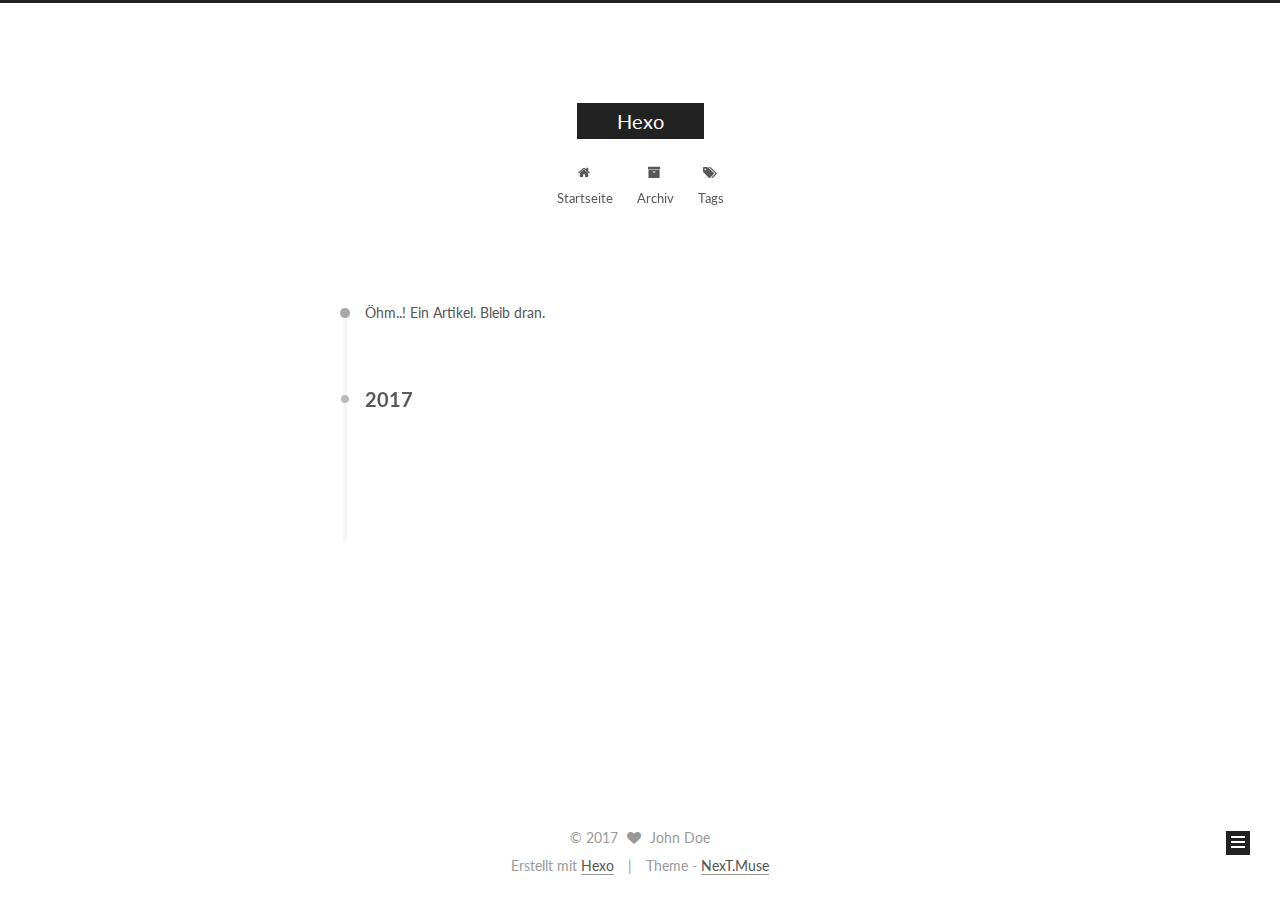
==== archives/index.html @ 4923369c "Site updated: 2017-08-02 13:52:32" ====
<!DOCTYPE html>



  


<html class="theme-next muse use-motion" lang="">
<head>
  <meta charset="UTF-8"/>
<meta http-equiv="X-UA-Compatible" content="IE=edge" />
<meta name="viewport" content="width=device-width, initial-scale=1, maximum-scale=1"/>
<meta name="theme-color" content="#222">









<meta http-equiv="Cache-Control" content="no-transform" />
<meta http-equiv="Cache-Control" content="no-siteapp" />















  
  
  <link href="/lib/fancybox/source/jquery.fancybox.css?v=2.1.5" rel="stylesheet" type="text/css" />




  
  
  
  

  
    
    
  

  

  

  

  

  
    
    
    <link href="//fonts.googleapis.com/css?family=Lato:300,300italic,400,400italic,700,700italic&subset=latin,latin-ext" rel="stylesheet" type="text/css">
  






<link href="/lib/font-awesome/css/font-awesome.min.css?v=4.6.2" rel="stylesheet" type="text/css" />

<link href="/css/main.css?v=5.1.2" rel="stylesheet" type="text/css" />


  <meta name="keywords" content="Hexo, NexT" />








  <link rel="shortcut icon" type="image/x-icon" href="/favicon.ico?v=5.1.2" />






<meta property="og:type" content="website">
<meta property="og:title" content="Hexo">
<meta property="og:url" content="http://yoursite.com/archives/index.html">
<meta property="og:site_name" content="Hexo">
<meta name="twitter:card" content="summary">
<meta name="twitter:title" content="Hexo">



<script type="text/javascript" id="hexo.configurations">
  var NexT = window.NexT || {};
  var CONFIG = {
    root: '/',
    scheme: 'Muse',
    sidebar: {"position":"left","display":"post","offset":12,"offset_float":12,"b2t":false,"scrollpercent":false,"onmobile":false},
    fancybox: true,
    tabs: true,
    motion: true,
    duoshuo: {
      userId: '0',
      author: 'Author'
    },
    algolia: {
      applicationID: '',
      apiKey: '',
      indexName: '',
      hits: {"per_page":10},
      labels: {"input_placeholder":"Search for Posts","hits_empty":"We didn't find any results for the search: ${query}","hits_stats":"${hits} results found in ${time} ms"}
    }
  };
</script>



  <link rel="canonical" href="http://yoursite.com/archives/"/>





  <title>Archiv | Hexo</title>
  














</head>

<body itemscope itemtype="http://schema.org/WebPage" lang="">

  
  
    
  

  <div class="container sidebar-position-left  page-archive  ">
    <div class="headband"></div>

    <header id="header" class="header" itemscope itemtype="http://schema.org/WPHeader">
      <div class="header-inner"><div class="site-brand-wrapper">
  <div class="site-meta ">
    

    <div class="custom-logo-site-title">
      <a href="/"  class="brand" rel="start">
        <span class="logo-line-before"><i></i></span>
        <span class="site-title">Hexo</span>
        <span class="logo-line-after"><i></i></span>
      </a>
    </div>
      
        <p class="site-subtitle"></p>
      
  </div>

  <div class="site-nav-toggle">
    <button>
      <span class="btn-bar"></span>
      <span class="btn-bar"></span>
      <span class="btn-bar"></span>
    </button>
  </div>
</div>

<nav class="site-nav">
  

  
    <ul id="menu" class="menu">
      
        
        <li class="menu-item menu-item-home">
          <a href="/" rel="section">
            
              <i class="menu-item-icon fa fa-fw fa-home"></i> <br />
            
            Startseite
          </a>
        </li>
      
        
        <li class="menu-item menu-item-archives">
          <a href="/archives/" rel="section">
            
              <i class="menu-item-icon fa fa-fw fa-archive"></i> <br />
            
            Archiv
          </a>
        </li>
      
        
        <li class="menu-item menu-item-tags">
          <a href="/tags/" rel="section">
            
              <i class="menu-item-icon fa fa-fw fa-tags"></i> <br />
            
            Tags
          </a>
        </li>
      

      
    </ul>
  

  
</nav>



 </div>
    </header>

    <main id="main" class="main">
      <div class="main-inner">
        <div class="content-wrap">
          <div id="content" class="content">
            

  
  
  
  <div class="post-block archive">
    <div id="posts" class="posts-collapse">
      <span class="archive-move-on"></span>

      <span class="archive-page-counter">
        
        
        
          
        
        Öhm..! Ein Artikel. Bleib dran.
      </span>

      

        
        
        

        
          
          <div class="collection-title">
            <h2 class="archive-year motion-element" id="archive-year-2017">2017</h2>
          </div>
        
        

        

  <article class="post post-type-normal" itemscope itemtype="http://schema.org/Article">
    <header class="post-header">

      <h2 class="post-title">
        
            <a class="post-title-link" href="/2017/08/02/hello-world/" itemprop="url">
              
                <span itemprop="name">Hello World</span>
              
            </a>
        
      </h2>

      <div class="post-meta">
        <time class="post-time" itemprop="dateCreated"
              datetime="2017-08-02T11:46:48+00:00"
              content="2017-08-02" >
          08-02
        </time>
      </div>

    </header>
  </article>



      

    </div>
  </div>
  
  
  

  



          </div>
          


          

        </div>
        
          
  
  <div class="sidebar-toggle">
    <div class="sidebar-toggle-line-wrap">
      <span class="sidebar-toggle-line sidebar-toggle-line-first"></span>
      <span class="sidebar-toggle-line sidebar-toggle-line-middle"></span>
      <span class="sidebar-toggle-line sidebar-toggle-line-last"></span>
    </div>
  </div>

  <aside id="sidebar" class="sidebar">
    
    <div class="sidebar-inner">

      

      

      <section class="site-overview sidebar-panel sidebar-panel-active">
        <div class="site-author motion-element" itemprop="author" itemscope itemtype="http://schema.org/Person">
          <img class="site-author-image" itemprop="image"
               src="/images/avatar.gif"
               alt="John Doe" />
          <p class="site-author-name" itemprop="name">John Doe</p>
           
              <p class="site-description motion-element" itemprop="description"></p>
          
        </div>
        <nav class="site-state motion-element">

          
            <div class="site-state-item site-state-posts">
              <a href="/archives/">
                <span class="site-state-item-count">1</span>
                <span class="site-state-item-name">Artikel</span>
              </a>
            </div>
          

          

          

        </nav>

        

        <div class="links-of-author motion-element">
          
        </div>

        
        

        
        

        


      </section>

      

      

    </div>
  </aside>


        
      </div>
    </main>

    <footer id="footer" class="footer">
      <div class="footer-inner">
        <div class="copyright" >
  
  &copy; 
  <span itemprop="copyrightYear">2017</span>
  <span class="with-love">
    <i class="fa fa-heart"></i>
  </span>
  <span class="author" itemprop="copyrightHolder">John Doe</span>
</div>


<div class="powered-by">
  Erstellt mit  <a class="theme-link" href="https://hexo.io">Hexo</a>
</div>

<div class="theme-info">
  Theme -
  <a class="theme-link" href="https://github.com/iissnan/hexo-theme-next">
    NexT.Muse
  </a>
</div>


        

        
      </div>
    </footer>

    
      <div class="back-to-top">
        <i class="fa fa-arrow-up"></i>
        
      </div>
    

  </div>

  

<script type="text/javascript">
  if (Object.prototype.toString.call(window.Promise) !== '[object Function]') {
    window.Promise = null;
  }
</script>









  












  
  <script type="text/javascript" src="/lib/jquery/index.js?v=2.1.3"></script>

  
  <script type="text/javascript" src="/lib/fastclick/lib/fastclick.min.js?v=1.0.6"></script>

  
  <script type="text/javascript" src="/lib/jquery_lazyload/jquery.lazyload.js?v=1.9.7"></script>

  
  <script type="text/javascript" src="/lib/velocity/velocity.min.js?v=1.2.1"></script>

  
  <script type="text/javascript" src="/lib/velocity/velocity.ui.min.js?v=1.2.1"></script>

  
  <script type="text/javascript" src="/lib/fancybox/source/jquery.fancybox.pack.js?v=2.1.5"></script>


  


  <script type="text/javascript" src="/js/src/utils.js?v=5.1.2"></script>

  <script type="text/javascript" src="/js/src/motion.js?v=5.1.2"></script>



  
  

  
  
    <script type="text/javascript" id="motion.page.archive">
      $('.archive-year').velocity('transition.slideLeftIn');
    </script>
  


  


  <script type="text/javascript" src="/js/src/bootstrap.js?v=5.1.2"></script>



  


  




	





  





  






  





  

  

  

  

  

  

</body>
</html>
---- css/main.css ----
/* normalize.css v3.0.2 | MIT License | git.io/normalize */
html {
  font-family: sans-serif; /* 1 */
  -ms-text-size-adjust: 100%; /* 2 */
  -webkit-text-size-adjust: 100%; /* 2 */
}
body {
  margin: 0;
}
article,
aside,
details,
figcaption,
figure,
footer,
header,
hgroup,
main,
menu,
nav,
section,
summary {
  display: block;
}
audio,
canvas,
progress,
video {
  display: inline-block; /* 1 */
  vertical-align: baseline; /* 2 */
}
audio:not([controls]) {
  display: none;
  height: 0;
}
[hidden],
template {
  display: none;
}
a {
  background-color: transparent;
}
a:active,
a:hover {
  outline: 0;
}
abbr[title] {
  border-bottom: 1px dotted;
}
b,
strong {
  font-weight: bold;
}
dfn {
  font-style: italic;
}
h1 {
  font-size: 2em;
  margin: 0.67em 0;
}
mark {
  background: #ff0;
  color: #000;
}
small {
  font-size: 80%;
}
sub,
sup {
  font-size: 75%;
  line-height: 0;
  position: relative;
  vertical-align: baseline;
}
sup {
  top: -0.5em;
}
sub {
  bottom: -0.25em;
}
img {
  border: 0;
}
svg:not(:root) {
  overflow: hidden;
}
figure {
  margin: 1em 40px;
}
hr {
  -moz-box-sizing: content-box;
  box-sizing: content-box;
  height: 0;
}
pre {
  overflow: auto;
}
code,
kbd,
pre,
samp {
  font-family: monospace, monospace;
  font-size: 1em;
}
button,
input,
optgroup,
select,
textarea {
  color: inherit; /* 1 */
  font: inherit; /* 2 */
  margin: 0; /* 3 */
}
button {
  overflow: visible;
}
button,
select {
  text-transform: none;
}
button,
html input[type="button"],
input[type="reset"],
input[type="submit"] {
  -webkit-appearance: button; /* 2 */
  cursor: pointer; /* 3 */
}
button[disabled],
html input[disabled] {
  cursor: default;
}
button::-moz-focus-inner,
input::-moz-focus-inner {
  border: 0;
  padding: 0;
}
input {
  line-height: normal;
}
input[type="checkbox"],
input[type="radio"] {
  box-sizing: border-box; /* 1 */
  padding: 0; /* 2 */
}
input[type="number"]::-webkit-inner-spin-button,
input[type="number"]::-webkit-outer-spin-button {
  height: auto;
}
input[type="search"] {
  -webkit-appearance: textfield; /* 1 */
  -moz-box-sizing: content-box;
  -webkit-box-sizing: content-box; /* 2 */
  box-sizing: content-box;
}
input[type="search"]::-webkit-search-cancel-button,
input[type="search"]::-webkit-search-decoration {
  -webkit-appearance: none;
}
fieldset {
  border: 1px solid #c0c0c0;
  margin: 0 2px;
  padding: 0.35em 0.625em 0.75em;
}
legend {
  border: 0; /* 1 */
  padding: 0; /* 2 */
}
textarea {
  overflow: auto;
}
optgroup {
  font-weight: bold;
}
table {
  border-collapse: collapse;
  border-spacing: 0;
}
td,
th {
  padding: 0;
}
::selection {
  background: #262a30;
  color: #fff;
}
body {
  position: relative;
  font-family: 'Lato', "PingFang SC", "Microsoft YaHei", sans-serif;
  font-size: 14px;
  line-height: 2;
  color: #555;
  background: #fff;
}
@media (max-width: 767px) {
  body {
    padding-right: 0 !important;
  }
}
@media (min-width: 768px) and (max-width: 991px) {
  body {
    padding-right: 0 !important;
  }
}
@media (min-width: 1600px) {
  body {
    font-size: 16px;
  }
}
h1,
h2,
h3,
h4,
h5,
h6 {
  margin: 0;
  padding: 0;
  font-weight: bold;
  line-height: 1.5;
  font-family: 'Lato', "PingFang SC", "Microsoft YaHei", sans-serif;
}
h2,
h3,
h4,
h5,
h6 {
  margin: 20px 0 15px;
}
h1 {
  font-size: 22px;
}
@media (max-width: 767px) {
  h1 {
    font-size: 18px;
  }
}
h2 {
  font-size: 20px;
}
@media (max-width: 767px) {
  h2 {
    font-size: 16px;
  }
}
h3 {
  font-size: 18px;
}
@media (max-width: 767px) {
  h3 {
    font-size: 14px;
  }
}
h4 {
  font-size: 16px;
}
@media (max-width: 767px) {
  h4 {
    font-size: 12px;
  }
}
h5 {
  font-size: 14px;
}
@media (max-width: 767px) {
  h5 {
    font-size: 10px;
  }
}
h6 {
  font-size: 12px;
}
@media (max-width: 767px) {
  h6 {
    font-size: 8px;
  }
}
p {
  margin: 0 0 20px 0;
}
a {
  color: #555;
  text-decoration: none;
  border-bottom: 1px solid #999;
  word-wrap: break-word;
}
a:hover {
  color: #222;
  border-bottom-color: #222;
}
blockquote {
  margin: 0;
  padding: 0;
}
img {
  display: block;
  margin: auto;
  max-width: 100%;
  height: auto;
}
hr {
  margin: 40px 0;
  height: 3px;
  border: none;
  background-color: #ddd;
  background-image: repeating-linear-gradient(-45deg, #fff, #fff 4px, transparent 4px, transparent 8px);
}
blockquote {
  padding: 0 15px;
  color: #666;
  border-left: 4px solid #ddd;
}
blockquote cite::before {
  content: "-";
  padding: 0 5px;
}
dt {
  font-weight: 700;
}
dd {
  margin: 0;
  padding: 0;
}
.text-left {
  text-align: left;
}
.text-center {
  text-align: center;
}
.text-right {
  text-align: right;
}
.text-justify {
  text-align: justify;
}
.text-nowrap {
  white-space: nowrap;
}
.text-lowercase {
  text-transform: lowercase;
}
.text-uppercase {
  text-transform: uppercase;
}
.text-capitalize {
  text-transform: capitalize;
}
.center-block {
  display: block;
  margin-left: auto;
  margin-right: auto;
}
.clearfix:before,
.clearfix:after {
  content: " ";
  display: table;
}
.clearfix:after {
  clear: both;
}
.pullquote {
  width: 45%;
}
.pullquote.left {
  float: left;
  margin-left: 5px;
  margin-right: 10px;
}
.pullquote.right {
  float: right;
  margin-left: 10px;
  margin-right: 5px;
}
.affix.affix.affix {
  position: fixed;
}
.translation {
  margin-top: -20px;
  font-size: 14px;
  color: #999;
}
.scrollbar-measure {
  width: 100px;
  height: 100px;
  overflow: scroll;
  position: absolute;
  top: -9999px;
}
.use-motion .motion-element {
  opacity: 0;
}
table {
  margin: 20px 0;
  width: 100%;
  border-collapse: collapse;
  border-spacing: 0;
  border: 1px solid #ddd;
  font-size: 14px;
  table-layout: fixed;
  word-wrap: break-all;
}
table>tbody>tr:nth-of-type(odd) {
  background-color: #f9f9f9;
}
table>tbody>tr:hover {
  background-color: #f5f5f5;
}
caption,
th,
td {
  padding: 8px;
  text-align: left;
  vertical-align: middle;
  font-weight: normal;
}
th,
td {
  border-bottom: 3px solid #ddd;
  border-right: 1px solid #eee;
}
th {
  padding-bottom: 10px;
  font-weight: 700;
}
td {
  border-bottom-width: 1px;
}
html,
body {
  height: 100%;
}
.container {
  position: relative;
  min-height: 100%;
}
.header-inner {
  margin: 0 auto;
  padding: 100px 0 70px;
  width: 700px;
}
@media (min-width: 1600px) {
  .container .header-inner {
    width: 900px;
  }
}
.main {
  padding-bottom: 150px;
}
.main-inner {
  margin: 0 auto;
  width: 700px;
}
@media (min-width: 1600px) {
  .container .main-inner {
    width: 900px;
  }
}
.footer {
  position: absolute;
  left: 0;
  bottom: 0;
  width: 100%;
  min-height: 50px;
}
.footer-inner {
  box-sizing: border-box;
  margin: 20px auto;
  width: 700px;
}
@media (min-width: 1600px) {
  .container .footer-inner {
    width: 900px;
  }
}
pre,
.highlight {
  overflow: auto;
  margin: 20px 0;
  padding: 0;
  font-size: 13px;
  color: #4d4d4c;
  background: #f7f7f7;
  line-height: 1.6;
}
pre,
code {
  font-family: consolas, Menlo, "PingFang SC", "Microsoft YaHei", monospace;
}
code {
  padding: 2px 4px;
  word-wrap: break-word;
  color: #555;
  background: #eee;
  border-radius: 3px;
  font-size: 13px;
}
pre code {
  padding: 0;
  color: #4d4d4c;
  background: none;
  text-shadow: none;
}
.highlight {
  border-radius: 1px;
}
.highlight pre {
  border: none;
  margin: 0;
  padding: 10px 0;
}
.highlight table {
  margin: 0;
  width: auto;
  border: none;
}
.highlight td {
  border: none;
  padding: 0;
}
.highlight figcaption {
  font-size: 1em;
  color: #4d4d4c;
  line-height: 1em;
  margin-bottom: 1em;
}
.highlight figcaption:before,
.highlight figcaption:after {
  content: " ";
  display: table;
}
.highlight figcaption:after {
  clear: both;
}
.highlight figcaption a {
  float: right;
  color: #4d4d4c;
}
.highlight figcaption a:hover {
  border-bottom-color: #4d4d4c;
}
.highlight .gutter pre {
  padding-left: 10px;
  padding-right: 10px;
  color: #869194;
  text-align: right;
  background-color: #eff2f3;
}
.highlight .code pre {
  width: 100%;
  padding-left: 10px;
  padding-right: 10px;
  background-color: #f7f7f7;
}
.highlight .line {
  height: 20px;
}
.gutter {
  -webkit-user-select: none;
  -moz-user-select: none;
  -ms-user-select: none;
  user-select: none;
}
.gist table {
  width: auto;
}
.gist table td {
  border: none;
}
pre .deletion {
  background: #fdd;
}
pre .addition {
  background: #dfd;
}
pre .meta {
  color: #8959a8;
}
pre .comment {
  color: #8e908c;
}
pre .variable,
pre .attribute,
pre .tag,
pre .regexp,
pre .ruby .constant,
pre .xml .tag .title,
pre .xml .pi,
pre .xml .doctype,
pre .html .doctype,
pre .css .id,
pre .css .class,
pre .css .pseudo {
  color: #c82829;
}
pre .number,
pre .preprocessor,
pre .built_in,
pre .literal,
pre .params,
pre .constant,
pre .command {
  color: #f5871f;
}
pre .ruby .class .title,
pre .css .rules .attribute,
pre .string,
pre .value,
pre .inheritance,
pre .header,
pre .ruby .symbol,
pre .xml .cdata,
pre .special,
pre .number,
pre .formula {
  color: #718c00;
}
pre .title,
pre .css .hexcolor {
  color: #3e999f;
}
pre .function,
pre .python .decorator,
pre .python .title,
pre .ruby .function .title,
pre .ruby .title .keyword,
pre .perl .sub,
pre .javascript .title,
pre .coffeescript .title {
  color: #4271ae;
}
pre .keyword,
pre .javascript .function {
  color: #8959a8;
}
.full-image.full-image.full-image {
  border: none;
  max-width: 100%;
  width: auto;
  margin: 20px auto;
}
@media (min-width: 992px) {
  .full-image.full-image.full-image {
    max-width: none;
    width: 110%;
    margin: 25px -5%;
  }
}
.blockquote-center,
.page-home .post-type-quote blockquote,
.page-post-detail .post-type-quote blockquote {
  position: relative;
  margin: 40px 0;
  padding: 0;
  border-left: none;
  text-align: center;
}
.blockquote-center::before,
.page-home .post-type-quote blockquote::before,
.page-post-detail .post-type-quote blockquote::before,
.blockquote-center::after,
.page-home .post-type-quote blockquote::after,
.page-post-detail .post-type-quote blockquote::after {
  position: absolute;
  content: ' ';
  display: block;
  width: 100%;
  height: 24px;
  opacity: 0.2;
  background-repeat: no-repeat;
  background-position: 0 -6px;
  background-size: 22px 22px;
}
.blockquote-center::before,
.page-home .post-type-quote blockquote::before,
.page-post-detail .post-type-quote blockquote::before {
  top: -20px;
  background-image: url("../images/quote-l.svg");
  border-top: 1px solid #ccc;
}
.blockquote-center::after,
.page-home .post-type-quote blockquote::after,
.page-post-detail .post-type-quote blockquote::after {
  bottom: -20px;
  background-image: url("../images/quote-r.svg");
  border-bottom: 1px solid #ccc;
  background-position: 100% 8px;
}
.blockquote-center p,
.page-home .post-type-quote blockquote p,
.page-post-detail .post-type-quote blockquote p,
.blockquote-center div,
.page-home .post-type-quote blockquote div,
.page-post-detail .post-type-quote blockquote div {
  text-align: center;
}
.post .post-body .group-picture img {
  box-sizing: border-box;
  padding: 0 3px;
  border: none;
}
.post .group-picture-row {
  overflow: hidden;
  margin-top: 6px;
}
.post .group-picture-row:first-child {
  margin-top: 0;
}
.post .group-picture-column {
  float: left;
}
.page-post-detail .post-body .group-picture-column {
  float: none;
  margin-top: 10px;
  width: auto !important;
}
.page-post-detail .post-body .group-picture-column img {
  margin: 0 auto;
}
.page-archive .group-picture-container {
  overflow: hidden;
}
.page-archive .group-picture-row {
  float: left;
}
.page-archive .group-picture-row:first-child {
  margin-top: 6px;
}
.page-archive .group-picture-column {
  max-width: 150px;
  max-height: 150px;
}
.post-body .note {
  position: relative;
  padding: 15px;
  margin-bottom: 20px;
  border: 1px solid #eee;
  border-left-width: 5px;
  border-radius: 3px;
}
.post-body .note h2,
.post-body .note h3,
.post-body .note h4,
.post-body .note h5,
.post-body .note h6 {
  margin-top: 0;
  margin-bottom: 0;
  border-bottom: initial;
  padding-top: 0 !important;
}
.post-body .note p:first-child,
.post-body .note ul:first-child,
.post-body .note ol:first-child,
.post-body .note table:first-child,
.post-body .note pre:first-child,
.post-body .note blockquote:first-child {
  margin-top: 0;
}
.post-body .note p:last-child,
.post-body .note ul:last-child,
.post-body .note ol:last-child,
.post-body .note table:last-child,
.post-body .note pre:last-child,
.post-body .note blockquote:last-child {
  margin-bottom: 0;
}
.post-body .note.default {
  border-left-color: #777;
}
.post-body .note.default h2,
.post-body .note.default h3,
.post-body .note.default h4,
.post-body .note.default h5,
.post-body .note.default h6 {
  color: #777;
}
.post-body .note.primary {
  border-left-color: #6f42c1;
}
.post-body .note.primary h2,
.post-body .note.primary h3,
.post-body .note.primary h4,
.post-body .note.primary h5,
.post-body .note.primary h6 {
  color: #6f42c1;
}
.post-body .note.info {
  border-left-color: #428bca;
}
.post-body .note.info h2,
.post-body .note.info h3,
.post-body .note.info h4,
.post-body .note.info h5,
.post-body .note.info h6 {
  color: #428bca;
}
.post-body .note.success {
  border-left-color: #5cb85c;
}
.post-body .note.success h2,
.post-body .note.success h3,
.post-body .note.success h4,
.post-body .note.success h5,
.post-body .note.success h6 {
  color: #5cb85c;
}
.post-body .note.warning {
  border-left-color: #f0ad4e;
}
.post-body .note.warning h2,
.post-body .note.warning h3,
.post-body .note.warning h4,
.post-body .note.warning h5,
.post-body .note.warning h6 {
  color: #f0ad4e;
}
.post-body .note.danger {
  border-left-color: #d9534f;
}
.post-body .note.danger h2,
.post-body .note.danger h3,
.post-body .note.danger h4,
.post-body .note.danger h5,
.post-body .note.danger h6 {
  color: #d9534f;
}
.post-body .label {
  display: inline;
  padding: 0 2px;
  white-space: nowrap;
}
.post-body .label.default {
  background-color: #f0f0f0;
}
.post-body .label.primary {
  background-color: #efe6f7;
}
.post-body .label.info {
  background-color: #e5f2f8;
}
.post-body .label.success {
  background-color: #e7f4e9;
}
.post-body .label.warning {
  background-color: #fcf6e1;
}
.post-body .label.danger {
  background-color: #fae8eb;
}
.post-body .tabs {
  position: relative;
  display: block;
  margin-bottom: 20px;
  padding-top: 10px;
}
.post-body .tabs ul.nav-tabs {
  margin: 0;
  padding: 0;
  display: flex;
  margin-bottom: -1px;
}
@media (max-width: 413px) {
  .post-body .tabs ul.nav-tabs {
    display: block;
    margin-bottom: 5px;
  }
}
.post-body .tabs ul.nav-tabs li.tab {
  list-style-type: none !important;
  margin: 0 0.25em 0 0;
  border-top: 3px solid transparent;
  border-left: 1px solid transparent;
  border-right: 1px solid transparent;
}
@media (max-width: 413px) {
  .post-body .tabs ul.nav-tabs li.tab {
    margin: initial;
    border-top: 1px solid transparent;
    border-left: 3px solid transparent;
    border-right: 1px solid transparent;
    border-bottom: 1px solid transparent;
  }
}
.post-body .tabs ul.nav-tabs li.tab a {
  outline: 0;
  border-bottom: initial;
  display: block;
  line-height: 1.8em;
  padding: 0.25em 0.75em;
  transition-duration: 0.2s;
  transition-timing-function: ease-out;
  transition-delay: 0s;
}
.post-body .tabs ul.nav-tabs li.tab a i {
  width: 1.285714285714286em;
}
.post-body .tabs ul.nav-tabs li.tab.active {
  border-top: 3px solid #fc6423;
  border-left: 1px solid #ddd;
  border-right: 1px solid #ddd;
  background-color: #fff;
}
@media (max-width: 413px) {
  .post-body .tabs ul.nav-tabs li.tab.active {
    border-top: 1px solid #ddd;
    border-left: 3px solid #fc6423;
    border-right: 1px solid #ddd;
    border-bottom: 1px solid #ddd;
  }
}
.post-body .tabs ul.nav-tabs li.tab.active a {
  cursor: default;
  color: #555;
}
.post-body .tabs .tab-content {
  background-color: #fff;
}
.post-body .tabs .tab-content .tab-pane {
  border: 1px solid #ddd;
  padding: 20px 20px 0 20px;
}
.post-body .tabs .tab-content .tab-pane:not(.active) {
  display: none !important;
}
.post-body .tabs .tab-content .tab-pane.active {
  display: block !important;
}
.btn {
  display: inline-block;
  padding: 0 20px;
  font-size: 14px;
  color: #fff;
  background: #222;
  border: 2px solid #222;
  text-decoration: none;
  border-radius: 0;
  transition-property: background-color;
  transition-duration: 0.2s;
  transition-timing-function: ease-in-out;
  transition-delay: 0s;
}
.btn:hover,
.post-button .btn:hover {
  border-color: #222;
  color: #222;
  background: #fff;
}
.btn-bar {
  display: block;
  width: 22px;
  height: 2px;
  background: #555;
  border-radius: 1px;
}
.btn-bar+.btn-bar {
  margin-top: 4px;
}
.pagination {
  margin: 120px 0 40px;
  text-align: center;
  border-top: 1px solid #eee;
}
.page-number-basic,
.pagination .prev,
.pagination .next,
.pagination .page-number,
.pagination .space {
  display: inline-block;
  position: relative;
  top: -1px;
  margin: 0 10px;
  padding: 0 10px;
  line-height: 30px;
}
@media (max-width: 767px) {
  .page-number-basic,
  .pagination .prev,
  .pagination .next,
  .pagination .page-number,
  .pagination .space {
    margin: 0 5px;
  }
}
.pagination .prev,
.pagination .next,
.pagination .page-number {
  border-bottom: 0;
  border-top: 1px solid #eee;
  transition-property: border-color;
  transition-duration: 0.2s;
  transition-timing-function: ease-in-out;
  transition-delay: 0s;
}
.pagination .prev:hover,
.pagination .next:hover,
.pagination .page-number:hover {
  border-top-color: #222;
}
.pagination .space {
  padding: 0;
  margin: 0;
}
.pagination .prev {
  margin-left: 0;
}
.pagination .next {
  margin-right: 0;
}
.pagination .page-number.current {
  color: #fff;
  background: #ccc;
  border-top-color: #ccc;
}
@media (max-width: 767px) {
  .pagination {
    border-top: none;
  }
  .pagination .prev,
  .pagination .next,
  .pagination .page-number {
    margin-bottom: 10px;
    border-top: 0;
    border-bottom: 1px solid #eee;
  }
  .pagination .prev:hover,
  .pagination .next:hover,
  .pagination .page-number:hover {
    border-bottom-color: #222;
  }
}
.comments {
  margin: 60px 20px 0;
}
.tag-cloud {
  text-align: center;
}
.tag-cloud a {
  display: inline-block;
  margin: 10px;
}
.back-to-top {
  box-sizing: border-box;
  position: fixed;
  bottom: -100px;
  right: 30px;
  z-index: 1050;
  padding: 0 6px;
  width: 24px;
  background: #222;
  font-size: 12px;
  opacity: 1;
  color: #fff;
  cursor: pointer;
  text-align: center;
  -webkit-transform: translateZ(0);
  transition-property: bottom;
  transition-duration: 0.2s;
  transition-timing-function: ease-in-out;
  transition-delay: 0s;
}
@media (min-width: 768px) and (max-width: 991px) {
  .back-to-top {
    display: none !important;
  }
}
@media (max-width: 767px) {
  .back-to-top {
    display: none !important;
  }
}
.back-to-top.back-to-top-on {
  bottom: 19px;
}
.header {
  background: transparent;
}
.header-inner {
  position: relative;
}
.headband {
  height: 3px;
  background: #222;
}
.site-meta {
  margin: 0;
  text-align: center;
}
@media (max-width: 767px) {
  .site-meta {
    text-align: center;
  }
}
.brand {
  position: relative;
  display: inline-block;
  padding: 0 40px;
  color: #fff;
  background: #222;
  border-bottom: none;
}
.brand:hover {
  color: #fff;
}
.logo {
  display: inline-block;
  margin-right: 5px;
  line-height: 36px;
  vertical-align: top;
}
.site-title {
  display: inline-block;
  vertical-align: top;
  line-height: 36px;
  font-size: 20px;
  font-weight: normal;
  font-family: 'Lato', "PingFang SC", "Microsoft YaHei", sans-serif;
}
.site-subtitle {
  margin-top: 10px;
  font-size: 13px;
  color: #999;
}
.use-motion .brand {
  opacity: 0;
}
.use-motion .logo,
.use-motion .site-title,
.use-motion .site-subtitle {
  opacity: 0;
  position: relative;
  top: -10px;
}
.site-nav-toggle {
  display: none;
  position: absolute;
  top: 10px;
  left: 10px;
}
@media (max-width: 767px) {
  .site-nav-toggle {
    display: block;
  }
}
.site-nav-toggle button {
  margin-top: 2px;
  padding: 9px 10px;
  background: transparent;
  border: none;
}
@media (max-width: 767px) {
  .site-nav {
    display: none;
    margin: 0 -10px;
    padding: 0 10px;
    clear: both;
    border-top: 1px solid #ddd;
  }
}
@media (min-width: 768px) and (max-width: 991px) {
  .site-nav {
    display: block !important;
  }
}
@media (min-width: 992px) {
  .site-nav {
    display: block !important;
  }
}
.menu {
  margin-top: 20px;
  padding-left: 0;
  text-align: center;
}
.menu .menu-item {
  display: inline-block;
  margin: 0 10px;
  list-style: none;
}
@media screen and (max-width: 767px) {
  .menu .menu-item {
    margin-top: 10px;
  }
}
.menu .menu-item a {
  display: block;
  font-size: 13px;
  line-height: inherit;
  border-bottom: 1px solid transparent;
  transition-property: border-color;
  transition-duration: 0.2s;
  transition-timing-function: ease-in-out;
  transition-delay: 0s;
}
.menu .menu-item a:hover {
  border-bottom-color: #222;
}
.menu .menu-item .fa {
  margin-right: 5px;
}
.use-motion .menu-item {
  opacity: 0;
}
.post-body {
  font-family: 'Lato', "PingFang SC", "Microsoft YaHei", sans-serif;
}
@media (max-width: 767px) {
  .post-body {
    word-break: break-word;
  }
}
.post-body .fancybox img {
  display: block !important;
  margin: 0 auto;
  cursor: pointer;
  cursor: zoom-in;
  cursor: -webkit-zoom-in;
}
.post-body .image-caption,
.post-body .figure .caption {
  margin: 10px auto 15px;
  text-align: center;
  font-size: 14px;
  color: #999;
  font-weight: bold;
  line-height: 1;
}
.post-sticky-flag {
  display: inline-block;
  font-size: 16px;
  -ms-transform: rotate(30deg);
  -webkit-transform: rotate(30deg);
  -moz-transform: rotate(30deg);
  -ms-transform: rotate(30deg);
  -o-transform: rotate(30deg);
  transform: rotate(30deg);
}
.posts-expand {
  padding-top: 40px;
}
@media (max-width: 767px) {
  .posts-expand {
    margin: 0 20px;
  }
  .post-body pre {
    padding: 10px;
  }
  .post-body pre .gutter pre {
    padding-right: 10px;
  }
  .post-body .highlight {
    margin-left: 0px;
    margin-right: 0px;
    padding: 0;
  }
  .post-body .highlight .gutter pre {
    padding-right: 10px;
  }
}
@media (min-width: 992px) {
  .posts-expand .post-body {
    text-align: justify;
  }
}
.posts-expand .post-body h2,
.posts-expand .post-body h3,
.posts-expand .post-body h4,
.posts-expand .post-body h5,
.posts-expand .post-body h6 {
  padding-top: 10px;
}
.posts-expand .post-body h2 .header-anchor,
.posts-expand .post-body h3 .header-anchor,
.posts-expand .post-body h4 .header-anchor,
.posts-expand .post-body h5 .header-anchor,
.posts-expand .post-body h6 .header-anchor {
  float: right;
  margin-left: 10px;
  color: #ccc;
  border-bottom-style: none;
  visibility: hidden;
}
.posts-expand .post-body h2 .header-anchor:hover,
.posts-expand .post-body h3 .header-anchor:hover,
.posts-expand .post-body h4 .header-anchor:hover,
.posts-expand .post-body h5 .header-anchor:hover,
.posts-expand .post-body h6 .header-anchor:hover {
  color: inherit;
}
.posts-expand .post-body h2:hover .header-anchor,
.posts-expand .post-body h3:hover .header-anchor,
.posts-expand .post-body h4:hover .header-anchor,
.posts-expand .post-body h5:hover .header-anchor,
.posts-expand .post-body h6:hover .header-anchor {
  visibility: visible;
}
.posts-expand .post-body ul li {
  list-style: circle;
}
.posts-expand .post-body img {
  box-sizing: border-box;
  margin: auto;
  padding: 3px;
  border: 1px solid #ddd;
}
.posts-expand .fancybox img {
  margin: 0 auto;
}
@media (max-width: 767px) {
  .posts-collapse {
    margin: 0 20px;
  }
  .posts-collapse .post-title,
  .posts-collapse .post-meta {
    display: block;
    width: auto;
    text-align: left;
  }
}
.posts-collapse {
  position: relative;
  z-index: 1010;
  margin-left: 55px;
}
.posts-collapse::after {
  content: " ";
  position: absolute;
  top: 20px;
  left: 0;
  margin-left: -2px;
  width: 4px;
  height: 100%;
  background: #f5f5f5;
  z-index: -1;
}
@media (max-width: 767px) {
  .posts-collapse {
    margin: 0 20px;
  }
}
.posts-collapse .collection-title {
  position: relative;
  margin: 60px 0;
}
.posts-collapse .collection-title h1,
.posts-collapse .collection-title h2 {
  margin-left: 20px;
}
.posts-collapse .collection-title small {
  color: #bbb;
  margin-left: 5px;
}
.posts-collapse .collection-title::before {
  content: " ";
  position: absolute;
  left: 0;
  top: 50%;
  margin-left: -4px;
  margin-top: -4px;
  width: 8px;
  height: 8px;
  background: #bbb;
  border-radius: 50%;
}
.posts-collapse .post {
  margin: 30px 0;
}
.posts-collapse .post-header {
  position: relative;
  transition-duration: 0.2s;
  transition-timing-function: ease-in-out;
  transition-delay: 0s;
  transition-property: border;
  border-bottom: 1px dashed #ccc;
}
.posts-collapse .post-header::before {
  content: " ";
  position: absolute;
  left: 0;
  top: 12px;
  width: 6px;
  height: 6px;
  margin-left: -4px;
  background: #bbb;
  border-radius: 50%;
  border: 1px solid #fff;
  transition-duration: 0.2s;
  transition-timing-function: ease-in-out;
  transition-delay: 0s;
  transition-property: background;
}
.posts-collapse .post-header:hover {
  border-bottom-color: #666;
}
.posts-collapse .post-header:hover::before {
  background: #222;
}
.posts-collapse .post-meta {
  position: absolute;
  font-size: 12px;
  left: 20px;
  top: 5px;
}
.posts-collapse .post-comments-count {
  display: none;
}
.posts-collapse .post-title {
  margin-left: 60px;
  font-size: 16px;
  font-weight: normal;
  line-height: inherit;
}
.posts-collapse .post-title::after {
  margin-left: 3px;
  opacity: 0.6;
}
.posts-collapse .post-title a {
  color: #666;
  border-bottom: none;
}
.page-home .post-type-quote .post-header,
.page-post-detail .post-type-quote .post-header,
.page-home .post-type-quote .post-tags,
.page-post-detail .post-type-quote .post-tags {
  display: none;
}
.posts-expand .post-title {
  font-size: 26px;
  text-align: center;
  word-break: break-word;
  font-weight: 400;
}
@media (max-width: 767px) {
  .posts-expand .post-title {
    font-size: 22px;
  }
}
.posts-expand .post-title-link {
  display: inline-block;
  position: relative;
  color: #555;
  border-bottom: none;
  line-height: 1.2;
  vertical-align: top;
}
.posts-expand .post-title-link::before {
  content: "";
  position: absolute;
  width: 100%;
  height: 2px;
  bottom: 0;
  left: 0;
  background-color: #000;
  visibility: hidden;
  -webkit-transform: scaleX(0);
  -moz-transform: scaleX(0);
  -ms-transform: scaleX(0);
  -o-transform: scaleX(0);
  transform: scaleX(0);
  transition-duration: 0.2s;
  transition-timing-function: ease-in-out;
  transition-delay: 0s;
}
.posts-expand .post-title-link:hover::before {
  visibility: visible;
  -webkit-transform: scaleX(1);
  -moz-transform: scaleX(1);
  -ms-transform: scaleX(1);
  -o-transform: scaleX(1);
  transform: scaleX(1);
}
.posts-expand .post-title-link .fa {
  font-size: 16px;
}
.posts-expand .post-meta {
  margin: 3px 0 60px 0;
  color: #999;
  font-family: 'Lato', "PingFang SC", "Microsoft YaHei", sans-serif;
  font-size: 12px;
  text-align: center;
}
.posts-expand .post-meta .post-category-list {
  display: inline-block;
  margin: 0;
  padding: 3px;
}
.posts-expand .post-meta .post-category-list-link {
  color: #999;
}
.posts-expand .post-meta .post-description {
  font-size: 14px;
  margin-top: 2px;
}
.post-wordcount {
  display: inline-block;
}
.post-meta-divider {
  margin: 0 0.5em;
}
.post-meta-item-icon {
  margin-right: 3px;
}
@media (min-width: 768px) and (max-width: 991px) {
  .post-meta-item-icon {
    display: inline-block;
  }
}
@media (max-width: 767px) {
  .post-meta-item-icon {
    display: inline-block;
  }
}
@media (min-width: 768px) and (max-width: 991px) {
  .post-meta-item-text {
    display: none;
  }
}
@media (max-width: 767px) {
  .post-meta-item-text {
    display: none;
  }
}
@media (max-width: 767px) {
  .posts-expand .post-comments-count {
    display: none;
  }
}
.post-button {
  margin-top: 50px;
}
.post-button .btn {
  color: #fff;
  font-size: 14px;
  background: #222;
  border-radius: 0;
  line-height: 2;
  margin: 0 4px 8px 4px;
}
.post-button .fa-fw {
  width: 1.285714285714286em;
  text-align: left;
}
.posts-expand .post-tags {
  margin-top: 40px;
  text-align: center;
}
.posts-expand .post-tags a {
  display: inline-block;
  margin-right: 10px;
  font-size: 13px;
}
.post-nav {
  display: table;
  margin-top: 15px;
  width: 100%;
  border-top: 1px solid #eee;
}
.post-nav-divider {
  display: table-cell;
  width: 10%;
}
.post-nav-item {
  display: table-cell;
  padding: 10px 0 0 0;
  width: 45%;
  vertical-align: top;
}
.post-nav-item a {
  position: relative;
  display: block;
  line-height: 25px;
  font-size: 14px;
  color: #555;
  border-bottom: none;
}
.post-nav-item a:hover {
  color: #222;
  border-bottom: none;
}
.post-nav-item a:active {
  top: 2px;
}
.post-nav-item .fa {
  position: absolute;
  top: 8px;
  left: 0;
  font-size: 12px;
}
.post-nav-next a {
  padding-left: 15px;
}
.post-nav-prev {
  text-align: right;
}
.post-nav-prev a {
  padding-right: 15px;
}
.post-nav-prev .fa {
  right: 0;
  left: auto;
}
.posts-expand .post-eof {
  display: block;
  margin: 80px auto 60px;
  width: 8%;
  height: 1px;
  background: #ccc;
  text-align: center;
}
.post:last-child .post-eof.post-eof.post-eof {
  display: none;
}
.post-gallery {
  display: table;
  table-layout: fixed;
  width: 100%;
  border-collapse: separate;
}
.post-gallery-row {
  display: table-row;
}
.post-gallery .post-gallery-img {
  display: table-cell;
  text-align: center;
  vertical-align: middle;
  border: none;
}
.post-gallery .post-gallery-img img {
  max-width: 100%;
  max-height: 100%;
  border: none;
}
.fancybox-close,
.fancybox-close:hover {
  border: none;
}
.rtl.post-body p,
.rtl.post-body a,
.rtl.post-body h1,
.rtl.post-body h2,
.rtl.post-body h3,
.rtl.post-body h4,
.rtl.post-body h5,
.rtl.post-body h6,
.rtl.post-body li,
.rtl.post-body ul,
.rtl.post-body ol {
  direction: rtl;
  font-family: UKIJ Ekran;
}
.rtl.post-title {
  font-family: UKIJ Ekran;
}
.sidebar {
  position: fixed;
  right: 0;
  top: 0;
  bottom: 0;
  width: 0;
  z-index: 1040;
  box-shadow: inset 0 2px 6px #000;
  background: #222;
  -webkit-transform: translateZ(0);
}
.sidebar a {
  color: #999;
  border-bottom-color: #555;
}
.sidebar a:hover {
  color: #eee;
}
@media (min-width: 768px) and (max-width: 991px) {
  .sidebar {
    display: none !important;
  }
}
@media (max-width: 767px) {
  .sidebar {
    display: none !important;
  }
}
.sidebar-inner {
  position: relative;
  padding: 20px 10px;
  color: #999;
  text-align: center;
}
.sidebar-toggle {
  position: fixed;
  right: 30px;
  bottom: 45px;
  width: 14px;
  height: 14px;
  padding: 5px;
  background: #222;
  line-height: 0;
  z-index: 1050;
  cursor: pointer;
  -webkit-transform: translateZ(0);
}
@media (min-width: 768px) and (max-width: 991px) {
  .sidebar-toggle {
    display: none !important;
  }
}
@media (max-width: 767px) {
  .sidebar-toggle {
    display: none !important;
  }
}
.sidebar-toggle-line {
  position: relative;
  display: inline-block;
  vertical-align: top;
  height: 2px;
  width: 100%;
  background: #fff;
  margin-top: 3px;
}
.sidebar-toggle-line:first-child {
  margin-top: 0;
}
.site-author-image {
  display: block;
  margin: 0 auto;
  padding: 2px;
  max-width: 96px;
  height: auto;
  border: 2px solid #333;
}
.site-author-name {
  margin: 5px 0 0;
  text-align: center;
  color: #f5f5f5;
  font-weight: normal;
}
.site-description {
  margin-top: 5px;
  text-align: center;
  font-size: 14px;
  color: #999;
}
.site-state {
  overflow: hidden;
  line-height: 1.4;
  white-space: nowrap;
  text-align: center;
}
.site-state-item {
  display: inline-block;
  padding: 0 15px;
  border-left: 1px solid #333;
}
.site-state-item:first-child {
  border-left: none;
}
.site-state-item a {
  border-bottom: none;
}
.site-state-item-count {
  display: block;
  text-align: center;
  color: inherit;
  font-weight: 600;
  font-size: 18px;
}
.site-state-item-name {
  font-size: 13px;
  color: inherit;
}
.feed-link {
  margin-top: 20px;
}
.feed-link a {
  display: inline-block;
  padding: 0 15px;
  color: #fc6423;
  border: 1px solid #fc6423;
  border-radius: 4px;
}
.feed-link a i {
  color: #fc6423;
  font-size: 14px;
}
.feed-link a:hover {
  color: #fff;
  background: #fc6423;
}
.feed-link a:hover i {
  color: #fff;
}
.links-of-author {
  margin-top: 20px;
  display: flex;
  flex-wrap: wrap;
  justify-content: center;
}
.links-of-author a {
  display: inline-block;
  vertical-align: middle;
  margin-right: 10px;
  margin-bottom: 10px;
  border-bottom-color: #555;
  font-size: 13px;
}
.links-of-author a:before {
  display: inline-block;
  vertical-align: middle;
  margin-right: 3px;
  content: " ";
  width: 4px;
  height: 4px;
  border-radius: 50%;
  background: #d67fff;
}
.links-of-blogroll {
  font-size: 13px;
}
.links-of-blogroll-title {
  margin-top: 20px;
  font-size: 14px;
  font-weight: 600;
}
.links-of-blogroll-list {
  margin: 0;
  padding: 0;
  list-style: none;
}
.links-of-blogroll-item {
  padding: 2px 10px;
}
.sidebar-nav {
  margin: 0 0 20px;
  padding-left: 0;
}
.sidebar-nav li {
  display: inline-block;
  cursor: pointer;
  border-bottom: 1px solid transparent;
  font-size: 14px;
  color: #555;
}
.sidebar-nav li:hover {
  color: #f5f5f5;
}
.page-post-detail .sidebar-nav-toc {
  padding: 0 5px;
}
.page-post-detail .sidebar-nav-overview {
  margin-left: 10px;
}
.sidebar-nav .sidebar-nav-active {
  color: #87daff;
  border-bottom-color: #87daff;
}
.sidebar-nav .sidebar-nav-active:hover {
  color: #87daff;
}
.sidebar-panel {
  display: none;
}
.sidebar-panel-active {
  display: block;
}
.post-toc-empty {
  font-size: 14px;
  color: #666;
}
.post-toc-wrap {
  overflow: hidden;
}
.post-toc {
  overflow: auto;
}
.post-toc ol {
  margin: 0;
  padding: 0 2px 5px 10px;
  text-align: left;
  list-style: none;
  font-size: 14px;
}
.post-toc ol > ol {
  padding-left: 0;
}
.post-toc ol a {
  transition-duration: 0.2s;
  transition-timing-function: ease-in-out;
  transition-delay: 0s;
  transition-property: all;
  color: #999;
  border-bottom-color: #555;
}
.post-toc ol a:hover {
  color: #ccc;
  border-bottom-color: #ccc;
}
.post-toc .nav-item {
  overflow: hidden;
  text-overflow: ellipsis;
  white-space: nowrap;
  line-height: 1.8;
}
.post-toc .nav .nav-child {
  display: none;
}
.post-toc .nav .active > .nav-child {
  display: block;
}
.post-toc .nav .active-current > .nav-child {
  display: block;
}
.post-toc .nav .active-current > .nav-child > .nav-item {
  display: block;
}
.post-toc .nav .active > a {
  color: #87daff;
  border-bottom-color: #87daff;
}
.post-toc .nav .active-current > a {
  color: #87daff;
}
.post-toc .nav .active-current > a:hover {
  color: #87daff;
}
.footer {
  font-size: 14px;
  color: #999;
}
.footer img {
  border: none;
}
.footer-inner {
  text-align: center;
}
.with-love {
  display: inline-block;
  margin: 0 5px;
}
.powered-by,
.theme-info {
  display: inline-block;
}
.powered-by {
  margin-right: 10px;
}
.powered-by::after {
  content: "|";
  padding-left: 10px;
}
.cc-license {
  margin-top: 10px;
  text-align: center;
}
.cc-license .cc-opacity {
  opacity: 0.7;
  border-bottom: none;
}
.cc-license .cc-opacity:hover {
  opacity: 0.9;
}
.cc-license img {
  display: inline-block;
}
.theme-next #ds-thread #ds-reset {
  color: #555;
}
.theme-next #ds-thread #ds-reset .ds-replybox {
  margin-bottom: 30px;
}
.theme-next #ds-thread #ds-reset .ds-replybox .ds-avatar,
.theme-next #ds-reset .ds-avatar img {
  box-shadow: none;
}
.theme-next #ds-thread #ds-reset .ds-textarea-wrapper {
  border-color: #c7d4e1;
  background: none;
  border-top-right-radius: 3px;
  border-top-left-radius: 3px;
}
.theme-next #ds-thread #ds-reset .ds-textarea-wrapper textarea {
  height: 60px;
}
.theme-next #ds-reset .ds-rounded-top {
  border-radius: 0;
}
.theme-next #ds-thread #ds-reset .ds-post-toolbar {
  box-sizing: border-box;
  border: 1px solid #c7d4e1;
  background: #f6f8fa;
}
.theme-next #ds-thread #ds-reset .ds-post-options {
  height: 40px;
  border: none;
  background: none;
}
.theme-next #ds-thread #ds-reset .ds-toolbar-buttons {
  top: 11px;
}
.theme-next #ds-thread #ds-reset .ds-sync {
  top: 5px;
}
.theme-next #ds-thread #ds-reset .ds-post-button {
  top: 4px;
  right: 5px;
  width: 90px;
  height: 30px;
  border: 1px solid #c5ced7;
  border-radius: 3px;
  background-image: linear-gradient(#fbfbfc, #f5f7f9);
  color: #60676d;
}
.theme-next #ds-thread #ds-reset .ds-post-button:hover {
  background-position: 0 -30px;
  color: #60676d;
}
.theme-next #ds-thread #ds-reset .ds-comments-info {
  padding: 10px 0;
}
.theme-next #ds-thread #ds-reset .ds-sort {
  display: none;
}
.theme-next #ds-thread #ds-reset li.ds-tab a.ds-current {
  border: none;
  background: #f6f8fa;
  color: #60676d;
}
.theme-next #ds-thread #ds-reset li.ds-tab a.ds-current:hover {
  background-color: #e9f0f7;
  color: #60676d;
}
.theme-next #ds-thread #ds-reset li.ds-tab a {
  border-radius: 2px;
  padding: 5px;
}
.theme-next #ds-thread #ds-reset .ds-login-buttons p {
  color: #999;
  line-height: 36px;
}
.theme-next #ds-thread #ds-reset .ds-login-buttons .ds-service-list li {
  height: 28px;
}
.theme-next #ds-thread #ds-reset .ds-service-list a {
  background: none;
  padding: 5px;
  border: 1px solid;
  border-radius: 3px;
  text-align: center;
}
.theme-next #ds-thread #ds-reset .ds-service-list a:hover {
  color: #fff;
  background: #666;
}
.theme-next #ds-thread #ds-reset .ds-service-list .ds-weibo {
  color: #fc9b00;
  border-color: #fc9b00;
}
.theme-next #ds-thread #ds-reset .ds-service-list .ds-weibo:hover {
  background: #fc9b00;
}
.theme-next #ds-thread #ds-reset .ds-service-list .ds-qq {
  color: #60a3ec;
  border-color: #60a3ec;
}
.theme-next #ds-thread #ds-reset .ds-service-list .ds-qq:hover {
  background: #60a3ec;
}
.theme-next #ds-thread #ds-reset .ds-service-list .ds-renren {
  color: #2e7ac4;
  border-color: #2e7ac4;
}
.theme-next #ds-thread #ds-reset .ds-service-list .ds-renren:hover {
  background: #2e7ac4;
}
.theme-next #ds-thread #ds-reset .ds-service-list .ds-douban {
  color: #37994c;
  border-color: #37994c;
}
.theme-next #ds-thread #ds-reset .ds-service-list .ds-douban:hover {
  background: #37994c;
}
.theme-next #ds-thread #ds-reset .ds-service-list .ds-kaixin {
  color: #fef20d;
  border-color: #fef20d;
}
.theme-next #ds-thread #ds-reset .ds-service-list .ds-kaixin:hover {
  background: #fef20d;
}
.theme-next #ds-thread #ds-reset .ds-service-list .ds-netease {
  color: #f00;
  border-color: #f00;
}
.theme-next #ds-thread #ds-reset .ds-service-list .ds-netease:hover {
  background: #f00;
}
.theme-next #ds-thread #ds-reset .ds-service-list .ds-sohu {
  color: #ffcb05;
  border-color: #ffcb05;
}
.theme-next #ds-thread #ds-reset .ds-service-list .ds-sohu:hover {
  background: #ffcb05;
}
.theme-next #ds-thread #ds-reset .ds-service-list .ds-baidu {
  color: #2831e0;
  border-color: #2831e0;
}
.theme-next #ds-thread #ds-reset .ds-service-list .ds-baidu:hover {
  background: #2831e0;
}
.theme-next #ds-thread #ds-reset .ds-service-list .ds-google {
  color: #166bec;
  border-color: #166bec;
}
.theme-next #ds-thread #ds-reset .ds-service-list .ds-google:hover {
  background: #166bec;
}
.theme-next #ds-thread #ds-reset .ds-service-list .ds-weixin {
  color: #00ce0d;
  border-color: #00ce0d;
}
.theme-next #ds-thread #ds-reset .ds-service-list .ds-weixin:hover {
  background: #00ce0d;
}
.theme-next #ds-thread #ds-reset .ds-service-list .ds-more-services {
  border: none;
}
.theme-next #ds-thread #ds-reset .ds-service-list .ds-more-services:hover {
  background: none;
}
.theme-next #ds-reset .duoshuo-ua-admin {
  display: inline-block;
  color: #f00;
}
.theme-next #ds-reset .duoshuo-ua-platform,
.theme-next #ds-reset .duoshuo-ua-browser {
  color: #ccc;
}
.theme-next #ds-reset .duoshuo-ua-platform .fa,
.theme-next #ds-reset .duoshuo-ua-browser .fa {
  display: inline-block;
  margin-right: 3px;
}
.theme-next #ds-reset .duoshuo-ua-separator {
  display: inline-block;
  margin-left: 5px;
}
.theme-next .this_ua {
  background-color: #ccc !important;
  border-radius: 4px;
  padding: 0 5px !important;
  margin: 1px 1px !important;
  border: 1px solid #bbb !important;
  color: #fff;
  display: inline-block !important;
}
.theme-next .this_ua.admin {
  background-color: #d9534f !important;
  border-color: #d9534f !important;
}
.theme-next .this_ua.platform.iOS,
.theme-next .this_ua.platform.Mac,
.theme-next .this_ua.platform.Windows {
  background-color: #39b3d7 !important;
  border-color: #46b8da !important;
}
.theme-next .this_ua.platform.Linux {
  background-color: #3a3a3a !important;
  border-color: #1f1f1f !important;
}
.theme-next .this_ua.platform.Android {
  background-color: #00c47d !important;
  border-color: #01b171 !important;
}
.theme-next .this_ua.browser.Mobile,
.theme-next .this_ua.browser.Chrome {
  background-color: #5cb85c !important;
  border-color: #4cae4c !important;
}
.theme-next .this_ua.browser.Firefox {
  background-color: #f0ad4e !important;
  border-color: #eea236 !important;
}
.theme-next .this_ua.browser.Maxthon,
.theme-next .this_ua.browser.IE {
  background-color: #428bca !important;
  border-color: #357ebd !important;
}
.theme-next .this_ua.browser.baidu,
.theme-next .this_ua.browser.UCBrowser,
.theme-next .this_ua.browser.Opera {
  background-color: #d9534f !important;
  border-color: #d43f3a !important;
}
.theme-next .this_ua.browser.Android,
.theme-next .this_ua.browser.QQBrowser {
  background-color: #78ace9 !important;
  border-color: #4cae4c !important;
}
.post-spread {
  margin-top: 20px;
  text-align: center;
}
.jiathis_style {
  display: inline-block;
}
.jiathis_style a {
  border: none;
}
.fa {
  font-family: FontAwesome !important;
}
.post-spread {
  margin-top: 20px;
  text-align: center;
}
.bdshare-slide-button-box a {
  border: none;
}
.bdsharebuttonbox {
  display: inline-block;
}
.bdsharebuttonbox a {
  border: none;
}
.local-search-pop-overlay {
  position: fixed;
  width: 100%;
  height: 100%;
  top: 0;
  left: 0;
  z-index: 2080;
  background-color: rgba(0,0,0,0.3);
}
.local-search-popup {
  display: none;
  position: fixed;
  top: 10%;
  left: 50%;
  margin-left: -350px;
  width: 700px;
  height: 80%;
  padding: 0;
  background: #fff;
  color: #333;
  z-index: 9999;
  border-radius: 5px;
}
@media (max-width: 767px) {
  .local-search-popup {
    padding: 0;
    top: 0;
    left: 0;
    margin: 0;
    width: 100%;
    height: 100%;
    border-radius: 0;
  }
}
.local-search-popup ul.search-result-list {
  padding: 0;
  margin: 0 5px;
}
.local-search-popup p.search-result {
  border-bottom: 1px dashed #ccc;
  padding: 5px 0;
}
.local-search-popup a.search-result-title {
  font-weight: bold;
  font-size: 16px;
}
.local-search-popup .search-keyword {
  border-bottom: 1px dashed #f00;
  font-weight: bold;
  color: #f00;
}
.local-search-popup .local-search-header {
  padding: 5px;
  height: 36px;
  background: #f5f5f5;
  border-top-left-radius: 5px;
  border-top-right-radius: 5px;
}
.local-search-popup #local-search-result {
  overflow: auto;
  position: relative;
  padding: 5px 25px;
  height: calc(100% - 55px);
}
.local-search-popup .local-search-input-wrapper {
  display: inline-block;
  width: calc(100% - 90px);
  height: 36px;
  line-height: 36px;
  padding: 0 5px;
}
.local-search-popup .local-search-input-wrapper input {
  padding: 8px 0;
  height: 20px;
  display: block;
  width: 100%;
  outline: none;
  border: none;
  background: transparent;
  vertical-align: middle;
}
.local-search-popup .search-icon,
.local-search-popup .popup-btn-close {
  display: inline-block;
  font-size: 18px;
  color: #999;
  height: 36px;
  width: 18px;
  padding-left: 10px;
  padding-right: 10px;
}
.local-search-popup .search-icon {
  float: left;
}
.local-search-popup .popup-btn-close {
  border-left: 1px solid #eee;
  float: right;
  cursor: pointer;
}
.local-search-popup #no-result {
  position: absolute;
  left: 50%;
  top: 50%;
  -webkit-transform: translate(-50%, -50%);
  -webkit-transform: translate(-50%, -50%);
  -moz-transform: translate(-50%, -50%);
  -ms-transform: translate(-50%, -50%);
  -o-transform: translate(-50%, -50%);
  transform: translate(-50%, -50%);
  color: #ccc;
}
.site-uv,
.site-pv,
.page-pv {
  display: inline-block;
}
.site-uv .busuanzi-value,
.site-pv .busuanzi-value,
.page-pv .busuanzi-value {
  margin: 0 5px;
}
.site-uv {
  margin-right: 10px;
}
.site-uv::after {
  content: "|";
  padding-left: 10px;
}
.use-motion .post {
  opacity: 0;
}
.page-archive .archive-page-counter {
  position: relative;
  top: 3px;
  left: 20px;
}
@media (max-width: 767px) {
  .page-archive .archive-page-counter {
    top: 5px;
  }
}
.page-archive .posts-collapse .archive-move-on {
  position: absolute;
  top: 11px;
  left: 0;
  margin-left: -6px;
  width: 10px;
  height: 10px;
  opacity: 0.5;
  background: #555;
  border: 1px solid #fff;
  border-radius: 50%;
}
.category-all-page .category-all-title {
  text-align: center;
}
.category-all-page .category-all {
  margin-top: 20px;
}
.category-all-page .category-list {
  margin: 0;
  padding: 0;
  list-style: none;
}
.category-all-page .category-list-item {
  margin: 5px 10px;
}
.category-all-page .category-list-count {
  color: #bbb;
}
.category-all-page .category-list-count:before {
  display: inline;
  content: " (";
}
.category-all-page .category-list-count:after {
  display: inline;
  content: ") ";
}
.category-all-page .category-list-child {
  padding-left: 10px;
}
#schedule ul#event-list {
  padding-left: 30px;
}
#schedule ul#event-list hr {
  margin: 20px 0 45px 0 !important;
  background: #222;
}
#schedule ul#event-list hr:after {
  display: inline-block;
  content: 'NOW';
  background: #222;
  color: #fff;
  font-weight: bold;
  text-align: right;
  padding: 0 5px;
}
#schedule ul#event-list li.event {
  margin: 20px 0px;
  background: #f9f9f9;
  padding-left: 10px;
  min-height: 40px;
}
#schedule ul#event-list li.event h2.event-summary {
  margin: 0;
  padding-bottom: 3px;
}
#schedule ul#event-list li.event h2.event-summary:before {
  display: inline-block;
  font-family: FontAwesome;
  font-size: 8px;
  content: '\f111';
  vertical-align: middle;
  margin-right: 25px;
  color: #bbb;
}
#schedule ul#event-list li.event span.event-relative-time {
  display: inline-block;
  font-size: 12px;
  font-weight: 400;
  padding-left: 12px;
  color: #bbb;
}
#schedule ul#event-list li.event span.event-details {
  display: block;
  color: #bbb;
  margin-left: 56px;
  padding-top: 3px;
  padding-bottom: 6px;
  text-indent: -24px;
  line-height: 18px;
}
#schedule ul#event-list li.event span.event-details:before {
  text-indent: 0;
  display: inline-block;
  width: 14px;
  font-family: FontAwesome;
  text-align: center;
  margin-right: 9px;
  color: #bbb;
}
#schedule ul#event-list li.event span.event-details.event-location:before {
  content: '\f041';
}
#schedule ul#event-list li.event span.event-details.event-duration:before {
  content: '\f017';
}
#schedule ul#event-list li.event-past {
  background: #fcfcfc;
}
#schedule ul#event-list li.event-past > * {
  opacity: 0.6;
}
#schedule ul#event-list li.event-past h2.event-summary {
  color: #bbb;
}
#schedule ul#event-list li.event-past h2.event-summary:before {
  color: #dfdfdf;
}
#schedule ul#event-list li.event-now {
  background: #222;
  color: #fff;
  padding: 15px 0 15px 10px;
}
#schedule ul#event-list li.event-now h2.event-summary:before {
  -webkit-transform: scale(1.2);
  -moz-transform: scale(1.2);
  -ms-transform: scale(1.2);
  -o-transform: scale(1.2);
  transform: scale(1.2);
  color: #fff;
  animation: dot-flash 1s alternate infinite ease-in-out;
}
#schedule ul#event-list li.event-now * {
  color: #fff !important;
}
@-moz-keyframes dot-flash {
  from {
    opacity: 1;
    -webkit-transform: scale(1.1);
    -moz-transform: scale(1.1);
    -ms-transform: scale(1.1);
    -o-transform: scale(1.1);
    transform: scale(1.1);
  }
  to {
    opacity: 0;
    -webkit-transform: scale(1);
    -moz-transform: scale(1);
    -ms-transform: scale(1);
    -o-transform: scale(1);
    transform: scale(1);
  }
}
@-webkit-keyframes dot-flash {
  from {
    opacity: 1;
    -webkit-transform: scale(1.1);
    -moz-transform: scale(1.1);
    -ms-transform: scale(1.1);
    -o-transform: scale(1.1);
    transform: scale(1.1);
  }
  to {
    opacity: 0;
    -webkit-transform: scale(1);
    -moz-transform: scale(1);
    -ms-transform: scale(1);
    -o-transform: scale(1);
    transform: scale(1);
  }
}
@-o-keyframes dot-flash {
  from {
    opacity: 1;
    -webkit-transform: scale(1.1);
    -moz-transform: scale(1.1);
    -ms-transform: scale(1.1);
    -o-transform: scale(1.1);
    transform: scale(1.1);
  }
  to {
    opacity: 0;
    -webkit-transform: scale(1);
    -moz-transform: scale(1);
    -ms-transform: scale(1);
    -o-transform: scale(1);
    transform: scale(1);
  }
}
@keyframes dot-flash {
  from {
    opacity: 1;
    -webkit-transform: scale(1.1);
    -moz-transform: scale(1.1);
    -ms-transform: scale(1.1);
    -o-transform: scale(1.1);
    transform: scale(1.1);
  }
  to {
    opacity: 0;
    -webkit-transform: scale(1);
    -moz-transform: scale(1);
    -ms-transform: scale(1);
    -o-transform: scale(1);
    transform: scale(1);
  }
}
.page-post-detail .sidebar-toggle-line {
  background: #87daff;
}
.page-post-detail .comments {
  overflow: hidden;
}
@media (max-width: 767px) {
  .header-inner,
  .container .main-inner,
  .footer-inner {
    width: auto;
  }
}
embed {
  display: block;
  margin: 0px auto 25px auto;
}
.custom-logo .site-meta-headline {
  text-align: center;
}
.custom-logo .brand {
  background: none;
}
.custom-logo .site-title {
  margin: 10px auto 0;
  font-size: 24px;
  color: #222;
}
.custom-logo .site-title a {
  border: none;
}
.custom-logo-image {
  margin: 0 auto;
  padding: 5px;
  max-width: 150px;
  background: #fff;
}
@media (max-width: 767px) {
  .site-nav {
    position: absolute;
    left: 0;
    top: 52px;
    margin: 0;
    width: 100%;
    padding: 0;
    background: #fff;
    border-bottom: 1px solid #ddd;
    z-index: 1;
  }
}
@media (max-width: 767px) {
  .menu {
    text-align: left;
  }
}
@media (max-width: 767px) {
  .menu .menu-item {
    display: block;
    margin: 0 10px;
    vertical-align: top;
  }
}
@media (max-width: 767px) {
  .menu .menu-item br {
    display: none;
  }
}
@media (max-width: 767px) {
  .menu .menu-item a {
    padding: 5px 10px;
  }
}
.menu .menu-item .fa {
  margin-right: 0;
}
.site-search form {
  display: none;
}
.links-of-blogroll-inline .links-of-blogroll-item {
  display: inline-block;
}
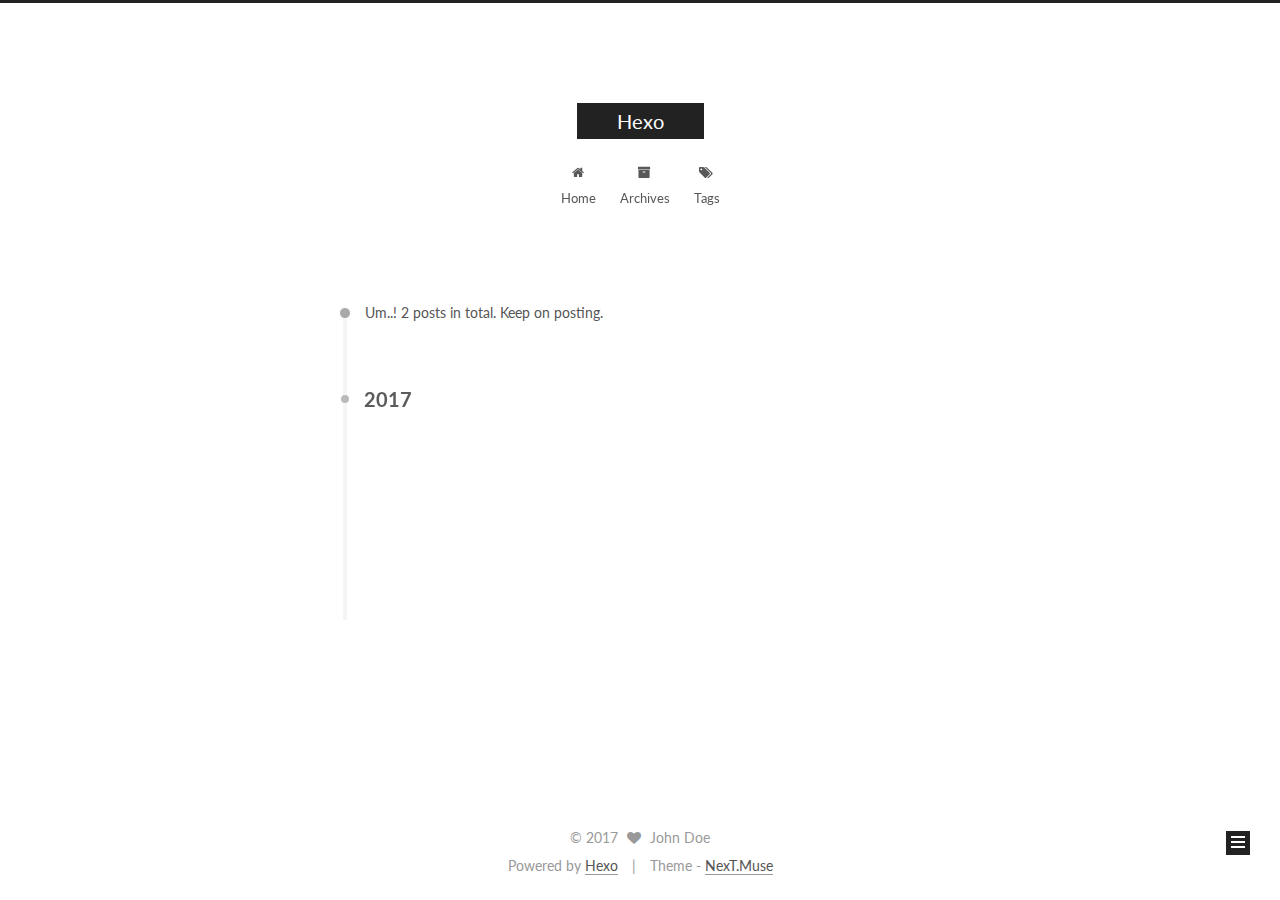
==== commit 86bd23be: "Site updated: 2017-08-02 14:10:42" ====
--- a/archives/index.html
+++ b/archives/index.html
@@ -134,7 +134,7 @@
 
 
 
-  <title>Archiv | Hexo</title>
+  <title>Archive | Hexo</title>
   
 
 
@@ -200,7 +200,7 @@
             
               <i class="menu-item-icon fa fa-fw fa-home"></i> <br />
             
-            Startseite
+            Home
           </a>
         </li>
       
@@ -210,7 +210,7 @@
             
               <i class="menu-item-icon fa fa-fw fa-archive"></i> <br />
             
-            Archiv
+            Archives
           </a>
         </li>
       
@@ -256,7 +256,7 @@
         
           
         
-        Öhm..! Ein Artikel. Bleib dran.
+        Um..! 2 posts in total. Keep on posting.
       </span>
 
       
@@ -291,6 +291,43 @@
       <div class="post-meta">
         <time class="post-time" itemprop="dateCreated"
               datetime="2017-08-02T11:46:48+00:00"
+              content="2017-08-02" >
+          08-02
+        </time>
+      </div>
+
+    </header>
+  </article>
+
+
+
+      
+
+        
+        
+        
+
+        
+        
+
+        
+
+  <article class="post post-type-normal" itemscope itemtype="http://schema.org/Article">
+    <header class="post-header">
+
+      <h2 class="post-title">
+        
+            <a class="post-title-link" href="/2017/08/02/用github和cloud9创建自己的博客/" itemprop="url">
+              
+                <span itemprop="name">用github和cloud9创建自己的博客</span>
+              
+            </a>
+        
+      </h2>
+
+      <div class="post-meta">
+        <time class="post-time" itemprop="dateCreated"
+              datetime="2017-08-02T00:00:00+00:00"
               content="2017-08-02" >
           08-02
         </time>
@@ -354,14 +391,23 @@
           
             <div class="site-state-item site-state-posts">
               <a href="/archives/">
-                <span class="site-state-item-count">1</span>
-                <span class="site-state-item-name">Artikel</span>
+                <span class="site-state-item-count">2</span>
+                <span class="site-state-item-name">posts</span>
               </a>
             </div>
           
 
           
 
+          
+            
+            
+            <div class="site-state-item site-state-tags">
+              
+                <span class="site-state-item-count">2</span>
+                <span class="site-state-item-name">tags</span>
+              
+            </div>
           
 
         </nav>
@@ -409,7 +455,7 @@
 
 
 <div class="powered-by">
-  Erstellt mit  <a class="theme-link" href="https://hexo.io">Hexo</a>
+  Powered by <a class="theme-link" href="https://hexo.io">Hexo</a>
 </div>
 
 <div class="theme-info">
--- a/css/main.css
+++ b/css/main.css
@@ -1807,7 +1807,7 @@
   width: 4px;
   height: 4px;
   border-radius: 50%;
-  background: #d67fff;
+  background: #5d3600;
 }
 .links-of-blogroll {
   font-size: 13px;
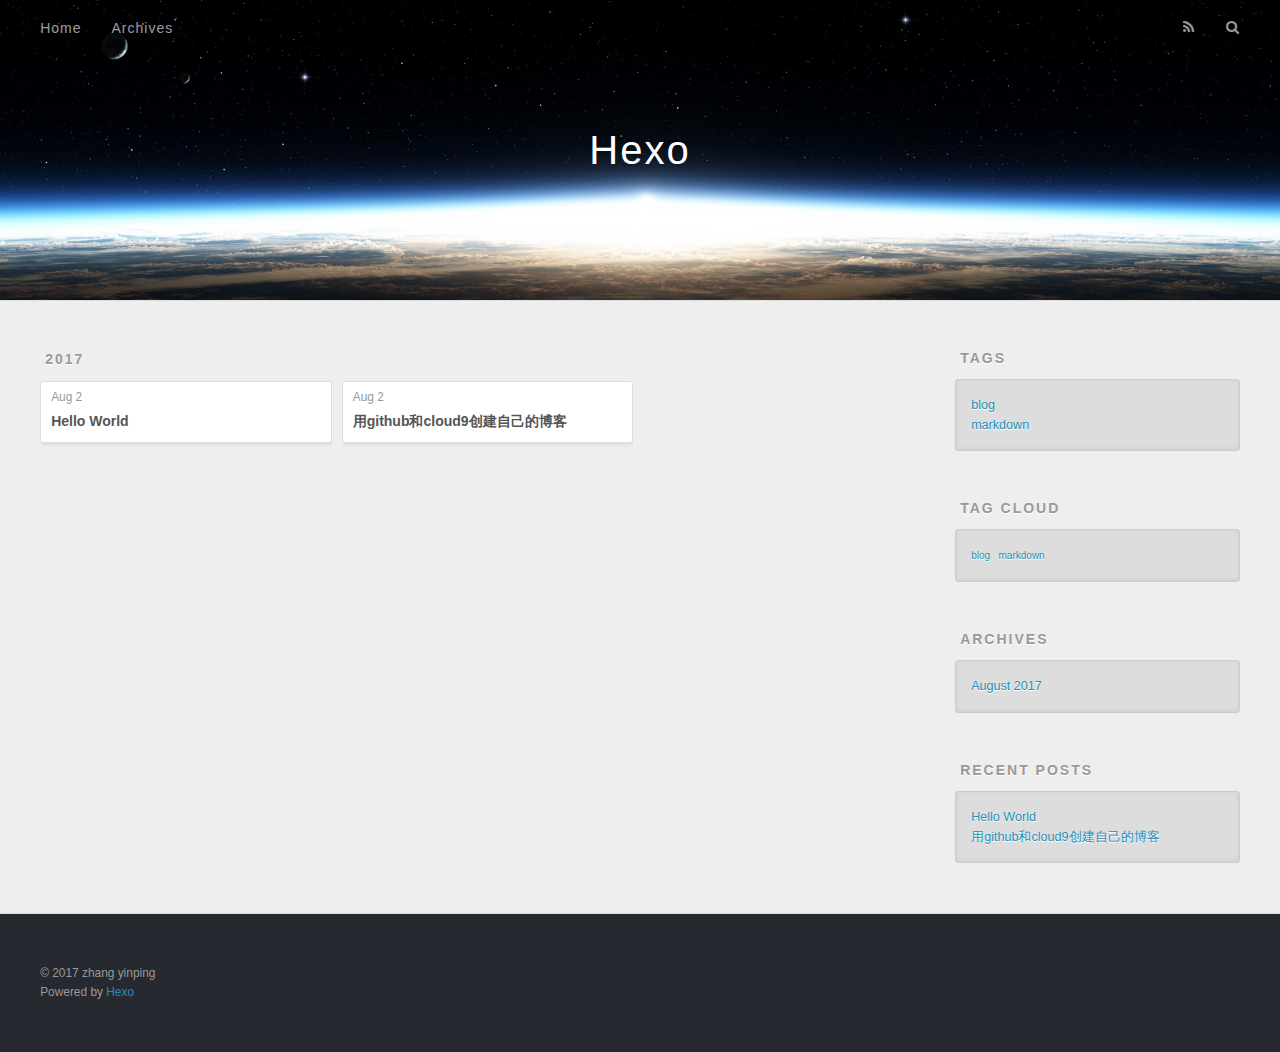
==== commit 16410d74: "Site updated: 2017-08-02 16:25:10" ====
--- a/archives/index.html
+++ b/archives/index.html
@@ -1,605 +1,203 @@
 <!DOCTYPE html>
-
-
-
-  
-
-
-<html class="theme-next muse use-motion" lang="">
+<html>
 <head>
-  <meta charset="UTF-8"/>
-<meta http-equiv="X-UA-Compatible" content="IE=edge" />
-<meta name="viewport" content="width=device-width, initial-scale=1, maximum-scale=1"/>
-<meta name="theme-color" content="#222">
-
-
-
-
-
-
-
-
-
-<meta http-equiv="Cache-Control" content="no-transform" />
-<meta http-equiv="Cache-Control" content="no-siteapp" />
-
-
-
-
-
-
-
-
-
-
-
-
-
-
-
-  
-  
-  <link href="/lib/fancybox/source/jquery.fancybox.css?v=2.1.5" rel="stylesheet" type="text/css" />
-
-
-
-
-  
-  
-  
-  
-
-  
-    
-    
-  
-
-  
-
-  
-
-  
-
-  
-
-  
-    
-    
-    <link href="//fonts.googleapis.com/css?family=Lato:300,300italic,400,400italic,700,700italic&subset=latin,latin-ext" rel="stylesheet" type="text/css">
-  
-
-
-
-
-
-
-<link href="/lib/font-awesome/css/font-awesome.min.css?v=4.6.2" rel="stylesheet" type="text/css" />
-
-<link href="/css/main.css?v=5.1.2" rel="stylesheet" type="text/css" />
-
-
-  <meta name="keywords" content="Hexo, NexT" />
-
-
-
-
-
-
-
-
-  <link rel="shortcut icon" type="image/x-icon" href="/favicon.ico?v=5.1.2" />
-
-
-
-
-
-
-<meta property="og:type" content="website">
+  <meta charset="utf-8">
+  
+  <title>Archives | Hexo</title>
+  <meta name="viewport" content="width=device-width, initial-scale=1, maximum-scale=1">
+  <meta property="og:type" content="website">
 <meta property="og:title" content="Hexo">
 <meta property="og:url" content="http://yoursite.com/archives/index.html">
 <meta property="og:site_name" content="Hexo">
 <meta name="twitter:card" content="summary">
 <meta name="twitter:title" content="Hexo">
-
-
-
-<script type="text/javascript" id="hexo.configurations">
-  var NexT = window.NexT || {};
-  var CONFIG = {
-    root: '/',
-    scheme: 'Muse',
-    sidebar: {"position":"left","display":"post","offset":12,"offset_float":12,"b2t":false,"scrollpercent":false,"onmobile":false},
-    fancybox: true,
-    tabs: true,
-    motion: true,
-    duoshuo: {
-      userId: '0',
-      author: 'Author'
-    },
-    algolia: {
-      applicationID: '',
-      apiKey: '',
-      indexName: '',
-      hits: {"per_page":10},
-      labels: {"input_placeholder":"Search for Posts","hits_empty":"We didn't find any results for the search: ${query}","hits_stats":"${hits} results found in ${time} ms"}
-    }
-  };
-</script>
-
-
-
-  <link rel="canonical" href="http://yoursite.com/archives/"/>
-
-
-
-
-
-  <title>Archive | Hexo</title>
-  
-
-
-
-
-
-
-
-
-
-
-
-
-
+  
+    <link rel="alternate" href="/atom.xml" title="Hexo" type="application/atom+xml">
+  
+  
+    <link rel="icon" href="/favicon.png">
+  
+  
+    <link href="//fonts.googleapis.com/css?family=Source+Code+Pro" rel="stylesheet" type="text/css">
+  
+  <link rel="stylesheet" href="/css/style.css">
+  
 
 </head>
 
-<body itemscope itemtype="http://schema.org/WebPage" lang="">
-
-  
-  
-    
-  
-
-  <div class="container sidebar-position-left  page-archive  ">
-    <div class="headband"></div>
-
-    <header id="header" class="header" itemscope itemtype="http://schema.org/WPHeader">
-      <div class="header-inner"><div class="site-brand-wrapper">
-  <div class="site-meta ">
-    
-
-    <div class="custom-logo-site-title">
-      <a href="/"  class="brand" rel="start">
-        <span class="logo-line-before"><i></i></span>
-        <span class="site-title">Hexo</span>
-        <span class="logo-line-after"><i></i></span>
-      </a>
-    </div>
-      
-        <p class="site-subtitle"></p>
-      
-  </div>
-
-  <div class="site-nav-toggle">
-    <button>
-      <span class="btn-bar"></span>
-      <span class="btn-bar"></span>
-      <span class="btn-bar"></span>
-    </button>
-  </div>
-</div>
-
-<nav class="site-nav">
-  
-
-  
-    <ul id="menu" class="menu">
-      
-        
-        <li class="menu-item menu-item-home">
-          <a href="/" rel="section">
-            
-              <i class="menu-item-icon fa fa-fw fa-home"></i> <br />
-            
-            Home
-          </a>
-        </li>
-      
-        
-        <li class="menu-item menu-item-archives">
-          <a href="/archives/" rel="section">
-            
-              <i class="menu-item-icon fa fa-fw fa-archive"></i> <br />
-            
-            Archives
-          </a>
-        </li>
-      
-        
-        <li class="menu-item menu-item-tags">
-          <a href="/tags/" rel="section">
-            
-              <i class="menu-item-icon fa fa-fw fa-tags"></i> <br />
-            
-            Tags
-          </a>
-        </li>
-      
-
-      
-    </ul>
-  
-
+<body>
+  <div id="container">
+    <div id="wrap">
+      <header id="header">
+  <div id="banner"></div>
+  <div id="header-outer" class="outer">
+    <div id="header-title" class="inner">
+      <h1 id="logo-wrap">
+        <a href="/" id="logo">Hexo</a>
+      </h1>
+      
+    </div>
+    <div id="header-inner" class="inner">
+      <nav id="main-nav">
+        <a id="main-nav-toggle" class="nav-icon"></a>
+        
+          <a class="main-nav-link" href="/">Home</a>
+        
+          <a class="main-nav-link" href="/archives">Archives</a>
+        
+      </nav>
+      <nav id="sub-nav">
+        
+          <a id="nav-rss-link" class="nav-icon" href="/atom.xml" title="RSS Feed"></a>
+        
+        <a id="nav-search-btn" class="nav-icon" title="Search"></a>
+      </nav>
+      <div id="search-form-wrap">
+        <form action="//google.com/search" method="get" accept-charset="UTF-8" class="search-form"><input type="search" name="q" class="search-form-input" placeholder="Search"><button type="submit" class="search-form-submit">&#xF002;</button><input type="hidden" name="sitesearch" value="http://yoursite.com"></form>
+      </div>
+    </div>
+  </div>
+</header>
+      <div class="outer">
+        <section id="main">
+  
+  
+    
+    
+      
+      
+      <section class="archives-wrap">
+        <div class="archive-year-wrap">
+          <a href="/archives/2017" class="archive-year">2017</a>
+        </div>
+        <div class="archives">
+    
+    <article class="archive-article archive-type-post">
+  <div class="archive-article-inner">
+    <header class="archive-article-header">
+      <a href="/2017/08/02/hello-world/" class="archive-article-date">
+  <time datetime="2017-08-02T11:46:48.481Z" itemprop="datePublished">Aug 2</time>
+</a>
+      
+  
+    <h1 itemprop="name">
+      <a class="archive-article-title" href="/2017/08/02/hello-world/">Hello World</a>
+    </h1>
+  
+
+    </header>
+  </div>
+</article>
+  
+    
+    
+    <article class="archive-article archive-type-post">
+  <div class="archive-article-inner">
+    <header class="archive-article-header">
+      <a href="/2017/08/02/用github和cloud9创建自己的博客/" class="archive-article-date">
+  <time datetime="2017-08-02T00:00:00.000Z" itemprop="datePublished">Aug 2</time>
+</a>
+      
+  
+    <h1 itemprop="name">
+      <a class="archive-article-title" href="/2017/08/02/用github和cloud9创建自己的博客/">用github和cloud9创建自己的博客</a>
+    </h1>
+  
+
+    </header>
+  </div>
+</article>
+  
+  
+    </div></section>
+  
+
+</section>
+        
+          <aside id="sidebar">
+  
+    
+
+  
+    
+  <div class="widget-wrap">
+    <h3 class="widget-title">Tags</h3>
+    <div class="widget">
+      <ul class="tag-list"><li class="tag-list-item"><a class="tag-list-link" href="/tags/blog/">blog</a></li><li class="tag-list-item"><a class="tag-list-link" href="/tags/markdown/">markdown</a></li></ul>
+    </div>
+  </div>
+
+
+  
+    
+  <div class="widget-wrap">
+    <h3 class="widget-title">Tag Cloud</h3>
+    <div class="widget tagcloud">
+      <a href="/tags/blog/" style="font-size: 10px;">blog</a> <a href="/tags/markdown/" style="font-size: 10px;">markdown</a>
+    </div>
+  </div>
+
+  
+    
+  <div class="widget-wrap">
+    <h3 class="widget-title">Archives</h3>
+    <div class="widget">
+      <ul class="archive-list"><li class="archive-list-item"><a class="archive-list-link" href="/archives/2017/08/">August 2017</a></li></ul>
+    </div>
+  </div>
+
+
+  
+    
+  <div class="widget-wrap">
+    <h3 class="widget-title">Recent Posts</h3>
+    <div class="widget">
+      <ul>
+        
+          <li>
+            <a href="/2017/08/02/hello-world/">Hello World</a>
+          </li>
+        
+          <li>
+            <a href="/2017/08/02/用github和cloud9创建自己的博客/">用github和cloud9创建自己的博客</a>
+          </li>
+        
+      </ul>
+    </div>
+  </div>
+
+  
+</aside>
+        
+      </div>
+      <footer id="footer">
+  
+  <div class="outer">
+    <div id="footer-info" class="inner">
+      &copy; 2017 zhang yinping<br>
+      Powered by <a href="http://hexo.io/" target="_blank">Hexo</a>
+    </div>
+  </div>
+</footer>
+    </div>
+    <nav id="mobile-nav">
+  
+    <a href="/" class="mobile-nav-link">Home</a>
+  
+    <a href="/archives" class="mobile-nav-link">Archives</a>
   
 </nav>
-
-
-
- </div>
-    </header>
-
-    <main id="main" class="main">
-      <div class="main-inner">
-        <div class="content-wrap">
-          <div id="content" class="content">
-            
-
-  
-  
-  
-  <div class="post-block archive">
-    <div id="posts" class="posts-collapse">
-      <span class="archive-move-on"></span>
-
-      <span class="archive-page-counter">
-        
-        
-        
-          
-        
-        Um..! 2 posts in total. Keep on posting.
-      </span>
-
-      
-
-        
-        
-        
-
-        
-          
-          <div class="collection-title">
-            <h2 class="archive-year motion-element" id="archive-year-2017">2017</h2>
-          </div>
-        
-        
-
-        
-
-  <article class="post post-type-normal" itemscope itemtype="http://schema.org/Article">
-    <header class="post-header">
-
-      <h2 class="post-title">
-        
-            <a class="post-title-link" href="/2017/08/02/hello-world/" itemprop="url">
-              
-                <span itemprop="name">Hello World</span>
-              
-            </a>
-        
-      </h2>
-
-      <div class="post-meta">
-        <time class="post-time" itemprop="dateCreated"
-              datetime="2017-08-02T11:46:48+00:00"
-              content="2017-08-02" >
-          08-02
-        </time>
-      </div>
-
-    </header>
-  </article>
-
-
-
-      
-
-        
-        
-        
-
-        
-        
-
-        
-
-  <article class="post post-type-normal" itemscope itemtype="http://schema.org/Article">
-    <header class="post-header">
-
-      <h2 class="post-title">
-        
-            <a class="post-title-link" href="/2017/08/02/用github和cloud9创建自己的博客/" itemprop="url">
-              
-                <span itemprop="name">用github和cloud9创建自己的博客</span>
-              
-            </a>
-        
-      </h2>
-
-      <div class="post-meta">
-        <time class="post-time" itemprop="dateCreated"
-              datetime="2017-08-02T00:00:00+00:00"
-              content="2017-08-02" >
-          08-02
-        </time>
-      </div>
-
-    </header>
-  </article>
-
-
-
-      
-
-    </div>
-  </div>
-  
-  
-  
-
-  
-
-
-
-          </div>
-          
-
-
-          
-
-        </div>
-        
-          
-  
-  <div class="sidebar-toggle">
-    <div class="sidebar-toggle-line-wrap">
-      <span class="sidebar-toggle-line sidebar-toggle-line-first"></span>
-      <span class="sidebar-toggle-line sidebar-toggle-line-middle"></span>
-      <span class="sidebar-toggle-line sidebar-toggle-line-last"></span>
-    </div>
-  </div>
-
-  <aside id="sidebar" class="sidebar">
-    
-    <div class="sidebar-inner">
-
-      
-
-      
-
-      <section class="site-overview sidebar-panel sidebar-panel-active">
-        <div class="site-author motion-element" itemprop="author" itemscope itemtype="http://schema.org/Person">
-          <img class="site-author-image" itemprop="image"
-               src="/images/avatar.gif"
-               alt="John Doe" />
-          <p class="site-author-name" itemprop="name">John Doe</p>
-           
-              <p class="site-description motion-element" itemprop="description"></p>
-          
-        </div>
-        <nav class="site-state motion-element">
-
-          
-            <div class="site-state-item site-state-posts">
-              <a href="/archives/">
-                <span class="site-state-item-count">2</span>
-                <span class="site-state-item-name">posts</span>
-              </a>
-            </div>
-          
-
-          
-
-          
-            
-            
-            <div class="site-state-item site-state-tags">
-              
-                <span class="site-state-item-count">2</span>
-                <span class="site-state-item-name">tags</span>
-              
-            </div>
-          
-
-        </nav>
-
-        
-
-        <div class="links-of-author motion-element">
-          
-        </div>
-
-        
-        
-
-        
-        
-
-        
-
-
-      </section>
-
-      
-
-      
-
-    </div>
-  </aside>
-
-
-        
-      </div>
-    </main>
-
-    <footer id="footer" class="footer">
-      <div class="footer-inner">
-        <div class="copyright" >
-  
-  &copy; 
-  <span itemprop="copyrightYear">2017</span>
-  <span class="with-love">
-    <i class="fa fa-heart"></i>
-  </span>
-  <span class="author" itemprop="copyrightHolder">John Doe</span>
-</div>
-
-
-<div class="powered-by">
-  Powered by <a class="theme-link" href="https://hexo.io">Hexo</a>
-</div>
-
-<div class="theme-info">
-  Theme -
-  <a class="theme-link" href="https://github.com/iissnan/hexo-theme-next">
-    NexT.Muse
-  </a>
-</div>
-
-
-        
-
-        
-      </div>
-    </footer>
-
-    
-      <div class="back-to-top">
-        <i class="fa fa-arrow-up"></i>
-        
-      </div>
-    
-
-  </div>
-
-  
-
-<script type="text/javascript">
-  if (Object.prototype.toString.call(window.Promise) !== '[object Function]') {
-    window.Promise = null;
-  }
-</script>
-
-
-
-
-
-
-
-
-
-  
-
-
-
-
-
-
-
-
-
-
-
-
-  
-  <script type="text/javascript" src="/lib/jquery/index.js?v=2.1.3"></script>
-
-  
-  <script type="text/javascript" src="/lib/fastclick/lib/fastclick.min.js?v=1.0.6"></script>
-
-  
-  <script type="text/javascript" src="/lib/jquery_lazyload/jquery.lazyload.js?v=1.9.7"></script>
-
-  
-  <script type="text/javascript" src="/lib/velocity/velocity.min.js?v=1.2.1"></script>
-
-  
-  <script type="text/javascript" src="/lib/velocity/velocity.ui.min.js?v=1.2.1"></script>
-
-  
-  <script type="text/javascript" src="/lib/fancybox/source/jquery.fancybox.pack.js?v=2.1.5"></script>
-
-
-  
-
-
-  <script type="text/javascript" src="/js/src/utils.js?v=5.1.2"></script>
-
-  <script type="text/javascript" src="/js/src/motion.js?v=5.1.2"></script>
-
-
-
-  
-  
-
-  
-  
-    <script type="text/javascript" id="motion.page.archive">
-      $('.archive-year').velocity('transition.slideLeftIn');
-    </script>
-  
-
-
-  
-
-
-  <script type="text/javascript" src="/js/src/bootstrap.js?v=5.1.2"></script>
-
-
-
-  
-
-
-  
-
-
-
-
-	
-
-
-
-
-
-  
-
-
-
-
-
-  
-
-
-
-
-
-
-  
-
-
-
-
-
-  
-
-  
-
-  
-
-  
-
-  
-
-  
-
+    
+
+<script src="//ajax.googleapis.com/ajax/libs/jquery/2.0.3/jquery.min.js"></script>
+
+
+  <link rel="stylesheet" href="/fancybox/jquery.fancybox.css">
+  <script src="/fancybox/jquery.fancybox.pack.js"></script>
+
+
+<script src="/js/script.js"></script>
+
+  </div>
 </body>
-</html>
+</html>--- a/css/style.css
+++ b/css/style.css
@@ -0,0 +1,1374 @@
+body {
+  width: 100%;
+}
+body:before,
+body:after {
+  content: "";
+  display: table;
+}
+body:after {
+  clear: both;
+}
+html,
+body,
+div,
+span,
+applet,
+object,
+iframe,
+h1,
+h2,
+h3,
+h4,
+h5,
+h6,
+p,
+blockquote,
+pre,
+a,
+abbr,
+acronym,
+address,
+big,
+cite,
+code,
+del,
+dfn,
+em,
+img,
+ins,
+kbd,
+q,
+s,
+samp,
+small,
+strike,
+strong,
+sub,
+sup,
+tt,
+var,
+dl,
+dt,
+dd,
+ol,
+ul,
+li,
+fieldset,
+form,
+label,
+legend,
+table,
+caption,
+tbody,
+tfoot,
+thead,
+tr,
+th,
+td {
+  margin: 0;
+  padding: 0;
+  border: 0;
+  outline: 0;
+  font-weight: inherit;
+  font-style: inherit;
+  font-family: inherit;
+  font-size: 100%;
+  vertical-align: baseline;
+}
+body {
+  line-height: 1;
+  color: #000;
+  background: #fff;
+}
+ol,
+ul {
+  list-style: none;
+}
+table {
+  border-collapse: separate;
+  border-spacing: 0;
+  vertical-align: middle;
+}
+caption,
+th,
+td {
+  text-align: left;
+  font-weight: normal;
+  vertical-align: middle;
+}
+a img {
+  border: none;
+}
+input,
+button {
+  margin: 0;
+  padding: 0;
+}
+input::-moz-focus-inner,
+button::-moz-focus-inner {
+  border: 0;
+  padding: 0;
+}
+@font-face {
+  font-family: FontAwesome;
+  font-style: normal;
+  font-weight: normal;
+  src: url("fonts/fontawesome-webfont.eot?v=#4.0.3");
+  src: url("fonts/fontawesome-webfont.eot?#iefix&v=#4.0.3") format("embedded-opentype"), url("fonts/fontawesome-webfont.woff?v=#4.0.3") format("woff"), url("fonts/fontawesome-webfont.ttf?v=#4.0.3") format("truetype"), url("fonts/fontawesome-webfont.svg#fontawesomeregular?v=#4.0.3") format("svg");
+}
+html,
+body,
+#container {
+  height: 100%;
+}
+body {
+  background: #eee;
+  font: 14px "Helvetica Neue", Helvetica, Arial, sans-serif;
+  -webkit-text-size-adjust: 100%;
+}
+.outer {
+  max-width: 1220px;
+  margin: 0 auto;
+  padding: 0 20px;
+}
+.outer:before,
+.outer:after {
+  content: "";
+  display: table;
+}
+.outer:after {
+  clear: both;
+}
+.inner {
+  display: inline;
+  float: left;
+  width: 98.33333333333333%;
+  margin: 0 0.833333333333333%;
+}
+.left,
+.alignleft {
+  float: left;
+}
+.right,
+.alignright {
+  float: right;
+}
+.clear {
+  clear: both;
+}
+#container {
+  position: relative;
+}
+.mobile-nav-on {
+  overflow: hidden;
+}
+#wrap {
+  height: 100%;
+  width: 100%;
+  position: absolute;
+  top: 0;
+  left: 0;
+  -webkit-transition: 0.2s ease-out;
+  -moz-transition: 0.2s ease-out;
+  -ms-transition: 0.2s ease-out;
+  transition: 0.2s ease-out;
+  z-index: 1;
+  background: #eee;
+}
+.mobile-nav-on #wrap {
+  left: 280px;
+}
+@media screen and (min-width: 768px) {
+  #main {
+    display: inline;
+    float: left;
+    width: 73.33333333333333%;
+    margin: 0 0.833333333333333%;
+  }
+}
+.article-date,
+.article-category-link,
+.archive-year,
+.widget-title {
+  text-decoration: none;
+  text-transform: uppercase;
+  letter-spacing: 2px;
+  color: #999;
+  margin-bottom: 1em;
+  margin-left: 5px;
+  line-height: 1em;
+  text-shadow: 0 1px #fff;
+  font-weight: bold;
+}
+.article-inner,
+.archive-article-inner {
+  background: #fff;
+  -webkit-box-shadow: 1px 2px 3px #ddd;
+  box-shadow: 1px 2px 3px #ddd;
+  border: 1px solid #ddd;
+  border-radius: 3px;
+}
+.article-entry h1,
+.widget h1 {
+  font-size: 2em;
+}
+.article-entry h2,
+.widget h2 {
+  font-size: 1.5em;
+}
+.article-entry h3,
+.widget h3 {
+  font-size: 1.3em;
+}
+.article-entry h4,
+.widget h4 {
+  font-size: 1.2em;
+}
+.article-entry h5,
+.widget h5 {
+  font-size: 1em;
+}
+.article-entry h6,
+.widget h6 {
+  font-size: 1em;
+  color: #999;
+}
+.article-entry hr,
+.widget hr {
+  border: 1px dashed #ddd;
+}
+.article-entry strong,
+.widget strong {
+  font-weight: bold;
+}
+.article-entry em,
+.widget em,
+.article-entry cite,
+.widget cite {
+  font-style: italic;
+}
+.article-entry sup,
+.widget sup,
+.article-entry sub,
+.widget sub {
+  font-size: 0.75em;
+  line-height: 0;
+  position: relative;
+  vertical-align: baseline;
+}
+.article-entry sup,
+.widget sup {
+  top: -0.5em;
+}
+.article-entry sub,
+.widget sub {
+  bottom: -0.2em;
+}
+.article-entry small,
+.widget small {
+  font-size: 0.85em;
+}
+.article-entry acronym,
+.widget acronym,
+.article-entry abbr,
+.widget abbr {
+  border-bottom: 1px dotted;
+}
+.article-entry ul,
+.widget ul,
+.article-entry ol,
+.widget ol,
+.article-entry dl,
+.widget dl {
+  margin: 0 20px;
+  line-height: 1.6em;
+}
+.article-entry ul ul,
+.widget ul ul,
+.article-entry ol ul,
+.widget ol ul,
+.article-entry ul ol,
+.widget ul ol,
+.article-entry ol ol,
+.widget ol ol {
+  margin-top: 0;
+  margin-bottom: 0;
+}
+.article-entry ul,
+.widget ul {
+  list-style: disc;
+}
+.article-entry ol,
+.widget ol {
+  list-style: decimal;
+}
+.article-entry dt,
+.widget dt {
+  font-weight: bold;
+}
+#header {
+  height: 300px;
+  position: relative;
+  border-bottom: 1px solid #ddd;
+}
+#header:before,
+#header:after {
+  content: "";
+  position: absolute;
+  left: 0;
+  right: 0;
+  height: 40px;
+}
+#header:before {
+  top: 0;
+  background: -webkit-linear-gradient(rgba(0,0,0,0.2), transparent);
+  background: -moz-linear-gradient(rgba(0,0,0,0.2), transparent);
+  background: -ms-linear-gradient(rgba(0,0,0,0.2), transparent);
+  background: linear-gradient(rgba(0,0,0,0.2), transparent);
+}
+#header:after {
+  bottom: 0;
+  background: -webkit-linear-gradient(transparent, rgba(0,0,0,0.2));
+  background: -moz-linear-gradient(transparent, rgba(0,0,0,0.2));
+  background: -ms-linear-gradient(transparent, rgba(0,0,0,0.2));
+  background: linear-gradient(transparent, rgba(0,0,0,0.2));
+}
+#header-outer {
+  height: 100%;
+  position: relative;
+}
+#header-inner {
+  position: relative;
+  overflow: hidden;
+}
+#banner {
+  position: absolute;
+  top: 0;
+  left: 0;
+  width: 100%;
+  height: 100%;
+  background: url("images/banner.jpg") center #000;
+  -webkit-background-size: cover;
+  -moz-background-size: cover;
+  background-size: cover;
+  z-index: -1;
+}
+#header-title {
+  text-align: center;
+  height: 40px;
+  position: absolute;
+  top: 50%;
+  left: 0;
+  margin-top: -20px;
+}
+#logo,
+#subtitle {
+  text-decoration: none;
+  color: #fff;
+  font-weight: 300;
+  text-shadow: 0 1px 4px rgba(0,0,0,0.3);
+}
+#logo {
+  font-size: 40px;
+  line-height: 40px;
+  letter-spacing: 2px;
+}
+#subtitle {
+  font-size: 16px;
+  line-height: 16px;
+  letter-spacing: 1px;
+}
+#subtitle-wrap {
+  margin-top: 16px;
+}
+#main-nav {
+  float: left;
+  margin-left: -15px;
+}
+.nav-icon,
+.main-nav-link {
+  float: left;
+  color: #fff;
+  opacity: 0.6;
+  text-decoration: none;
+  text-shadow: 0 1px rgba(0,0,0,0.2);
+  -webkit-transition: opacity 0.2s;
+  -moz-transition: opacity 0.2s;
+  -ms-transition: opacity 0.2s;
+  transition: opacity 0.2s;
+  display: block;
+  padding: 20px 15px;
+}
+.nav-icon:hover,
+.main-nav-link:hover {
+  opacity: 1;
+}
+.nav-icon {
+  font-family: FontAwesome;
+  text-align: center;
+  font-size: 14px;
+  width: 14px;
+  height: 14px;
+  padding: 20px 15px;
+  position: relative;
+  cursor: pointer;
+}
+.main-nav-link {
+  font-weight: 300;
+  letter-spacing: 1px;
+}
+@media screen and (max-width: 479px) {
+  .main-nav-link {
+    display: none;
+  }
+}
+#main-nav-toggle {
+  display: none;
+}
+#main-nav-toggle:before {
+  content: "\f0c9";
+}
+@media screen and (max-width: 479px) {
+  #main-nav-toggle {
+    display: block;
+  }
+}
+#sub-nav {
+  float: right;
+  margin-right: -15px;
+}
+#nav-rss-link:before {
+  content: "\f09e";
+}
+#nav-search-btn:before {
+  content: "\f002";
+}
+#search-form-wrap {
+  position: absolute;
+  top: 15px;
+  width: 150px;
+  height: 30px;
+  right: -150px;
+  opacity: 0;
+  -webkit-transition: 0.2s ease-out;
+  -moz-transition: 0.2s ease-out;
+  -ms-transition: 0.2s ease-out;
+  transition: 0.2s ease-out;
+}
+#search-form-wrap.on {
+  opacity: 1;
+  right: 0;
+}
+@media screen and (max-width: 479px) {
+  #search-form-wrap {
+    width: 100%;
+    right: -100%;
+  }
+}
+.search-form {
+  position: absolute;
+  top: 0;
+  left: 0;
+  right: 0;
+  background: #fff;
+  padding: 5px 15px;
+  border-radius: 15px;
+  -webkit-box-shadow: 0 0 10px rgba(0,0,0,0.3);
+  box-shadow: 0 0 10px rgba(0,0,0,0.3);
+}
+.search-form-input {
+  border: none;
+  background: none;
+  color: #555;
+  width: 100%;
+  font: 13px "Helvetica Neue", Helvetica, Arial, sans-serif;
+  outline: none;
+}
+.search-form-input::-webkit-search-results-decoration,
+.search-form-input::-webkit-search-cancel-button {
+  -webkit-appearance: none;
+}
+.search-form-submit {
+  position: absolute;
+  top: 50%;
+  right: 10px;
+  margin-top: -7px;
+  font: 13px FontAwesome;
+  border: none;
+  background: none;
+  color: #bbb;
+  cursor: pointer;
+}
+.search-form-submit:hover,
+.search-form-submit:focus {
+  color: #777;
+}
+.article {
+  margin: 50px 0;
+}
+.article-inner {
+  overflow: hidden;
+}
+.article-meta:before,
+.article-meta:after {
+  content: "";
+  display: table;
+}
+.article-meta:after {
+  clear: both;
+}
+.article-date {
+  float: left;
+}
+.article-category {
+  float: left;
+  line-height: 1em;
+  color: #ccc;
+  text-shadow: 0 1px #fff;
+  margin-left: 8px;
+}
+.article-category:before {
+  content: "\2022";
+}
+.article-category-link {
+  margin: 0 12px 1em;
+}
+.article-header {
+  padding: 20px 20px 0;
+}
+.article-title {
+  text-decoration: none;
+  font-size: 2em;
+  font-weight: bold;
+  color: #555;
+  line-height: 1.1em;
+  -webkit-transition: color 0.2s;
+  -moz-transition: color 0.2s;
+  -ms-transition: color 0.2s;
+  transition: color 0.2s;
+}
+a.article-title:hover {
+  color: #258fb8;
+}
+.article-entry {
+  color: #555;
+  padding: 0 20px;
+}
+.article-entry:before,
+.article-entry:after {
+  content: "";
+  display: table;
+}
+.article-entry:after {
+  clear: both;
+}
+.article-entry p,
+.article-entry table {
+  line-height: 1.6em;
+  margin: 1.6em 0;
+}
+.article-entry h1,
+.article-entry h2,
+.article-entry h3,
+.article-entry h4,
+.article-entry h5,
+.article-entry h6 {
+  font-weight: bold;
+}
+.article-entry h1,
+.article-entry h2,
+.article-entry h3,
+.article-entry h4,
+.article-entry h5,
+.article-entry h6 {
+  line-height: 1.1em;
+  margin: 1.1em 0;
+}
+.article-entry a {
+  color: #258fb8;
+  text-decoration: none;
+}
+.article-entry a:hover {
+  text-decoration: underline;
+}
+.article-entry ul,
+.article-entry ol,
+.article-entry dl {
+  margin-top: 1.6em;
+  margin-bottom: 1.6em;
+}
+.article-entry img,
+.article-entry video {
+  max-width: 100%;
+  height: auto;
+  display: block;
+  margin: auto;
+}
+.article-entry iframe {
+  border: none;
+}
+.article-entry table {
+  width: 100%;
+  border-collapse: collapse;
+  border-spacing: 0;
+}
+.article-entry th {
+  font-weight: bold;
+  border-bottom: 3px solid #ddd;
+  padding-bottom: 0.5em;
+}
+.article-entry td {
+  border-bottom: 1px solid #ddd;
+  padding: 10px 0;
+}
+.article-entry blockquote {
+  font-family: Georgia, "Times New Roman", serif;
+  font-size: 1.4em;
+  margin: 1.6em 20px;
+  text-align: center;
+}
+.article-entry blockquote footer {
+  font-size: 14px;
+  margin: 1.6em 0;
+  font-family: "Helvetica Neue", Helvetica, Arial, sans-serif;
+}
+.article-entry blockquote footer cite:before {
+  content: "—";
+  padding: 0 0.5em;
+}
+.article-entry .pullquote {
+  text-align: left;
+  width: 45%;
+  margin: 0;
+}
+.article-entry .pullquote.left {
+  margin-left: 0.5em;
+  margin-right: 1em;
+}
+.article-entry .pullquote.right {
+  margin-right: 0.5em;
+  margin-left: 1em;
+}
+.article-entry .caption {
+  color: #999;
+  display: block;
+  font-size: 0.9em;
+  margin-top: 0.5em;
+  position: relative;
+  text-align: center;
+}
+.article-entry .video-container {
+  position: relative;
+  padding-top: 56.25%;
+  height: 0;
+  overflow: hidden;
+}
+.article-entry .video-container iframe,
+.article-entry .video-container object,
+.article-entry .video-container embed {
+  position: absolute;
+  top: 0;
+  left: 0;
+  width: 100%;
+  height: 100%;
+  margin-top: 0;
+}
+.article-more-link a {
+  display: inline-block;
+  line-height: 1em;
+  padding: 6px 15px;
+  border-radius: 15px;
+  background: #eee;
+  color: #999;
+  text-shadow: 0 1px #fff;
+  text-decoration: none;
+}
+.article-more-link a:hover {
+  background: #258fb8;
+  color: #fff;
+  text-decoration: none;
+  text-shadow: 0 1px #1e7293;
+}
+.article-footer {
+  font-size: 0.85em;
+  line-height: 1.6em;
+  border-top: 1px solid #ddd;
+  padding-top: 1.6em;
+  margin: 0 20px 20px;
+}
+.article-footer:before,
+.article-footer:after {
+  content: "";
+  display: table;
+}
+.article-footer:after {
+  clear: both;
+}
+.article-footer a {
+  color: #999;
+  text-decoration: none;
+}
+.article-footer a:hover {
+  color: #555;
+}
+.article-tag-list-item {
+  float: left;
+  margin-right: 10px;
+}
+.article-tag-list-link:before {
+  content: "#";
+}
+.article-comment-link {
+  float: right;
+}
+.article-comment-link:before {
+  content: "\f075";
+  font-family: FontAwesome;
+  padding-right: 8px;
+}
+.article-share-link {
+  cursor: pointer;
+  float: right;
+  margin-left: 20px;
+}
+.article-share-link:before {
+  content: "\f064";
+  font-family: FontAwesome;
+  padding-right: 6px;
+}
+#article-nav {
+  position: relative;
+}
+#article-nav:before,
+#article-nav:after {
+  content: "";
+  display: table;
+}
+#article-nav:after {
+  clear: both;
+}
+@media screen and (min-width: 768px) {
+  #article-nav {
+    margin: 50px 0;
+  }
+  #article-nav:before {
+    width: 8px;
+    height: 8px;
+    position: absolute;
+    top: 50%;
+    left: 50%;
+    margin-top: -4px;
+    margin-left: -4px;
+    content: "";
+    border-radius: 50%;
+    background: #ddd;
+    -webkit-box-shadow: 0 1px 2px #fff;
+    box-shadow: 0 1px 2px #fff;
+  }
+}
+.article-nav-link-wrap {
+  text-decoration: none;
+  text-shadow: 0 1px #fff;
+  color: #999;
+  -webkit-box-sizing: border-box;
+  -moz-box-sizing: border-box;
+  box-sizing: border-box;
+  margin-top: 50px;
+  text-align: center;
+  display: block;
+}
+.article-nav-link-wrap:hover {
+  color: #555;
+}
+@media screen and (min-width: 768px) {
+  .article-nav-link-wrap {
+    width: 50%;
+    margin-top: 0;
+  }
+}
+@media screen and (min-width: 768px) {
+  #article-nav-newer {
+    float: left;
+    text-align: right;
+    padding-right: 20px;
+  }
+}
+@media screen and (min-width: 768px) {
+  #article-nav-older {
+    float: right;
+    text-align: left;
+    padding-left: 20px;
+  }
+}
+.article-nav-caption {
+  text-transform: uppercase;
+  letter-spacing: 2px;
+  color: #ddd;
+  line-height: 1em;
+  font-weight: bold;
+}
+#article-nav-newer .article-nav-caption {
+  margin-right: -2px;
+}
+.article-nav-title {
+  font-size: 0.85em;
+  line-height: 1.6em;
+  margin-top: 0.5em;
+}
+.article-share-box {
+  position: absolute;
+  display: none;
+  background: #fff;
+  -webkit-box-shadow: 1px 2px 10px rgba(0,0,0,0.2);
+  box-shadow: 1px 2px 10px rgba(0,0,0,0.2);
+  border-radius: 3px;
+  margin-left: -145px;
+  overflow: hidden;
+  z-index: 1;
+}
+.article-share-box.on {
+  display: block;
+}
+.article-share-input {
+  width: 100%;
+  background: none;
+  -webkit-box-sizing: border-box;
+  -moz-box-sizing: border-box;
+  box-sizing: border-box;
+  font: 14px "Helvetica Neue", Helvetica, Arial, sans-serif;
+  padding: 0 15px;
+  color: #555;
+  outline: none;
+  border: 1px solid #ddd;
+  border-radius: 3px 3px 0 0;
+  height: 36px;
+  line-height: 36px;
+}
+.article-share-links {
+  background: #eee;
+}
+.article-share-links:before,
+.article-share-links:after {
+  content: "";
+  display: table;
+}
+.article-share-links:after {
+  clear: both;
+}
+.article-share-twitter,
+.article-share-facebook,
+.article-share-pinterest,
+.article-share-google {
+  width: 50px;
+  height: 36px;
+  display: block;
+  float: left;
+  position: relative;
+  color: #999;
+  text-shadow: 0 1px #fff;
+}
+.article-share-twitter:before,
+.article-share-facebook:before,
+.article-share-pinterest:before,
+.article-share-google:before {
+  font-size: 20px;
+  font-family: FontAwesome;
+  width: 20px;
+  height: 20px;
+  position: absolute;
+  top: 50%;
+  left: 50%;
+  margin-top: -10px;
+  margin-left: -10px;
+  text-align: center;
+}
+.article-share-twitter:hover,
+.article-share-facebook:hover,
+.article-share-pinterest:hover,
+.article-share-google:hover {
+  color: #fff;
+}
+.article-share-twitter:before {
+  content: "\f099";
+}
+.article-share-twitter:hover {
+  background: #00aced;
+  text-shadow: 0 1px #008abe;
+}
+.article-share-facebook:before {
+  content: "\f09a";
+}
+.article-share-facebook:hover {
+  background: #3b5998;
+  text-shadow: 0 1px #2f477a;
+}
+.article-share-pinterest:before {
+  content: "\f0d2";
+}
+.article-share-pinterest:hover {
+  background: #cb2027;
+  text-shadow: 0 1px #a21a1f;
+}
+.article-share-google:before {
+  content: "\f0d5";
+}
+.article-share-google:hover {
+  background: #dd4b39;
+  text-shadow: 0 1px #be3221;
+}
+.article-gallery {
+  background: #000;
+  position: relative;
+}
+.article-gallery-photos {
+  position: relative;
+  overflow: hidden;
+}
+.article-gallery-img {
+  display: none;
+  max-width: 100%;
+}
+.article-gallery-img:first-child {
+  display: block;
+}
+.article-gallery-img.loaded {
+  position: absolute;
+  display: block;
+}
+.article-gallery-img img {
+  display: block;
+  max-width: 100%;
+  margin: 0 auto;
+}
+#comments {
+  background: #fff;
+  -webkit-box-shadow: 1px 2px 3px #ddd;
+  box-shadow: 1px 2px 3px #ddd;
+  padding: 20px;
+  border: 1px solid #ddd;
+  border-radius: 3px;
+  margin: 50px 0;
+}
+#comments a {
+  color: #258fb8;
+}
+.archives-wrap {
+  margin: 50px 0;
+}
+.archives:before,
+.archives:after {
+  content: "";
+  display: table;
+}
+.archives:after {
+  clear: both;
+}
+.archive-year-wrap {
+  margin-bottom: 1em;
+}
+.archives {
+  -webkit-column-gap: 10px;
+  -moz-column-gap: 10px;
+  column-gap: 10px;
+}
+@media screen and (min-width: 480px) and (max-width: 767px) {
+  .archives {
+    -webkit-column-count: 2;
+    -moz-column-count: 2;
+    column-count: 2;
+  }
+}
+@media screen and (min-width: 768px) {
+  .archives {
+    -webkit-column-count: 3;
+    -moz-column-count: 3;
+    column-count: 3;
+  }
+}
+.archive-article {
+  -webkit-column-break-inside: avoid;
+  page-break-inside: avoid;
+  overflow: hidden;
+  break-inside: avoid-column;
+}
+.archive-article-inner {
+  padding: 10px;
+  margin-bottom: 15px;
+}
+.archive-article-title {
+  text-decoration: none;
+  font-weight: bold;
+  color: #555;
+  -webkit-transition: color 0.2s;
+  -moz-transition: color 0.2s;
+  -ms-transition: color 0.2s;
+  transition: color 0.2s;
+  line-height: 1.6em;
+}
+.archive-article-title:hover {
+  color: #258fb8;
+}
+.archive-article-footer {
+  margin-top: 1em;
+}
+.archive-article-date {
+  color: #999;
+  text-decoration: none;
+  font-size: 0.85em;
+  line-height: 1em;
+  margin-bottom: 0.5em;
+  display: block;
+}
+#page-nav {
+  margin: 50px auto;
+  background: #fff;
+  -webkit-box-shadow: 1px 2px 3px #ddd;
+  box-shadow: 1px 2px 3px #ddd;
+  border: 1px solid #ddd;
+  border-radius: 3px;
+  text-align: center;
+  color: #999;
+  overflow: hidden;
+}
+#page-nav:before,
+#page-nav:after {
+  content: "";
+  display: table;
+}
+#page-nav:after {
+  clear: both;
+}
+#page-nav a,
+#page-nav span {
+  padding: 10px 20px;
+  line-height: 1;
+  height: 2ex;
+}
+#page-nav a {
+  color: #999;
+  text-decoration: none;
+}
+#page-nav a:hover {
+  background: #999;
+  color: #fff;
+}
+#page-nav .prev {
+  float: left;
+}
+#page-nav .next {
+  float: right;
+}
+#page-nav .page-number {
+  display: inline-block;
+}
+@media screen and (max-width: 479px) {
+  #page-nav .page-number {
+    display: none;
+  }
+}
+#page-nav .current {
+  color: #555;
+  font-weight: bold;
+}
+#page-nav .space {
+  color: #ddd;
+}
+#footer {
+  background: #262a30;
+  padding: 50px 0;
+  border-top: 1px solid #ddd;
+  color: #999;
+}
+#footer a {
+  color: #258fb8;
+  text-decoration: none;
+}
+#footer a:hover {
+  text-decoration: underline;
+}
+#footer-info {
+  line-height: 1.6em;
+  font-size: 0.85em;
+}
+.article-entry pre,
+.article-entry .highlight {
+  background: #2d2d2d;
+  margin: 0 -20px;
+  padding: 15px 20px;
+  border-style: solid;
+  border-color: #ddd;
+  border-width: 1px 0;
+  overflow: auto;
+  color: #ccc;
+  line-height: 22.400000000000002px;
+}
+.article-entry .highlight .gutter pre,
+.article-entry .gist .gist-file .gist-data .line-numbers {
+  color: #666;
+  font-size: 0.85em;
+}
+.article-entry pre,
+.article-entry code {
+  font-family: "Source Code Pro", Consolas, Monaco, Menlo, Consolas, monospace;
+}
+.article-entry code {
+  background: #eee;
+  text-shadow: 0 1px #fff;
+  padding: 0 0.3em;
+}
+.article-entry pre code {
+  background: none;
+  text-shadow: none;
+  padding: 0;
+}
+.article-entry .highlight pre {
+  border: none;
+  margin: 0;
+  padding: 0;
+}
+.article-entry .highlight table {
+  margin: 0;
+  width: auto;
+}
+.article-entry .highlight td {
+  border: none;
+  padding: 0;
+}
+.article-entry .highlight figcaption {
+  font-size: 0.85em;
+  color: #999;
+  line-height: 1em;
+  margin-bottom: 1em;
+}
+.article-entry .highlight figcaption:before,
+.article-entry .highlight figcaption:after {
+  content: "";
+  display: table;
+}
+.article-entry .highlight figcaption:after {
+  clear: both;
+}
+.article-entry .highlight figcaption a {
+  float: right;
+}
+.article-entry .highlight .gutter pre {
+  text-align: right;
+  padding-right: 20px;
+}
+.article-entry .highlight .line {
+  height: 22.400000000000002px;
+}
+.article-entry .highlight .line.marked {
+  background: #515151;
+}
+.article-entry .gist {
+  margin: 0 -20px;
+  border-style: solid;
+  border-color: #ddd;
+  border-width: 1px 0;
+  background: #2d2d2d;
+  padding: 15px 20px 15px 0;
+}
+.article-entry .gist .gist-file {
+  border: none;
+  font-family: "Source Code Pro", Consolas, Monaco, Menlo, Consolas, monospace;
+  margin: 0;
+}
+.article-entry .gist .gist-file .gist-data {
+  background: none;
+  border: none;
+}
+.article-entry .gist .gist-file .gist-data .line-numbers {
+  background: none;
+  border: none;
+  padding: 0 20px 0 0;
+}
+.article-entry .gist .gist-file .gist-data .line-data {
+  padding: 0 !important;
+}
+.article-entry .gist .gist-file .highlight {
+  margin: 0;
+  padding: 0;
+  border: none;
+}
+.article-entry .gist .gist-file .gist-meta {
+  background: #2d2d2d;
+  color: #999;
+  font: 0.85em "Helvetica Neue", Helvetica, Arial, sans-serif;
+  text-shadow: 0 0;
+  padding: 0;
+  margin-top: 1em;
+  margin-left: 20px;
+}
+.article-entry .gist .gist-file .gist-meta a {
+  color: #258fb8;
+  font-weight: normal;
+}
+.article-entry .gist .gist-file .gist-meta a:hover {
+  text-decoration: underline;
+}
+pre .comment,
+pre .title {
+  color: #999;
+}
+pre .variable,
+pre .attribute,
+pre .tag,
+pre .regexp,
+pre .ruby .constant,
+pre .xml .tag .title,
+pre .xml .pi,
+pre .xml .doctype,
+pre .html .doctype,
+pre .css .id,
+pre .css .class,
+pre .css .pseudo {
+  color: #f2777a;
+}
+pre .number,
+pre .preprocessor,
+pre .built_in,
+pre .literal,
+pre .params,
+pre .constant {
+  color: #f99157;
+}
+pre .class,
+pre .ruby .class .title,
+pre .css .rules .attribute {
+  color: #9c9;
+}
+pre .string,
+pre .value,
+pre .inheritance,
+pre .header,
+pre .ruby .symbol,
+pre .xml .cdata {
+  color: #9c9;
+}
+pre .css .hexcolor {
+  color: #6cc;
+}
+pre .function,
+pre .python .decorator,
+pre .python .title,
+pre .ruby .function .title,
+pre .ruby .title .keyword,
+pre .perl .sub,
+pre .javascript .title,
+pre .coffeescript .title {
+  color: #69c;
+}
+pre .keyword,
+pre .javascript .function {
+  color: #c9c;
+}
+@media screen and (max-width: 479px) {
+  #mobile-nav {
+    position: absolute;
+    top: 0;
+    left: 0;
+    width: 280px;
+    height: 100%;
+    background: #191919;
+    border-right: 1px solid #fff;
+  }
+}
+@media screen and (max-width: 479px) {
+  .mobile-nav-link {
+    display: block;
+    color: #999;
+    text-decoration: none;
+    padding: 15px 20px;
+    font-weight: bold;
+  }
+  .mobile-nav-link:hover {
+    color: #fff;
+  }
+}
+@media screen and (min-width: 768px) {
+  #sidebar {
+    display: inline;
+    float: left;
+    width: 23.333333333333332%;
+    margin: 0 0.833333333333333%;
+  }
+}
+.widget-wrap {
+  margin: 50px 0;
+}
+.widget {
+  color: #777;
+  text-shadow: 0 1px #fff;
+  background: #ddd;
+  -webkit-box-shadow: 0 -1px 4px #ccc inset;
+  box-shadow: 0 -1px 4px #ccc inset;
+  border: 1px solid #ccc;
+  padding: 15px;
+  border-radius: 3px;
+}
+.widget a {
+  color: #258fb8;
+  text-decoration: none;
+}
+.widget a:hover {
+  text-decoration: underline;
+}
+.widget ul ul,
+.widget ol ul,
+.widget dl ul,
+.widget ul ol,
+.widget ol ol,
+.widget dl ol,
+.widget ul dl,
+.widget ol dl,
+.widget dl dl {
+  margin-left: 15px;
+  list-style: disc;
+}
+.widget {
+  line-height: 1.6em;
+  word-wrap: break-word;
+  font-size: 0.9em;
+}
+.widget ul,
+.widget ol {
+  list-style: none;
+  margin: 0;
+}
+.widget ul ul,
+.widget ol ul,
+.widget ul ol,
+.widget ol ol {
+  margin: 0 20px;
+}
+.widget ul ul,
+.widget ol ul {
+  list-style: disc;
+}
+.widget ul ol,
+.widget ol ol {
+  list-style: decimal;
+}
+.category-list-count,
+.tag-list-count,
+.archive-list-count {
+  padding-left: 5px;
+  color: #999;
+  font-size: 0.85em;
+}
+.category-list-count:before,
+.tag-list-count:before,
+.archive-list-count:before {
+  content: "(";
+}
+.category-list-count:after,
+.tag-list-count:after,
+.archive-list-count:after {
+  content: ")";
+}
+.tagcloud a {
+  margin-right: 5px;
+  display: inline-block;
+}
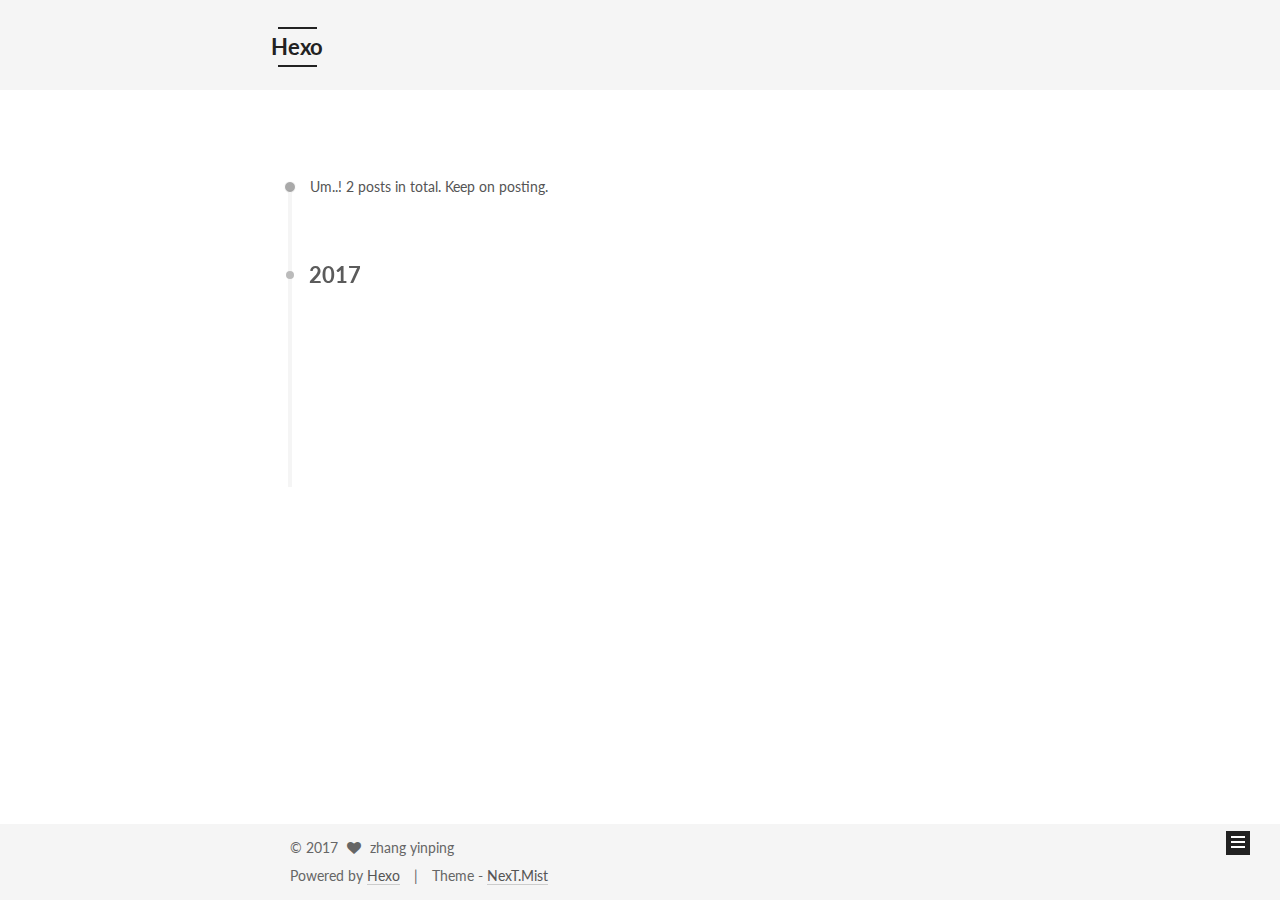
==== commit ac1e4ad5: "Site updated: 2017-08-02 16:33:33" ====
--- a/archives/index.html
+++ b/archives/index.html
@@ -1,203 +1,605 @@
 <!DOCTYPE html>
-<html>
+
+
+
+  
+
+
+<html class="theme-next mist use-motion" lang="">
 <head>
-  <meta charset="utf-8">
-  
-  <title>Archives | Hexo</title>
-  <meta name="viewport" content="width=device-width, initial-scale=1, maximum-scale=1">
-  <meta property="og:type" content="website">
+  <meta charset="UTF-8"/>
+<meta http-equiv="X-UA-Compatible" content="IE=edge" />
+<meta name="viewport" content="width=device-width, initial-scale=1, maximum-scale=1"/>
+<meta name="theme-color" content="#222">
+
+
+
+
+
+
+
+
+
+<meta http-equiv="Cache-Control" content="no-transform" />
+<meta http-equiv="Cache-Control" content="no-siteapp" />
+
+
+
+
+
+
+
+
+
+
+
+
+
+
+
+  
+  
+  <link href="/lib/fancybox/source/jquery.fancybox.css?v=2.1.5" rel="stylesheet" type="text/css" />
+
+
+
+
+  
+  
+  
+  
+
+  
+    
+    
+  
+
+  
+
+  
+
+  
+
+  
+
+  
+    
+    
+    <link href="//fonts.googleapis.com/css?family=Lato:300,300italic,400,400italic,700,700italic&subset=latin,latin-ext" rel="stylesheet" type="text/css">
+  
+
+
+
+
+
+
+<link href="/lib/font-awesome/css/font-awesome.min.css?v=4.6.2" rel="stylesheet" type="text/css" />
+
+<link href="/css/main.css?v=5.1.2" rel="stylesheet" type="text/css" />
+
+
+  <meta name="keywords" content="Hexo, NexT" />
+
+
+
+
+
+
+
+
+  <link rel="shortcut icon" type="image/x-icon" href="/favicon.ico?v=5.1.2" />
+
+
+
+
+
+
+<meta property="og:type" content="website">
 <meta property="og:title" content="Hexo">
 <meta property="og:url" content="http://yoursite.com/archives/index.html">
 <meta property="og:site_name" content="Hexo">
 <meta name="twitter:card" content="summary">
 <meta name="twitter:title" content="Hexo">
-  
-    <link rel="alternate" href="/atom.xml" title="Hexo" type="application/atom+xml">
-  
-  
-    <link rel="icon" href="/favicon.png">
-  
-  
-    <link href="//fonts.googleapis.com/css?family=Source+Code+Pro" rel="stylesheet" type="text/css">
-  
-  <link rel="stylesheet" href="/css/style.css">
-  
+
+
+
+<script type="text/javascript" id="hexo.configurations">
+  var NexT = window.NexT || {};
+  var CONFIG = {
+    root: '/',
+    scheme: 'Mist',
+    sidebar: {"position":"left","display":"post","offset":12,"offset_float":12,"b2t":false,"scrollpercent":false,"onmobile":false},
+    fancybox: true,
+    tabs: true,
+    motion: true,
+    duoshuo: {
+      userId: '0',
+      author: 'Author'
+    },
+    algolia: {
+      applicationID: '',
+      apiKey: '',
+      indexName: '',
+      hits: {"per_page":10},
+      labels: {"input_placeholder":"Search for Posts","hits_empty":"We didn't find any results for the search: ${query}","hits_stats":"${hits} results found in ${time} ms"}
+    }
+  };
+</script>
+
+
+
+  <link rel="canonical" href="http://yoursite.com/archives/"/>
+
+
+
+
+
+  <title>Archive | Hexo</title>
+  
+
+
+
+
+
+
+
+
+
+
+
+
+
 
 </head>
 
-<body>
-  <div id="container">
-    <div id="wrap">
-      <header id="header">
-  <div id="banner"></div>
-  <div id="header-outer" class="outer">
-    <div id="header-title" class="inner">
-      <h1 id="logo-wrap">
-        <a href="/" id="logo">Hexo</a>
-      </h1>
-      
+<body itemscope itemtype="http://schema.org/WebPage" lang="">
+
+  
+  
+    
+  
+
+  <div class="container sidebar-position-left  page-archive  ">
+    <div class="headband"></div>
+
+    <header id="header" class="header" itemscope itemtype="http://schema.org/WPHeader">
+      <div class="header-inner"><div class="site-brand-wrapper">
+  <div class="site-meta ">
+    
+
+    <div class="custom-logo-site-title">
+      <a href="/"  class="brand" rel="start">
+        <span class="logo-line-before"><i></i></span>
+        <span class="site-title">Hexo</span>
+        <span class="logo-line-after"><i></i></span>
+      </a>
     </div>
-    <div id="header-inner" class="inner">
-      <nav id="main-nav">
-        <a id="main-nav-toggle" class="nav-icon"></a>
-        
-          <a class="main-nav-link" href="/">Home</a>
-        
-          <a class="main-nav-link" href="/archives">Archives</a>
-        
-      </nav>
-      <nav id="sub-nav">
-        
-          <a id="nav-rss-link" class="nav-icon" href="/atom.xml" title="RSS Feed"></a>
-        
-        <a id="nav-search-btn" class="nav-icon" title="Search"></a>
-      </nav>
-      <div id="search-form-wrap">
-        <form action="//google.com/search" method="get" accept-charset="UTF-8" class="search-form"><input type="search" name="q" class="search-form-input" placeholder="Search"><button type="submit" class="search-form-submit">&#xF002;</button><input type="hidden" name="sitesearch" value="http://yoursite.com"></form>
+      
+        <p class="site-subtitle"></p>
+      
+  </div>
+
+  <div class="site-nav-toggle">
+    <button>
+      <span class="btn-bar"></span>
+      <span class="btn-bar"></span>
+      <span class="btn-bar"></span>
+    </button>
+  </div>
+</div>
+
+<nav class="site-nav">
+  
+
+  
+    <ul id="menu" class="menu">
+      
+        
+        <li class="menu-item menu-item-home">
+          <a href="/" rel="section">
+            
+              <i class="menu-item-icon fa fa-fw fa-home"></i> <br />
+            
+            Home
+          </a>
+        </li>
+      
+        
+        <li class="menu-item menu-item-archives">
+          <a href="/archives/" rel="section">
+            
+              <i class="menu-item-icon fa fa-fw fa-archive"></i> <br />
+            
+            Archives
+          </a>
+        </li>
+      
+        
+        <li class="menu-item menu-item-tags">
+          <a href="/tags/" rel="section">
+            
+              <i class="menu-item-icon fa fa-fw fa-tags"></i> <br />
+            
+            Tags
+          </a>
+        </li>
+      
+
+      
+    </ul>
+  
+
+  
+</nav>
+
+
+
+ </div>
+    </header>
+
+    <main id="main" class="main">
+      <div class="main-inner">
+        <div class="content-wrap">
+          <div id="content" class="content">
+            
+
+  
+  
+  
+  <div class="post-block archive">
+    <div id="posts" class="posts-collapse">
+      <span class="archive-move-on"></span>
+
+      <span class="archive-page-counter">
+        
+        
+        
+          
+        
+        Um..! 2 posts in total. Keep on posting.
+      </span>
+
+      
+
+        
+        
+        
+
+        
+          
+          <div class="collection-title">
+            <h2 class="archive-year motion-element" id="archive-year-2017">2017</h2>
+          </div>
+        
+        
+
+        
+
+  <article class="post post-type-normal" itemscope itemtype="http://schema.org/Article">
+    <header class="post-header">
+
+      <h2 class="post-title">
+        
+            <a class="post-title-link" href="/2017/08/02/hello-world/" itemprop="url">
+              
+                <span itemprop="name">Hello World</span>
+              
+            </a>
+        
+      </h2>
+
+      <div class="post-meta">
+        <time class="post-time" itemprop="dateCreated"
+              datetime="2017-08-02T11:46:48+00:00"
+              content="2017-08-02" >
+          08-02
+        </time>
       </div>
+
+    </header>
+  </article>
+
+
+
+      
+
+        
+        
+        
+
+        
+        
+
+        
+
+  <article class="post post-type-normal" itemscope itemtype="http://schema.org/Article">
+    <header class="post-header">
+
+      <h2 class="post-title">
+        
+            <a class="post-title-link" href="/2017/08/02/用github和cloud9创建自己的博客/" itemprop="url">
+              
+                <span itemprop="name">用github和cloud9创建自己的博客</span>
+              
+            </a>
+        
+      </h2>
+
+      <div class="post-meta">
+        <time class="post-time" itemprop="dateCreated"
+              datetime="2017-08-02T00:00:00+00:00"
+              content="2017-08-02" >
+          08-02
+        </time>
+      </div>
+
+    </header>
+  </article>
+
+
+
+      
+
     </div>
   </div>
-</header>
-      <div class="outer">
-        <section id="main">
-  
-  
-    
-    
-      
-      
-      <section class="archives-wrap">
-        <div class="archive-year-wrap">
-          <a href="/archives/2017" class="archive-year">2017</a>
+  
+  
+  
+
+  
+
+
+
+          </div>
+          
+
+
+          
+
         </div>
-        <div class="archives">
-    
-    <article class="archive-article archive-type-post">
-  <div class="archive-article-inner">
-    <header class="archive-article-header">
-      <a href="/2017/08/02/hello-world/" class="archive-article-date">
-  <time datetime="2017-08-02T11:46:48.481Z" itemprop="datePublished">Aug 2</time>
-</a>
-      
-  
-    <h1 itemprop="name">
-      <a class="archive-article-title" href="/2017/08/02/hello-world/">Hello World</a>
-    </h1>
-  
-
-    </header>
-  </div>
-</article>
-  
-    
-    
-    <article class="archive-article archive-type-post">
-  <div class="archive-article-inner">
-    <header class="archive-article-header">
-      <a href="/2017/08/02/用github和cloud9创建自己的博客/" class="archive-article-date">
-  <time datetime="2017-08-02T00:00:00.000Z" itemprop="datePublished">Aug 2</time>
-</a>
-      
-  
-    <h1 itemprop="name">
-      <a class="archive-article-title" href="/2017/08/02/用github和cloud9创建自己的博客/">用github和cloud9创建自己的博客</a>
-    </h1>
-  
-
-    </header>
-  </div>
-</article>
-  
-  
-    </div></section>
-  
-
-</section>
-        
-          <aside id="sidebar">
-  
-    
-
-  
-    
-  <div class="widget-wrap">
-    <h3 class="widget-title">Tags</h3>
-    <div class="widget">
-      <ul class="tag-list"><li class="tag-list-item"><a class="tag-list-link" href="/tags/blog/">blog</a></li><li class="tag-list-item"><a class="tag-list-link" href="/tags/markdown/">markdown</a></li></ul>
+        
+          
+  
+  <div class="sidebar-toggle">
+    <div class="sidebar-toggle-line-wrap">
+      <span class="sidebar-toggle-line sidebar-toggle-line-first"></span>
+      <span class="sidebar-toggle-line sidebar-toggle-line-middle"></span>
+      <span class="sidebar-toggle-line sidebar-toggle-line-last"></span>
     </div>
   </div>
 
-
-  
-    
-  <div class="widget-wrap">
-    <h3 class="widget-title">Tag Cloud</h3>
-    <div class="widget tagcloud">
-      <a href="/tags/blog/" style="font-size: 10px;">blog</a> <a href="/tags/markdown/" style="font-size: 10px;">markdown</a>
+  <aside id="sidebar" class="sidebar">
+    
+    <div class="sidebar-inner">
+
+      
+
+      
+
+      <section class="site-overview sidebar-panel sidebar-panel-active">
+        <div class="site-author motion-element" itemprop="author" itemscope itemtype="http://schema.org/Person">
+          <img class="site-author-image" itemprop="image"
+               src="/images/avatar.jpg"
+               alt="zhang yinping" />
+          <p class="site-author-name" itemprop="name">zhang yinping</p>
+           
+              <p class="site-description motion-element" itemprop="description"></p>
+          
+        </div>
+        <nav class="site-state motion-element">
+
+          
+            <div class="site-state-item site-state-posts">
+              <a href="/archives/">
+                <span class="site-state-item-count">2</span>
+                <span class="site-state-item-name">posts</span>
+              </a>
+            </div>
+          
+
+          
+
+          
+            
+            
+            <div class="site-state-item site-state-tags">
+              
+                <span class="site-state-item-count">2</span>
+                <span class="site-state-item-name">tags</span>
+              
+            </div>
+          
+
+        </nav>
+
+        
+
+        <div class="links-of-author motion-element">
+          
+        </div>
+
+        
+        
+
+        
+        
+
+        
+
+
+      </section>
+
+      
+
+      
+
     </div>
+  </aside>
+
+
+        
+      </div>
+    </main>
+
+    <footer id="footer" class="footer">
+      <div class="footer-inner">
+        <div class="copyright" >
+  
+  &copy; 
+  <span itemprop="copyrightYear">2017</span>
+  <span class="with-love">
+    <i class="fa fa-heart"></i>
+  </span>
+  <span class="author" itemprop="copyrightHolder">zhang yinping</span>
+</div>
+
+
+<div class="powered-by">
+  Powered by <a class="theme-link" href="https://hexo.io">Hexo</a>
+</div>
+
+<div class="theme-info">
+  Theme -
+  <a class="theme-link" href="https://github.com/iissnan/hexo-theme-next">
+    NexT.Mist
+  </a>
+</div>
+
+
+        
+
+        
+      </div>
+    </footer>
+
+    
+      <div class="back-to-top">
+        <i class="fa fa-arrow-up"></i>
+        
+      </div>
+    
+
   </div>
 
   
-    
-  <div class="widget-wrap">
-    <h3 class="widget-title">Archives</h3>
-    <div class="widget">
-      <ul class="archive-list"><li class="archive-list-item"><a class="archive-list-link" href="/archives/2017/08/">August 2017</a></li></ul>
-    </div>
-  </div>
-
-
-  
-    
-  <div class="widget-wrap">
-    <h3 class="widget-title">Recent Posts</h3>
-    <div class="widget">
-      <ul>
-        
-          <li>
-            <a href="/2017/08/02/hello-world/">Hello World</a>
-          </li>
-        
-          <li>
-            <a href="/2017/08/02/用github和cloud9创建自己的博客/">用github和cloud9创建自己的博客</a>
-          </li>
-        
-      </ul>
-    </div>
-  </div>
-
-  
-</aside>
-        
-      </div>
-      <footer id="footer">
-  
-  <div class="outer">
-    <div id="footer-info" class="inner">
-      &copy; 2017 zhang yinping<br>
-      Powered by <a href="http://hexo.io/" target="_blank">Hexo</a>
-    </div>
-  </div>
-</footer>
-    </div>
-    <nav id="mobile-nav">
-  
-    <a href="/" class="mobile-nav-link">Home</a>
-  
-    <a href="/archives" class="mobile-nav-link">Archives</a>
-  
-</nav>
-    
-
-<script src="//ajax.googleapis.com/ajax/libs/jquery/2.0.3/jquery.min.js"></script>
-
-
-  <link rel="stylesheet" href="/fancybox/jquery.fancybox.css">
-  <script src="/fancybox/jquery.fancybox.pack.js"></script>
-
-
-<script src="/js/script.js"></script>
-
-  </div>
+
+<script type="text/javascript">
+  if (Object.prototype.toString.call(window.Promise) !== '[object Function]') {
+    window.Promise = null;
+  }
+</script>
+
+
+
+
+
+
+
+
+
+  
+
+
+
+
+
+
+
+
+
+
+
+
+  
+  <script type="text/javascript" src="/lib/jquery/index.js?v=2.1.3"></script>
+
+  
+  <script type="text/javascript" src="/lib/fastclick/lib/fastclick.min.js?v=1.0.6"></script>
+
+  
+  <script type="text/javascript" src="/lib/jquery_lazyload/jquery.lazyload.js?v=1.9.7"></script>
+
+  
+  <script type="text/javascript" src="/lib/velocity/velocity.min.js?v=1.2.1"></script>
+
+  
+  <script type="text/javascript" src="/lib/velocity/velocity.ui.min.js?v=1.2.1"></script>
+
+  
+  <script type="text/javascript" src="/lib/fancybox/source/jquery.fancybox.pack.js?v=2.1.5"></script>
+
+
+  
+
+
+  <script type="text/javascript" src="/js/src/utils.js?v=5.1.2"></script>
+
+  <script type="text/javascript" src="/js/src/motion.js?v=5.1.2"></script>
+
+
+
+  
+  
+
+  
+  
+    <script type="text/javascript" id="motion.page.archive">
+      $('.archive-year').velocity('transition.slideLeftIn');
+    </script>
+  
+
+
+  
+
+
+  <script type="text/javascript" src="/js/src/bootstrap.js?v=5.1.2"></script>
+
+
+
+  
+
+
+  
+
+
+
+
+	
+
+
+
+
+
+  
+
+
+
+
+
+  
+
+
+
+
+
+
+  
+
+
+
+
+
+  
+
+  
+
+  
+
+  
+
+  
+
+  
+
 </body>
-</html>+</html>
--- a/css/main.css
+++ b/css/main.css
@@ -0,0 +1,2889 @@
+/* normalize.css v3.0.2 | MIT License | git.io/normalize */
+html {
+  font-family: sans-serif; /* 1 */
+  -ms-text-size-adjust: 100%; /* 2 */
+  -webkit-text-size-adjust: 100%; /* 2 */
+}
+body {
+  margin: 0;
+}
+article,
+aside,
+details,
+figcaption,
+figure,
+footer,
+header,
+hgroup,
+main,
+menu,
+nav,
+section,
+summary {
+  display: block;
+}
+audio,
+canvas,
+progress,
+video {
+  display: inline-block; /* 1 */
+  vertical-align: baseline; /* 2 */
+}
+audio:not([controls]) {
+  display: none;
+  height: 0;
+}
+[hidden],
+template {
+  display: none;
+}
+a {
+  background-color: transparent;
+}
+a:active,
+a:hover {
+  outline: 0;
+}
+abbr[title] {
+  border-bottom: 1px dotted;
+}
+b,
+strong {
+  font-weight: bold;
+}
+dfn {
+  font-style: italic;
+}
+h1 {
+  font-size: 2em;
+  margin: 0.67em 0;
+}
+mark {
+  background: #ff0;
+  color: #000;
+}
+small {
+  font-size: 80%;
+}
+sub,
+sup {
+  font-size: 75%;
+  line-height: 0;
+  position: relative;
+  vertical-align: baseline;
+}
+sup {
+  top: -0.5em;
+}
+sub {
+  bottom: -0.25em;
+}
+img {
+  border: 0;
+}
+svg:not(:root) {
+  overflow: hidden;
+}
+figure {
+  margin: 1em 40px;
+}
+hr {
+  -moz-box-sizing: content-box;
+  box-sizing: content-box;
+  height: 0;
+}
+pre {
+  overflow: auto;
+}
+code,
+kbd,
+pre,
+samp {
+  font-family: monospace, monospace;
+  font-size: 1em;
+}
+button,
+input,
+optgroup,
+select,
+textarea {
+  color: inherit; /* 1 */
+  font: inherit; /* 2 */
+  margin: 0; /* 3 */
+}
+button {
+  overflow: visible;
+}
+button,
+select {
+  text-transform: none;
+}
+button,
+html input[type="button"],
+input[type="reset"],
+input[type="submit"] {
+  -webkit-appearance: button; /* 2 */
+  cursor: pointer; /* 3 */
+}
+button[disabled],
+html input[disabled] {
+  cursor: default;
+}
+button::-moz-focus-inner,
+input::-moz-focus-inner {
+  border: 0;
+  padding: 0;
+}
+input {
+  line-height: normal;
+}
+input[type="checkbox"],
+input[type="radio"] {
+  box-sizing: border-box; /* 1 */
+  padding: 0; /* 2 */
+}
+input[type="number"]::-webkit-inner-spin-button,
+input[type="number"]::-webkit-outer-spin-button {
+  height: auto;
+}
+input[type="search"] {
+  -webkit-appearance: textfield; /* 1 */
+  -moz-box-sizing: content-box;
+  -webkit-box-sizing: content-box; /* 2 */
+  box-sizing: content-box;
+}
+input[type="search"]::-webkit-search-cancel-button,
+input[type="search"]::-webkit-search-decoration {
+  -webkit-appearance: none;
+}
+fieldset {
+  border: 1px solid #c0c0c0;
+  margin: 0 2px;
+  padding: 0.35em 0.625em 0.75em;
+}
+legend {
+  border: 0; /* 1 */
+  padding: 0; /* 2 */
+}
+textarea {
+  overflow: auto;
+}
+optgroup {
+  font-weight: bold;
+}
+table {
+  border-collapse: collapse;
+  border-spacing: 0;
+}
+td,
+th {
+  padding: 0;
+}
+::selection {
+  background: #262a30;
+  color: #fff;
+}
+body {
+  position: relative;
+  font-family: 'Lato', "PingFang SC", "Microsoft YaHei", sans-serif;
+  font-size: 14px;
+  line-height: 2;
+  color: #555;
+  background: #fff;
+}
+@media (max-width: 767px) {
+  body {
+    padding-right: 0 !important;
+  }
+}
+@media (min-width: 768px) and (max-width: 991px) {
+  body {
+    padding-right: 0 !important;
+  }
+}
+@media (min-width: 1600px) {
+  body {
+    font-size: 16px;
+  }
+}
+h1,
+h2,
+h3,
+h4,
+h5,
+h6 {
+  margin: 0;
+  padding: 0;
+  font-weight: bold;
+  line-height: 1.5;
+  font-family: 'Lato', "PingFang SC", "Microsoft YaHei", sans-serif;
+}
+h2,
+h3,
+h4,
+h5,
+h6 {
+  margin: 20px 0 15px;
+}
+h1 {
+  font-size: 24px;
+}
+@media (max-width: 767px) {
+  h1 {
+    font-size: 20px;
+  }
+}
+h2 {
+  font-size: 22px;
+}
+@media (max-width: 767px) {
+  h2 {
+    font-size: 18px;
+  }
+}
+h3 {
+  font-size: 20px;
+}
+@media (max-width: 767px) {
+  h3 {
+    font-size: 16px;
+  }
+}
+h4 {
+  font-size: 18px;
+}
+@media (max-width: 767px) {
+  h4 {
+    font-size: 14px;
+  }
+}
+h5 {
+  font-size: 16px;
+}
+@media (max-width: 767px) {
+  h5 {
+    font-size: 12px;
+  }
+}
+h6 {
+  font-size: 14px;
+}
+@media (max-width: 767px) {
+  h6 {
+    font-size: 10px;
+  }
+}
+p {
+  margin: 0 0 20px 0;
+}
+a {
+  color: #555;
+  text-decoration: none;
+  border-bottom: 1px solid #999;
+  word-wrap: break-word;
+}
+a:hover {
+  color: #222;
+  border-bottom-color: #222;
+}
+blockquote {
+  margin: 0;
+  padding: 0;
+}
+img {
+  display: block;
+  margin: auto;
+  max-width: 100%;
+  height: auto;
+}
+hr {
+  margin: 40px 0;
+  height: 3px;
+  border: none;
+  background-color: #ddd;
+  background-image: repeating-linear-gradient(-45deg, #fff, #fff 4px, transparent 4px, transparent 8px);
+}
+blockquote {
+  padding: 0 15px;
+  color: #666;
+  border-left: 4px solid #ddd;
+}
+blockquote cite::before {
+  content: "-";
+  padding: 0 5px;
+}
+dt {
+  font-weight: 700;
+}
+dd {
+  margin: 0;
+  padding: 0;
+}
+.text-left {
+  text-align: left;
+}
+.text-center {
+  text-align: center;
+}
+.text-right {
+  text-align: right;
+}
+.text-justify {
+  text-align: justify;
+}
+.text-nowrap {
+  white-space: nowrap;
+}
+.text-lowercase {
+  text-transform: lowercase;
+}
+.text-uppercase {
+  text-transform: uppercase;
+}
+.text-capitalize {
+  text-transform: capitalize;
+}
+.center-block {
+  display: block;
+  margin-left: auto;
+  margin-right: auto;
+}
+.clearfix:before,
+.clearfix:after {
+  content: " ";
+  display: table;
+}
+.clearfix:after {
+  clear: both;
+}
+.pullquote {
+  width: 45%;
+}
+.pullquote.left {
+  float: left;
+  margin-left: 5px;
+  margin-right: 10px;
+}
+.pullquote.right {
+  float: right;
+  margin-left: 10px;
+  margin-right: 5px;
+}
+.affix.affix.affix {
+  position: fixed;
+}
+.translation {
+  margin-top: -20px;
+  font-size: 14px;
+  color: #999;
+}
+.scrollbar-measure {
+  width: 100px;
+  height: 100px;
+  overflow: scroll;
+  position: absolute;
+  top: -9999px;
+}
+.use-motion .motion-element {
+  opacity: 0;
+}
+table {
+  margin: 20px 0;
+  width: 100%;
+  border-collapse: collapse;
+  border-spacing: 0;
+  border: 1px solid #ddd;
+  font-size: 14px;
+  table-layout: fixed;
+  word-wrap: break-all;
+}
+table>tbody>tr:nth-of-type(odd) {
+  background-color: #f9f9f9;
+}
+table>tbody>tr:hover {
+  background-color: #f5f5f5;
+}
+caption,
+th,
+td {
+  padding: 8px;
+  text-align: left;
+  vertical-align: middle;
+  font-weight: normal;
+}
+th,
+td {
+  border-bottom: 3px solid #ddd;
+  border-right: 1px solid #eee;
+}
+th {
+  padding-bottom: 10px;
+  font-weight: 700;
+}
+td {
+  border-bottom-width: 1px;
+}
+html,
+body {
+  height: 100%;
+}
+.container {
+  position: relative;
+  min-height: 100%;
+}
+.header-inner {
+  margin: 0 auto;
+  padding: 100px 0 70px;
+  width: 700px;
+}
+@media (min-width: 1600px) {
+  .container .header-inner {
+    width: 900px;
+  }
+}
+.main {
+  padding-bottom: 150px;
+}
+.main-inner {
+  margin: 0 auto;
+  width: 700px;
+}
+@media (min-width: 1600px) {
+  .container .main-inner {
+    width: 900px;
+  }
+}
+.footer {
+  position: absolute;
+  left: 0;
+  bottom: 0;
+  width: 100%;
+  min-height: 50px;
+}
+.footer-inner {
+  box-sizing: border-box;
+  margin: 20px auto;
+  width: 700px;
+}
+@media (min-width: 1600px) {
+  .container .footer-inner {
+    width: 900px;
+  }
+}
+pre,
+.highlight {
+  overflow: auto;
+  margin: 20px 0;
+  padding: 0;
+  font-size: 13px;
+  color: #4d4d4c;
+  background: #f7f7f7;
+  line-height: 1.6;
+}
+pre,
+code {
+  font-family: consolas, Menlo, "PingFang SC", "Microsoft YaHei", monospace;
+}
+code {
+  padding: 2px 4px;
+  word-wrap: break-word;
+  color: #555;
+  background: #eee;
+  border-radius: 3px;
+  font-size: 13px;
+}
+pre code {
+  padding: 0;
+  color: #4d4d4c;
+  background: none;
+  text-shadow: none;
+}
+.highlight {
+  border-radius: 1px;
+}
+.highlight pre {
+  border: none;
+  margin: 0;
+  padding: 10px 0;
+}
+.highlight table {
+  margin: 0;
+  width: auto;
+  border: none;
+}
+.highlight td {
+  border: none;
+  padding: 0;
+}
+.highlight figcaption {
+  font-size: 1em;
+  color: #4d4d4c;
+  line-height: 1em;
+  margin-bottom: 1em;
+}
+.highlight figcaption:before,
+.highlight figcaption:after {
+  content: " ";
+  display: table;
+}
+.highlight figcaption:after {
+  clear: both;
+}
+.highlight figcaption a {
+  float: right;
+  color: #4d4d4c;
+}
+.highlight figcaption a:hover {
+  border-bottom-color: #4d4d4c;
+}
+.highlight .gutter pre {
+  padding-left: 10px;
+  padding-right: 10px;
+  color: #869194;
+  text-align: right;
+  background-color: #eff2f3;
+}
+.highlight .code pre {
+  width: 100%;
+  padding-left: 10px;
+  padding-right: 10px;
+  background-color: #f7f7f7;
+}
+.highlight .line {
+  height: 20px;
+}
+.gutter {
+  -webkit-user-select: none;
+  -moz-user-select: none;
+  -ms-user-select: none;
+  user-select: none;
+}
+.gist table {
+  width: auto;
+}
+.gist table td {
+  border: none;
+}
+pre .deletion {
+  background: #fdd;
+}
+pre .addition {
+  background: #dfd;
+}
+pre .meta {
+  color: #8959a8;
+}
+pre .comment {
+  color: #8e908c;
+}
+pre .variable,
+pre .attribute,
+pre .tag,
+pre .regexp,
+pre .ruby .constant,
+pre .xml .tag .title,
+pre .xml .pi,
+pre .xml .doctype,
+pre .html .doctype,
+pre .css .id,
+pre .css .class,
+pre .css .pseudo {
+  color: #c82829;
+}
+pre .number,
+pre .preprocessor,
+pre .built_in,
+pre .literal,
+pre .params,
+pre .constant,
+pre .command {
+  color: #f5871f;
+}
+pre .ruby .class .title,
+pre .css .rules .attribute,
+pre .string,
+pre .value,
+pre .inheritance,
+pre .header,
+pre .ruby .symbol,
+pre .xml .cdata,
+pre .special,
+pre .number,
+pre .formula {
+  color: #718c00;
+}
+pre .title,
+pre .css .hexcolor {
+  color: #3e999f;
+}
+pre .function,
+pre .python .decorator,
+pre .python .title,
+pre .ruby .function .title,
+pre .ruby .title .keyword,
+pre .perl .sub,
+pre .javascript .title,
+pre .coffeescript .title {
+  color: #4271ae;
+}
+pre .keyword,
+pre .javascript .function {
+  color: #8959a8;
+}
+.full-image.full-image.full-image {
+  border: none;
+  max-width: 100%;
+  width: auto;
+  margin: 20px auto;
+}
+@media (min-width: 992px) {
+  .full-image.full-image.full-image {
+    max-width: none;
+    width: 110%;
+    margin: 25px -5%;
+  }
+}
+.blockquote-center,
+.page-home .post-type-quote blockquote,
+.page-post-detail .post-type-quote blockquote {
+  position: relative;
+  margin: 40px 0;
+  padding: 0;
+  border-left: none;
+  text-align: center;
+}
+.blockquote-center::before,
+.page-home .post-type-quote blockquote::before,
+.page-post-detail .post-type-quote blockquote::before,
+.blockquote-center::after,
+.page-home .post-type-quote blockquote::after,
+.page-post-detail .post-type-quote blockquote::after {
+  position: absolute;
+  content: ' ';
+  display: block;
+  width: 100%;
+  height: 24px;
+  opacity: 0.2;
+  background-repeat: no-repeat;
+  background-position: 0 -6px;
+  background-size: 22px 22px;
+}
+.blockquote-center::before,
+.page-home .post-type-quote blockquote::before,
+.page-post-detail .post-type-quote blockquote::before {
+  top: -20px;
+  background-image: url("../images/quote-l.svg");
+  border-top: 1px solid #ccc;
+}
+.blockquote-center::after,
+.page-home .post-type-quote blockquote::after,
+.page-post-detail .post-type-quote blockquote::after {
+  bottom: -20px;
+  background-image: url("../images/quote-r.svg");
+  border-bottom: 1px solid #ccc;
+  background-position: 100% 8px;
+}
+.blockquote-center p,
+.page-home .post-type-quote blockquote p,
+.page-post-detail .post-type-quote blockquote p,
+.blockquote-center div,
+.page-home .post-type-quote blockquote div,
+.page-post-detail .post-type-quote blockquote div {
+  text-align: center;
+}
+.post .post-body .group-picture img {
+  box-sizing: border-box;
+  padding: 0 3px;
+  border: none;
+}
+.post .group-picture-row {
+  overflow: hidden;
+  margin-top: 6px;
+}
+.post .group-picture-row:first-child {
+  margin-top: 0;
+}
+.post .group-picture-column {
+  float: left;
+}
+.page-post-detail .post-body .group-picture-column {
+  float: none;
+  margin-top: 10px;
+  width: auto !important;
+}
+.page-post-detail .post-body .group-picture-column img {
+  margin: 0 auto;
+}
+.page-archive .group-picture-container {
+  overflow: hidden;
+}
+.page-archive .group-picture-row {
+  float: left;
+}
+.page-archive .group-picture-row:first-child {
+  margin-top: 6px;
+}
+.page-archive .group-picture-column {
+  max-width: 150px;
+  max-height: 150px;
+}
+.post-body .note {
+  position: relative;
+  padding: 15px;
+  margin-bottom: 20px;
+  border: 1px solid #eee;
+  border-left-width: 5px;
+  border-radius: 3px;
+}
+.post-body .note h2,
+.post-body .note h3,
+.post-body .note h4,
+.post-body .note h5,
+.post-body .note h6 {
+  margin-top: 0;
+  margin-bottom: 0;
+  border-bottom: initial;
+  padding-top: 0 !important;
+}
+.post-body .note p:first-child,
+.post-body .note ul:first-child,
+.post-body .note ol:first-child,
+.post-body .note table:first-child,
+.post-body .note pre:first-child,
+.post-body .note blockquote:first-child {
+  margin-top: 0;
+}
+.post-body .note p:last-child,
+.post-body .note ul:last-child,
+.post-body .note ol:last-child,
+.post-body .note table:last-child,
+.post-body .note pre:last-child,
+.post-body .note blockquote:last-child {
+  margin-bottom: 0;
+}
+.post-body .note.default {
+  border-left-color: #777;
+}
+.post-body .note.default h2,
+.post-body .note.default h3,
+.post-body .note.default h4,
+.post-body .note.default h5,
+.post-body .note.default h6 {
+  color: #777;
+}
+.post-body .note.primary {
+  border-left-color: #6f42c1;
+}
+.post-body .note.primary h2,
+.post-body .note.primary h3,
+.post-body .note.primary h4,
+.post-body .note.primary h5,
+.post-body .note.primary h6 {
+  color: #6f42c1;
+}
+.post-body .note.info {
+  border-left-color: #428bca;
+}
+.post-body .note.info h2,
+.post-body .note.info h3,
+.post-body .note.info h4,
+.post-body .note.info h5,
+.post-body .note.info h6 {
+  color: #428bca;
+}
+.post-body .note.success {
+  border-left-color: #5cb85c;
+}
+.post-body .note.success h2,
+.post-body .note.success h3,
+.post-body .note.success h4,
+.post-body .note.success h5,
+.post-body .note.success h6 {
+  color: #5cb85c;
+}
+.post-body .note.warning {
+  border-left-color: #f0ad4e;
+}
+.post-body .note.warning h2,
+.post-body .note.warning h3,
+.post-body .note.warning h4,
+.post-body .note.warning h5,
+.post-body .note.warning h6 {
+  color: #f0ad4e;
+}
+.post-body .note.danger {
+  border-left-color: #d9534f;
+}
+.post-body .note.danger h2,
+.post-body .note.danger h3,
+.post-body .note.danger h4,
+.post-body .note.danger h5,
+.post-body .note.danger h6 {
+  color: #d9534f;
+}
+.post-body .label {
+  display: inline;
+  padding: 0 2px;
+  white-space: nowrap;
+}
+.post-body .label.default {
+  background-color: #f0f0f0;
+}
+.post-body .label.primary {
+  background-color: #efe6f7;
+}
+.post-body .label.info {
+  background-color: #e5f2f8;
+}
+.post-body .label.success {
+  background-color: #e7f4e9;
+}
+.post-body .label.warning {
+  background-color: #fcf6e1;
+}
+.post-body .label.danger {
+  background-color: #fae8eb;
+}
+.post-body .tabs {
+  position: relative;
+  display: block;
+  margin-bottom: 20px;
+  padding-top: 10px;
+}
+.post-body .tabs ul.nav-tabs {
+  margin: 0;
+  padding: 0;
+  display: flex;
+  margin-bottom: -1px;
+}
+@media (max-width: 413px) {
+  .post-body .tabs ul.nav-tabs {
+    display: block;
+    margin-bottom: 5px;
+  }
+}
+.post-body .tabs ul.nav-tabs li.tab {
+  list-style-type: none !important;
+  margin: 0 0.25em 0 0;
+  border-top: 3px solid transparent;
+  border-left: 1px solid transparent;
+  border-right: 1px solid transparent;
+}
+@media (max-width: 413px) {
+  .post-body .tabs ul.nav-tabs li.tab {
+    margin: initial;
+    border-top: 1px solid transparent;
+    border-left: 3px solid transparent;
+    border-right: 1px solid transparent;
+    border-bottom: 1px solid transparent;
+  }
+}
+.post-body .tabs ul.nav-tabs li.tab a {
+  outline: 0;
+  border-bottom: initial;
+  display: block;
+  line-height: 1.8em;
+  padding: 0.25em 0.75em;
+  transition-duration: 0.2s;
+  transition-timing-function: ease-out;
+  transition-delay: 0s;
+}
+.post-body .tabs ul.nav-tabs li.tab a i {
+  width: 1.285714285714286em;
+}
+.post-body .tabs ul.nav-tabs li.tab.active {
+  border-top: 3px solid #fc6423;
+  border-left: 1px solid #ddd;
+  border-right: 1px solid #ddd;
+  background-color: #fff;
+}
+@media (max-width: 413px) {
+  .post-body .tabs ul.nav-tabs li.tab.active {
+    border-top: 1px solid #ddd;
+    border-left: 3px solid #fc6423;
+    border-right: 1px solid #ddd;
+    border-bottom: 1px solid #ddd;
+  }
+}
+.post-body .tabs ul.nav-tabs li.tab.active a {
+  cursor: default;
+  color: #555;
+}
+.post-body .tabs .tab-content {
+  background-color: #fff;
+}
+.post-body .tabs .tab-content .tab-pane {
+  border: 1px solid #ddd;
+  padding: 20px 20px 0 20px;
+}
+.post-body .tabs .tab-content .tab-pane:not(.active) {
+  display: none !important;
+}
+.post-body .tabs .tab-content .tab-pane.active {
+  display: block !important;
+}
+.btn {
+  display: inline-block;
+  padding: 0 20px;
+  font-size: 14px;
+  color: #fff;
+  background: #222;
+  border: 2px solid #222;
+  text-decoration: none;
+  border-radius: 0;
+  transition-property: background-color;
+  transition-duration: 0.2s;
+  transition-timing-function: ease-in-out;
+  transition-delay: 0s;
+}
+.btn:hover,
+.post-button .btn:hover {
+  border-color: #222;
+  color: #222;
+  background: #fff;
+}
+.btn-bar {
+  display: block;
+  width: 22px;
+  height: 2px;
+  background: #555;
+  border-radius: 1px;
+}
+.btn-bar+.btn-bar {
+  margin-top: 4px;
+}
+.pagination {
+  margin: 120px 0 40px;
+  text-align: center;
+  border-top: 1px solid #eee;
+}
+.page-number-basic,
+.pagination .prev,
+.pagination .next,
+.pagination .page-number,
+.pagination .space {
+  display: inline-block;
+  position: relative;
+  top: -1px;
+  margin: 0 10px;
+  padding: 0 10px;
+  line-height: 30px;
+}
+@media (max-width: 767px) {
+  .page-number-basic,
+  .pagination .prev,
+  .pagination .next,
+  .pagination .page-number,
+  .pagination .space {
+    margin: 0 5px;
+  }
+}
+.pagination .prev,
+.pagination .next,
+.pagination .page-number {
+  border-bottom: 0;
+  border-top: 1px solid #eee;
+  transition-property: border-color;
+  transition-duration: 0.2s;
+  transition-timing-function: ease-in-out;
+  transition-delay: 0s;
+}
+.pagination .prev:hover,
+.pagination .next:hover,
+.pagination .page-number:hover {
+  border-top-color: #222;
+}
+.pagination .space {
+  padding: 0;
+  margin: 0;
+}
+.pagination .prev {
+  margin-left: 0;
+}
+.pagination .next {
+  margin-right: 0;
+}
+.pagination .page-number.current {
+  color: #fff;
+  background: #ccc;
+  border-top-color: #ccc;
+}
+@media (max-width: 767px) {
+  .pagination {
+    border-top: none;
+  }
+  .pagination .prev,
+  .pagination .next,
+  .pagination .page-number {
+    margin-bottom: 10px;
+    border-top: 0;
+    border-bottom: 1px solid #eee;
+  }
+  .pagination .prev:hover,
+  .pagination .next:hover,
+  .pagination .page-number:hover {
+    border-bottom-color: #222;
+  }
+}
+.comments {
+  margin: 60px 20px 0;
+}
+.tag-cloud {
+  text-align: center;
+}
+.tag-cloud a {
+  display: inline-block;
+  margin: 10px;
+}
+.back-to-top {
+  box-sizing: border-box;
+  position: fixed;
+  bottom: -100px;
+  right: 30px;
+  z-index: 1050;
+  padding: 0 6px;
+  width: 24px;
+  background: #222;
+  font-size: 12px;
+  opacity: 1;
+  color: #fff;
+  cursor: pointer;
+  text-align: center;
+  -webkit-transform: translateZ(0);
+  transition-property: bottom;
+  transition-duration: 0.2s;
+  transition-timing-function: ease-in-out;
+  transition-delay: 0s;
+}
+@media (min-width: 768px) and (max-width: 991px) {
+  .back-to-top {
+    display: none !important;
+  }
+}
+@media (max-width: 767px) {
+  .back-to-top {
+    display: none !important;
+  }
+}
+.back-to-top.back-to-top-on {
+  bottom: 19px;
+}
+.header {
+  background: transparent;
+}
+.header-inner {
+  position: relative;
+}
+.headband {
+  height: 3px;
+  background: #222;
+}
+.site-meta {
+  margin: 0;
+  text-align: left;
+}
+@media (max-width: 767px) {
+  .site-meta {
+    text-align: center;
+  }
+}
+.brand {
+  position: relative;
+  display: inline-block;
+  padding: 0 40px;
+  color: #222;
+  background: #222;
+  border-bottom: none;
+}
+.brand:hover {
+  color: #222;
+}
+.logo {
+  display: inline-block;
+  margin-right: 5px;
+  line-height: 36px;
+  vertical-align: top;
+}
+.site-title {
+  display: inline-block;
+  vertical-align: top;
+  line-height: 36px;
+  font-size: 20px;
+  font-weight: normal;
+  font-family: 'Lato', "PingFang SC", "Microsoft YaHei", sans-serif;
+}
+.site-subtitle {
+  margin-top: 10px;
+  font-size: 13px;
+  color: #999;
+}
+.use-motion .brand {
+  opacity: 0;
+}
+.use-motion .logo,
+.use-motion .site-title,
+.use-motion .site-subtitle {
+  opacity: 0;
+  position: relative;
+  top: -10px;
+}
+.site-nav-toggle {
+  display: none;
+  position: absolute;
+  top: 10px;
+  left: 10px;
+}
+@media (max-width: 767px) {
+  .site-nav-toggle {
+    display: block;
+  }
+}
+.site-nav-toggle button {
+  margin-top: 2px;
+  padding: 9px 10px;
+  background: transparent;
+  border: none;
+}
+@media (max-width: 767px) {
+  .site-nav {
+    display: none;
+    margin: 0 -10px;
+    padding: 0 10px;
+    clear: both;
+    border-top: 1px solid #ddd;
+  }
+}
+@media (min-width: 768px) and (max-width: 991px) {
+  .site-nav {
+    display: block !important;
+  }
+}
+@media (min-width: 992px) {
+  .site-nav {
+    display: block !important;
+  }
+}
+.menu {
+  margin-top: 20px;
+  padding-left: 0;
+  text-align: center;
+}
+.menu .menu-item {
+  display: inline-block;
+  margin: 0 10px;
+  list-style: none;
+}
+@media screen and (max-width: 767px) {
+  .menu .menu-item {
+    margin-top: 10px;
+  }
+}
+.menu .menu-item a {
+  display: block;
+  font-size: 13px;
+  line-height: inherit;
+  border-bottom: 1px solid transparent;
+  transition-property: border-color;
+  transition-duration: 0.2s;
+  transition-timing-function: ease-in-out;
+  transition-delay: 0s;
+}
+.menu .menu-item a:hover {
+  border-bottom-color: #222;
+}
+.menu .menu-item .fa {
+  margin-right: 5px;
+}
+.use-motion .menu-item {
+  opacity: 0;
+}
+.post-body {
+  font-family: 'Lato', "PingFang SC", "Microsoft YaHei", sans-serif;
+}
+@media (max-width: 767px) {
+  .post-body {
+    word-break: break-word;
+  }
+}
+.post-body .fancybox img {
+  display: block !important;
+  margin: 0 auto;
+  cursor: pointer;
+  cursor: zoom-in;
+  cursor: -webkit-zoom-in;
+}
+.post-body .image-caption,
+.post-body .figure .caption {
+  margin: 10px auto 15px;
+  text-align: center;
+  font-size: 14px;
+  color: #999;
+  font-weight: bold;
+  line-height: 1;
+}
+.post-sticky-flag {
+  display: inline-block;
+  font-size: 16px;
+  -ms-transform: rotate(30deg);
+  -webkit-transform: rotate(30deg);
+  -moz-transform: rotate(30deg);
+  -ms-transform: rotate(30deg);
+  -o-transform: rotate(30deg);
+  transform: rotate(30deg);
+}
+.posts-expand {
+  padding-top: 40px;
+}
+@media (max-width: 767px) {
+  .posts-expand {
+    margin: 0 20px;
+  }
+  .post-body pre {
+    padding: 10px;
+  }
+  .post-body pre .gutter pre {
+    padding-right: 10px;
+  }
+  .post-body .highlight {
+    margin-left: 0px;
+    margin-right: 0px;
+    padding: 0;
+  }
+  .post-body .highlight .gutter pre {
+    padding-right: 10px;
+  }
+}
+@media (min-width: 992px) {
+  .posts-expand .post-body {
+    text-align: justify;
+  }
+}
+.posts-expand .post-body h2,
+.posts-expand .post-body h3,
+.posts-expand .post-body h4,
+.posts-expand .post-body h5,
+.posts-expand .post-body h6 {
+  padding-top: 10px;
+}
+.posts-expand .post-body h2 .header-anchor,
+.posts-expand .post-body h3 .header-anchor,
+.posts-expand .post-body h4 .header-anchor,
+.posts-expand .post-body h5 .header-anchor,
+.posts-expand .post-body h6 .header-anchor {
+  float: right;
+  margin-left: 10px;
+  color: #ccc;
+  border-bottom-style: none;
+  visibility: hidden;
+}
+.posts-expand .post-body h2 .header-anchor:hover,
+.posts-expand .post-body h3 .header-anchor:hover,
+.posts-expand .post-body h4 .header-anchor:hover,
+.posts-expand .post-body h5 .header-anchor:hover,
+.posts-expand .post-body h6 .header-anchor:hover {
+  color: inherit;
+}
+.posts-expand .post-body h2:hover .header-anchor,
+.posts-expand .post-body h3:hover .header-anchor,
+.posts-expand .post-body h4:hover .header-anchor,
+.posts-expand .post-body h5:hover .header-anchor,
+.posts-expand .post-body h6:hover .header-anchor {
+  visibility: visible;
+}
+.posts-expand .post-body ul li {
+  list-style: circle;
+}
+.posts-expand .post-body img {
+  box-sizing: border-box;
+  margin: auto;
+  padding: 3px;
+  border: 1px solid #ddd;
+}
+.posts-expand .fancybox img {
+  margin: 0 auto;
+}
+@media (max-width: 767px) {
+  .posts-collapse {
+    margin: 0 20px;
+  }
+  .posts-collapse .post-title,
+  .posts-collapse .post-meta {
+    display: block;
+    width: auto;
+    text-align: left;
+  }
+}
+.posts-collapse {
+  position: relative;
+  z-index: 1010;
+  margin-left: 0;
+}
+.posts-collapse::after {
+  content: " ";
+  position: absolute;
+  top: 20px;
+  left: 0;
+  margin-left: -2px;
+  width: 4px;
+  height: 100%;
+  background: #f5f5f5;
+  z-index: -1;
+}
+@media (max-width: 767px) {
+  .posts-collapse {
+    margin: 0 20px;
+  }
+}
+.posts-collapse .collection-title {
+  position: relative;
+  margin: 60px 0;
+}
+.posts-collapse .collection-title h1,
+.posts-collapse .collection-title h2 {
+  margin-left: 20px;
+}
+.posts-collapse .collection-title small {
+  color: #bbb;
+  margin-left: 5px;
+}
+.posts-collapse .collection-title::before {
+  content: " ";
+  position: absolute;
+  left: 0;
+  top: 50%;
+  margin-left: -4px;
+  margin-top: -4px;
+  width: 8px;
+  height: 8px;
+  background: #bbb;
+  border-radius: 50%;
+}
+.posts-collapse .post {
+  margin: 30px 0;
+}
+.posts-collapse .post-header {
+  position: relative;
+  transition-duration: 0.2s;
+  transition-timing-function: ease-in-out;
+  transition-delay: 0s;
+  transition-property: border;
+  border-bottom: 1px dashed #ccc;
+}
+.posts-collapse .post-header::before {
+  content: " ";
+  position: absolute;
+  left: 0;
+  top: 12px;
+  width: 6px;
+  height: 6px;
+  margin-left: -4px;
+  background: #bbb;
+  border-radius: 50%;
+  border: 1px solid #fff;
+  transition-duration: 0.2s;
+  transition-timing-function: ease-in-out;
+  transition-delay: 0s;
+  transition-property: background;
+}
+.posts-collapse .post-header:hover {
+  border-bottom-color: #666;
+}
+.posts-collapse .post-header:hover::before {
+  background: #222;
+}
+.posts-collapse .post-meta {
+  position: absolute;
+  font-size: 12px;
+  left: 20px;
+  top: 5px;
+}
+.posts-collapse .post-comments-count {
+  display: none;
+}
+.posts-collapse .post-title {
+  margin-left: 60px;
+  font-size: 16px;
+  font-weight: normal;
+  line-height: inherit;
+}
+.posts-collapse .post-title::after {
+  margin-left: 3px;
+  opacity: 0.6;
+}
+.posts-collapse .post-title a {
+  color: #666;
+  border-bottom: none;
+}
+.page-home .post-type-quote .post-header,
+.page-post-detail .post-type-quote .post-header,
+.page-home .post-type-quote .post-tags,
+.page-post-detail .post-type-quote .post-tags {
+  display: none;
+}
+.posts-expand .post-title {
+  font-size: 26px;
+  text-align: center;
+  word-break: break-word;
+  font-weight: 400;
+}
+@media (max-width: 767px) {
+  .posts-expand .post-title {
+    font-size: 22px;
+  }
+}
+.posts-expand .post-title-link {
+  display: inline-block;
+  position: relative;
+  color: #555;
+  border-bottom: none;
+  line-height: 1.2;
+  vertical-align: top;
+}
+.posts-expand .post-title-link::before {
+  content: "";
+  position: absolute;
+  width: 100%;
+  height: 2px;
+  bottom: 0;
+  left: 0;
+  background-color: #000;
+  visibility: hidden;
+  -webkit-transform: scaleX(0);
+  -moz-transform: scaleX(0);
+  -ms-transform: scaleX(0);
+  -o-transform: scaleX(0);
+  transform: scaleX(0);
+  transition-duration: 0.2s;
+  transition-timing-function: ease-in-out;
+  transition-delay: 0s;
+}
+.posts-expand .post-title-link:hover::before {
+  visibility: visible;
+  -webkit-transform: scaleX(1);
+  -moz-transform: scaleX(1);
+  -ms-transform: scaleX(1);
+  -o-transform: scaleX(1);
+  transform: scaleX(1);
+}
+.posts-expand .post-title-link .fa {
+  font-size: 16px;
+}
+.posts-expand .post-meta {
+  margin: 3px 0 60px 0;
+  color: #999;
+  font-family: 'Lato', "PingFang SC", "Microsoft YaHei", sans-serif;
+  font-size: 12px;
+  text-align: center;
+}
+.posts-expand .post-meta .post-category-list {
+  display: inline-block;
+  margin: 0;
+  padding: 3px;
+}
+.posts-expand .post-meta .post-category-list-link {
+  color: #999;
+}
+.posts-expand .post-meta .post-description {
+  font-size: 14px;
+  margin-top: 2px;
+}
+.post-wordcount {
+  display: inline-block;
+}
+.post-meta-divider {
+  margin: 0 0.5em;
+}
+.post-meta-item-icon {
+  margin-right: 3px;
+}
+@media (min-width: 768px) and (max-width: 991px) {
+  .post-meta-item-icon {
+    display: inline-block;
+  }
+}
+@media (max-width: 767px) {
+  .post-meta-item-icon {
+    display: inline-block;
+  }
+}
+@media (min-width: 768px) and (max-width: 991px) {
+  .post-meta-item-text {
+    display: none;
+  }
+}
+@media (max-width: 767px) {
+  .post-meta-item-text {
+    display: none;
+  }
+}
+@media (max-width: 767px) {
+  .posts-expand .post-comments-count {
+    display: none;
+  }
+}
+.post-button {
+  margin-top: 50px;
+}
+.post-button .btn {
+  color: #555;
+  font-size: 14px;
+  background: transparent;
+  border-radius: 0;
+  line-height: 2;
+  margin: 0 4px 8px 4px;
+}
+.post-button .fa-fw {
+  width: 1.285714285714286em;
+  text-align: left;
+}
+.posts-expand .post-tags {
+  margin-top: 40px;
+  text-align: center;
+}
+.posts-expand .post-tags a {
+  display: inline-block;
+  margin-right: 10px;
+  font-size: 13px;
+}
+.post-nav {
+  display: table;
+  margin-top: 15px;
+  width: 100%;
+  border-top: 1px solid #eee;
+}
+.post-nav-divider {
+  display: table-cell;
+  width: 10%;
+}
+.post-nav-item {
+  display: table-cell;
+  padding: 10px 0 0 0;
+  width: 45%;
+  vertical-align: top;
+}
+.post-nav-item a {
+  position: relative;
+  display: block;
+  line-height: 25px;
+  font-size: 14px;
+  color: #555;
+  border-bottom: none;
+}
+.post-nav-item a:hover {
+  color: #222;
+  border-bottom: none;
+}
+.post-nav-item a:active {
+  top: 2px;
+}
+.post-nav-item .fa {
+  position: absolute;
+  top: 8px;
+  left: 0;
+  font-size: 12px;
+}
+.post-nav-next a {
+  padding-left: 15px;
+}
+.post-nav-prev {
+  text-align: right;
+}
+.post-nav-prev a {
+  padding-right: 15px;
+}
+.post-nav-prev .fa {
+  right: 0;
+  left: auto;
+}
+.posts-expand .post-eof {
+  display: block;
+  margin: 80px auto 60px;
+  width: 8%;
+  height: 1px;
+  background: #ccc;
+  text-align: center;
+}
+.post:last-child .post-eof.post-eof.post-eof {
+  display: none;
+}
+.post-gallery {
+  display: table;
+  table-layout: fixed;
+  width: 100%;
+  border-collapse: separate;
+}
+.post-gallery-row {
+  display: table-row;
+}
+.post-gallery .post-gallery-img {
+  display: table-cell;
+  text-align: center;
+  vertical-align: middle;
+  border: none;
+}
+.post-gallery .post-gallery-img img {
+  max-width: 100%;
+  max-height: 100%;
+  border: none;
+}
+.fancybox-close,
+.fancybox-close:hover {
+  border: none;
+}
+.rtl.post-body p,
+.rtl.post-body a,
+.rtl.post-body h1,
+.rtl.post-body h2,
+.rtl.post-body h3,
+.rtl.post-body h4,
+.rtl.post-body h5,
+.rtl.post-body h6,
+.rtl.post-body li,
+.rtl.post-body ul,
+.rtl.post-body ol {
+  direction: rtl;
+  font-family: UKIJ Ekran;
+}
+.rtl.post-title {
+  font-family: UKIJ Ekran;
+}
+.sidebar {
+  position: fixed;
+  right: 0;
+  top: 0;
+  bottom: 0;
+  width: 0;
+  z-index: 1040;
+  box-shadow: inset 0 2px 6px #000;
+  background: #222;
+  -webkit-transform: translateZ(0);
+}
+.sidebar a {
+  color: #999;
+  border-bottom-color: #555;
+}
+.sidebar a:hover {
+  color: #eee;
+}
+@media (min-width: 768px) and (max-width: 991px) {
+  .sidebar {
+    display: none !important;
+  }
+}
+@media (max-width: 767px) {
+  .sidebar {
+    display: none !important;
+  }
+}
+.sidebar-inner {
+  position: relative;
+  padding: 20px 10px;
+  color: #999;
+  text-align: center;
+}
+.sidebar-toggle {
+  position: fixed;
+  right: 30px;
+  bottom: 45px;
+  width: 14px;
+  height: 14px;
+  padding: 5px;
+  background: #222;
+  line-height: 0;
+  z-index: 1050;
+  cursor: pointer;
+  -webkit-transform: translateZ(0);
+}
+@media (min-width: 768px) and (max-width: 991px) {
+  .sidebar-toggle {
+    display: none !important;
+  }
+}
+@media (max-width: 767px) {
+  .sidebar-toggle {
+    display: none !important;
+  }
+}
+.sidebar-toggle-line {
+  position: relative;
+  display: inline-block;
+  vertical-align: top;
+  height: 2px;
+  width: 100%;
+  background: #fff;
+  margin-top: 3px;
+}
+.sidebar-toggle-line:first-child {
+  margin-top: 0;
+}
+.site-author-image {
+  display: block;
+  margin: 0 auto;
+  padding: 2px;
+  max-width: 96px;
+  height: auto;
+  border: 2px solid #333;
+}
+.site-author-name {
+  margin: 5px 0 0;
+  text-align: center;
+  color: #f5f5f5;
+  font-weight: normal;
+}
+.site-description {
+  margin-top: 5px;
+  text-align: center;
+  font-size: 14px;
+  color: #999;
+}
+.site-state {
+  overflow: hidden;
+  line-height: 1.4;
+  white-space: nowrap;
+  text-align: center;
+}
+.site-state-item {
+  display: inline-block;
+  padding: 0 15px;
+  border-left: 1px solid #333;
+}
+.site-state-item:first-child {
+  border-left: none;
+}
+.site-state-item a {
+  border-bottom: none;
+}
+.site-state-item-count {
+  display: block;
+  text-align: center;
+  color: inherit;
+  font-weight: 600;
+  font-size: 18px;
+}
+.site-state-item-name {
+  font-size: 13px;
+  color: inherit;
+}
+.feed-link {
+  margin-top: 20px;
+}
+.feed-link a {
+  display: inline-block;
+  padding: 0 15px;
+  color: #fc6423;
+  border: 1px solid #fc6423;
+  border-radius: 4px;
+}
+.feed-link a i {
+  color: #fc6423;
+  font-size: 14px;
+}
+.feed-link a:hover {
+  color: #fff;
+  background: #fc6423;
+}
+.feed-link a:hover i {
+  color: #fff;
+}
+.links-of-author {
+  margin-top: 20px;
+  display: flex;
+  flex-wrap: wrap;
+  justify-content: center;
+}
+.links-of-author a {
+  display: inline-block;
+  vertical-align: middle;
+  margin-right: 10px;
+  margin-bottom: 10px;
+  border-bottom-color: #555;
+  font-size: 13px;
+}
+.links-of-author a:before {
+  display: inline-block;
+  vertical-align: middle;
+  margin-right: 3px;
+  content: " ";
+  width: 4px;
+  height: 4px;
+  border-radius: 50%;
+  background: #2effff;
+}
+.links-of-blogroll {
+  font-size: 13px;
+}
+.links-of-blogroll-title {
+  margin-top: 20px;
+  font-size: 14px;
+  font-weight: 600;
+}
+.links-of-blogroll-list {
+  margin: 0;
+  padding: 0;
+  list-style: none;
+}
+.links-of-blogroll-item {
+  padding: 2px 10px;
+}
+.sidebar-nav {
+  margin: 0 0 20px;
+  padding-left: 0;
+}
+.sidebar-nav li {
+  display: inline-block;
+  cursor: pointer;
+  border-bottom: 1px solid transparent;
+  font-size: 14px;
+  color: #555;
+}
+.sidebar-nav li:hover {
+  color: #f5f5f5;
+}
+.page-post-detail .sidebar-nav-toc {
+  padding: 0 5px;
+}
+.page-post-detail .sidebar-nav-overview {
+  margin-left: 10px;
+}
+.sidebar-nav .sidebar-nav-active {
+  color: #87daff;
+  border-bottom-color: #87daff;
+}
+.sidebar-nav .sidebar-nav-active:hover {
+  color: #87daff;
+}
+.sidebar-panel {
+  display: none;
+}
+.sidebar-panel-active {
+  display: block;
+}
+.post-toc-empty {
+  font-size: 14px;
+  color: #666;
+}
+.post-toc-wrap {
+  overflow: hidden;
+}
+.post-toc {
+  overflow: auto;
+}
+.post-toc ol {
+  margin: 0;
+  padding: 0 2px 5px 10px;
+  text-align: left;
+  list-style: none;
+  font-size: 14px;
+}
+.post-toc ol > ol {
+  padding-left: 0;
+}
+.post-toc ol a {
+  transition-duration: 0.2s;
+  transition-timing-function: ease-in-out;
+  transition-delay: 0s;
+  transition-property: all;
+  color: #999;
+  border-bottom-color: #555;
+}
+.post-toc ol a:hover {
+  color: #ccc;
+  border-bottom-color: #ccc;
+}
+.post-toc .nav-item {
+  overflow: hidden;
+  text-overflow: ellipsis;
+  white-space: nowrap;
+  line-height: 1.8;
+}
+.post-toc .nav .nav-child {
+  display: none;
+}
+.post-toc .nav .active > .nav-child {
+  display: block;
+}
+.post-toc .nav .active-current > .nav-child {
+  display: block;
+}
+.post-toc .nav .active-current > .nav-child > .nav-item {
+  display: block;
+}
+.post-toc .nav .active > a {
+  color: #87daff;
+  border-bottom-color: #87daff;
+}
+.post-toc .nav .active-current > a {
+  color: #87daff;
+}
+.post-toc .nav .active-current > a:hover {
+  color: #87daff;
+}
+.footer {
+  font-size: 14px;
+  color: #999;
+}
+.footer img {
+  border: none;
+}
+.footer-inner {
+  text-align: center;
+}
+.with-love {
+  display: inline-block;
+  margin: 0 5px;
+}
+.powered-by,
+.theme-info {
+  display: inline-block;
+}
+.powered-by {
+  margin-right: 10px;
+}
+.powered-by::after {
+  content: "|";
+  padding-left: 10px;
+}
+.cc-license {
+  margin-top: 10px;
+  text-align: center;
+}
+.cc-license .cc-opacity {
+  opacity: 0.7;
+  border-bottom: none;
+}
+.cc-license .cc-opacity:hover {
+  opacity: 0.9;
+}
+.cc-license img {
+  display: inline-block;
+}
+.theme-next #ds-thread #ds-reset {
+  color: #555;
+}
+.theme-next #ds-thread #ds-reset .ds-replybox {
+  margin-bottom: 30px;
+}
+.theme-next #ds-thread #ds-reset .ds-replybox .ds-avatar,
+.theme-next #ds-reset .ds-avatar img {
+  box-shadow: none;
+}
+.theme-next #ds-thread #ds-reset .ds-textarea-wrapper {
+  border-color: #c7d4e1;
+  background: none;
+  border-top-right-radius: 3px;
+  border-top-left-radius: 3px;
+}
+.theme-next #ds-thread #ds-reset .ds-textarea-wrapper textarea {
+  height: 60px;
+}
+.theme-next #ds-reset .ds-rounded-top {
+  border-radius: 0;
+}
+.theme-next #ds-thread #ds-reset .ds-post-toolbar {
+  box-sizing: border-box;
+  border: 1px solid #c7d4e1;
+  background: #f6f8fa;
+}
+.theme-next #ds-thread #ds-reset .ds-post-options {
+  height: 40px;
+  border: none;
+  background: none;
+}
+.theme-next #ds-thread #ds-reset .ds-toolbar-buttons {
+  top: 11px;
+}
+.theme-next #ds-thread #ds-reset .ds-sync {
+  top: 5px;
+}
+.theme-next #ds-thread #ds-reset .ds-post-button {
+  top: 4px;
+  right: 5px;
+  width: 90px;
+  height: 30px;
+  border: 1px solid #c5ced7;
+  border-radius: 3px;
+  background-image: linear-gradient(#fbfbfc, #f5f7f9);
+  color: #60676d;
+}
+.theme-next #ds-thread #ds-reset .ds-post-button:hover {
+  background-position: 0 -30px;
+  color: #60676d;
+}
+.theme-next #ds-thread #ds-reset .ds-comments-info {
+  padding: 10px 0;
+}
+.theme-next #ds-thread #ds-reset .ds-sort {
+  display: none;
+}
+.theme-next #ds-thread #ds-reset li.ds-tab a.ds-current {
+  border: none;
+  background: #f6f8fa;
+  color: #60676d;
+}
+.theme-next #ds-thread #ds-reset li.ds-tab a.ds-current:hover {
+  background-color: #e9f0f7;
+  color: #60676d;
+}
+.theme-next #ds-thread #ds-reset li.ds-tab a {
+  border-radius: 2px;
+  padding: 5px;
+}
+.theme-next #ds-thread #ds-reset .ds-login-buttons p {
+  color: #999;
+  line-height: 36px;
+}
+.theme-next #ds-thread #ds-reset .ds-login-buttons .ds-service-list li {
+  height: 28px;
+}
+.theme-next #ds-thread #ds-reset .ds-service-list a {
+  background: none;
+  padding: 5px;
+  border: 1px solid;
+  border-radius: 3px;
+  text-align: center;
+}
+.theme-next #ds-thread #ds-reset .ds-service-list a:hover {
+  color: #fff;
+  background: #666;
+}
+.theme-next #ds-thread #ds-reset .ds-service-list .ds-weibo {
+  color: #fc9b00;
+  border-color: #fc9b00;
+}
+.theme-next #ds-thread #ds-reset .ds-service-list .ds-weibo:hover {
+  background: #fc9b00;
+}
+.theme-next #ds-thread #ds-reset .ds-service-list .ds-qq {
+  color: #60a3ec;
+  border-color: #60a3ec;
+}
+.theme-next #ds-thread #ds-reset .ds-service-list .ds-qq:hover {
+  background: #60a3ec;
+}
+.theme-next #ds-thread #ds-reset .ds-service-list .ds-renren {
+  color: #2e7ac4;
+  border-color: #2e7ac4;
+}
+.theme-next #ds-thread #ds-reset .ds-service-list .ds-renren:hover {
+  background: #2e7ac4;
+}
+.theme-next #ds-thread #ds-reset .ds-service-list .ds-douban {
+  color: #37994c;
+  border-color: #37994c;
+}
+.theme-next #ds-thread #ds-reset .ds-service-list .ds-douban:hover {
+  background: #37994c;
+}
+.theme-next #ds-thread #ds-reset .ds-service-list .ds-kaixin {
+  color: #fef20d;
+  border-color: #fef20d;
+}
+.theme-next #ds-thread #ds-reset .ds-service-list .ds-kaixin:hover {
+  background: #fef20d;
+}
+.theme-next #ds-thread #ds-reset .ds-service-list .ds-netease {
+  color: #f00;
+  border-color: #f00;
+}
+.theme-next #ds-thread #ds-reset .ds-service-list .ds-netease:hover {
+  background: #f00;
+}
+.theme-next #ds-thread #ds-reset .ds-service-list .ds-sohu {
+  color: #ffcb05;
+  border-color: #ffcb05;
+}
+.theme-next #ds-thread #ds-reset .ds-service-list .ds-sohu:hover {
+  background: #ffcb05;
+}
+.theme-next #ds-thread #ds-reset .ds-service-list .ds-baidu {
+  color: #2831e0;
+  border-color: #2831e0;
+}
+.theme-next #ds-thread #ds-reset .ds-service-list .ds-baidu:hover {
+  background: #2831e0;
+}
+.theme-next #ds-thread #ds-reset .ds-service-list .ds-google {
+  color: #166bec;
+  border-color: #166bec;
+}
+.theme-next #ds-thread #ds-reset .ds-service-list .ds-google:hover {
+  background: #166bec;
+}
+.theme-next #ds-thread #ds-reset .ds-service-list .ds-weixin {
+  color: #00ce0d;
+  border-color: #00ce0d;
+}
+.theme-next #ds-thread #ds-reset .ds-service-list .ds-weixin:hover {
+  background: #00ce0d;
+}
+.theme-next #ds-thread #ds-reset .ds-service-list .ds-more-services {
+  border: none;
+}
+.theme-next #ds-thread #ds-reset .ds-service-list .ds-more-services:hover {
+  background: none;
+}
+.theme-next #ds-reset .duoshuo-ua-admin {
+  display: inline-block;
+  color: #f00;
+}
+.theme-next #ds-reset .duoshuo-ua-platform,
+.theme-next #ds-reset .duoshuo-ua-browser {
+  color: #ccc;
+}
+.theme-next #ds-reset .duoshuo-ua-platform .fa,
+.theme-next #ds-reset .duoshuo-ua-browser .fa {
+  display: inline-block;
+  margin-right: 3px;
+}
+.theme-next #ds-reset .duoshuo-ua-separator {
+  display: inline-block;
+  margin-left: 5px;
+}
+.theme-next .this_ua {
+  background-color: #ccc !important;
+  border-radius: 4px;
+  padding: 0 5px !important;
+  margin: 1px 1px !important;
+  border: 1px solid #bbb !important;
+  color: #fff;
+  display: inline-block !important;
+}
+.theme-next .this_ua.admin {
+  background-color: #d9534f !important;
+  border-color: #d9534f !important;
+}
+.theme-next .this_ua.platform.iOS,
+.theme-next .this_ua.platform.Mac,
+.theme-next .this_ua.platform.Windows {
+  background-color: #39b3d7 !important;
+  border-color: #46b8da !important;
+}
+.theme-next .this_ua.platform.Linux {
+  background-color: #3a3a3a !important;
+  border-color: #1f1f1f !important;
+}
+.theme-next .this_ua.platform.Android {
+  background-color: #00c47d !important;
+  border-color: #01b171 !important;
+}
+.theme-next .this_ua.browser.Mobile,
+.theme-next .this_ua.browser.Chrome {
+  background-color: #5cb85c !important;
+  border-color: #4cae4c !important;
+}
+.theme-next .this_ua.browser.Firefox {
+  background-color: #f0ad4e !important;
+  border-color: #eea236 !important;
+}
+.theme-next .this_ua.browser.Maxthon,
+.theme-next .this_ua.browser.IE {
+  background-color: #428bca !important;
+  border-color: #357ebd !important;
+}
+.theme-next .this_ua.browser.baidu,
+.theme-next .this_ua.browser.UCBrowser,
+.theme-next .this_ua.browser.Opera {
+  background-color: #d9534f !important;
+  border-color: #d43f3a !important;
+}
+.theme-next .this_ua.browser.Android,
+.theme-next .this_ua.browser.QQBrowser {
+  background-color: #78ace9 !important;
+  border-color: #4cae4c !important;
+}
+.post-spread {
+  margin-top: 20px;
+  text-align: center;
+}
+.jiathis_style {
+  display: inline-block;
+}
+.jiathis_style a {
+  border: none;
+}
+.fa {
+  font-family: FontAwesome !important;
+}
+.post-spread {
+  margin-top: 20px;
+  text-align: center;
+}
+.bdshare-slide-button-box a {
+  border: none;
+}
+.bdsharebuttonbox {
+  display: inline-block;
+}
+.bdsharebuttonbox a {
+  border: none;
+}
+.local-search-pop-overlay {
+  position: fixed;
+  width: 100%;
+  height: 100%;
+  top: 0;
+  left: 0;
+  z-index: 2080;
+  background-color: rgba(0,0,0,0.3);
+}
+.local-search-popup {
+  display: none;
+  position: fixed;
+  top: 10%;
+  left: 50%;
+  margin-left: -350px;
+  width: 700px;
+  height: 80%;
+  padding: 0;
+  background: #fff;
+  color: #333;
+  z-index: 9999;
+  border-radius: 5px;
+}
+@media (max-width: 767px) {
+  .local-search-popup {
+    padding: 0;
+    top: 0;
+    left: 0;
+    margin: 0;
+    width: 100%;
+    height: 100%;
+    border-radius: 0;
+  }
+}
+.local-search-popup ul.search-result-list {
+  padding: 0;
+  margin: 0 5px;
+}
+.local-search-popup p.search-result {
+  border-bottom: 1px dashed #ccc;
+  padding: 5px 0;
+}
+.local-search-popup a.search-result-title {
+  font-weight: bold;
+  font-size: 16px;
+}
+.local-search-popup .search-keyword {
+  border-bottom: 1px dashed #f00;
+  font-weight: bold;
+  color: #f00;
+}
+.local-search-popup .local-search-header {
+  padding: 5px;
+  height: 36px;
+  background: #f5f5f5;
+  border-top-left-radius: 5px;
+  border-top-right-radius: 5px;
+}
+.local-search-popup #local-search-result {
+  overflow: auto;
+  position: relative;
+  padding: 5px 25px;
+  height: calc(100% - 55px);
+}
+.local-search-popup .local-search-input-wrapper {
+  display: inline-block;
+  width: calc(100% - 90px);
+  height: 36px;
+  line-height: 36px;
+  padding: 0 5px;
+}
+.local-search-popup .local-search-input-wrapper input {
+  padding: 8px 0;
+  height: 20px;
+  display: block;
+  width: 100%;
+  outline: none;
+  border: none;
+  background: transparent;
+  vertical-align: middle;
+}
+.local-search-popup .search-icon,
+.local-search-popup .popup-btn-close {
+  display: inline-block;
+  font-size: 18px;
+  color: #999;
+  height: 36px;
+  width: 18px;
+  padding-left: 10px;
+  padding-right: 10px;
+}
+.local-search-popup .search-icon {
+  float: left;
+}
+.local-search-popup .popup-btn-close {
+  border-left: 1px solid #eee;
+  float: right;
+  cursor: pointer;
+}
+.local-search-popup #no-result {
+  position: absolute;
+  left: 50%;
+  top: 50%;
+  -webkit-transform: translate(-50%, -50%);
+  -webkit-transform: translate(-50%, -50%);
+  -moz-transform: translate(-50%, -50%);
+  -ms-transform: translate(-50%, -50%);
+  -o-transform: translate(-50%, -50%);
+  transform: translate(-50%, -50%);
+  color: #ccc;
+}
+.site-uv,
+.site-pv,
+.page-pv {
+  display: inline-block;
+}
+.site-uv .busuanzi-value,
+.site-pv .busuanzi-value,
+.page-pv .busuanzi-value {
+  margin: 0 5px;
+}
+.site-uv {
+  margin-right: 10px;
+}
+.site-uv::after {
+  content: "|";
+  padding-left: 10px;
+}
+.use-motion .post {
+  opacity: 0;
+}
+.page-archive .archive-page-counter {
+  position: relative;
+  top: 3px;
+  left: 20px;
+}
+@media (max-width: 767px) {
+  .page-archive .archive-page-counter {
+    top: 5px;
+  }
+}
+.page-archive .posts-collapse .archive-move-on {
+  position: absolute;
+  top: 11px;
+  left: 0;
+  margin-left: -6px;
+  width: 10px;
+  height: 10px;
+  opacity: 0.5;
+  background: #555;
+  border: 1px solid #fff;
+  border-radius: 50%;
+}
+.category-all-page .category-all-title {
+  text-align: center;
+}
+.category-all-page .category-all {
+  margin-top: 20px;
+}
+.category-all-page .category-list {
+  margin: 0;
+  padding: 0;
+  list-style: none;
+}
+.category-all-page .category-list-item {
+  margin: 5px 10px;
+}
+.category-all-page .category-list-count {
+  color: #bbb;
+}
+.category-all-page .category-list-count:before {
+  display: inline;
+  content: " (";
+}
+.category-all-page .category-list-count:after {
+  display: inline;
+  content: ") ";
+}
+.category-all-page .category-list-child {
+  padding-left: 10px;
+}
+#schedule ul#event-list {
+  padding-left: 30px;
+}
+#schedule ul#event-list hr {
+  margin: 20px 0 45px 0 !important;
+  background: #222;
+}
+#schedule ul#event-list hr:after {
+  display: inline-block;
+  content: 'NOW';
+  background: #222;
+  color: #fff;
+  font-weight: bold;
+  text-align: right;
+  padding: 0 5px;
+}
+#schedule ul#event-list li.event {
+  margin: 20px 0px;
+  background: #f9f9f9;
+  padding-left: 10px;
+  min-height: 40px;
+}
+#schedule ul#event-list li.event h2.event-summary {
+  margin: 0;
+  padding-bottom: 3px;
+}
+#schedule ul#event-list li.event h2.event-summary:before {
+  display: inline-block;
+  font-family: FontAwesome;
+  font-size: 8px;
+  content: '\f111';
+  vertical-align: middle;
+  margin-right: 25px;
+  color: #bbb;
+}
+#schedule ul#event-list li.event span.event-relative-time {
+  display: inline-block;
+  font-size: 12px;
+  font-weight: 400;
+  padding-left: 12px;
+  color: #bbb;
+}
+#schedule ul#event-list li.event span.event-details {
+  display: block;
+  color: #bbb;
+  margin-left: 56px;
+  padding-top: 3px;
+  padding-bottom: 6px;
+  text-indent: -24px;
+  line-height: 18px;
+}
+#schedule ul#event-list li.event span.event-details:before {
+  text-indent: 0;
+  display: inline-block;
+  width: 14px;
+  font-family: FontAwesome;
+  text-align: center;
+  margin-right: 9px;
+  color: #bbb;
+}
+#schedule ul#event-list li.event span.event-details.event-location:before {
+  content: '\f041';
+}
+#schedule ul#event-list li.event span.event-details.event-duration:before {
+  content: '\f017';
+}
+#schedule ul#event-list li.event-past {
+  background: #fcfcfc;
+}
+#schedule ul#event-list li.event-past > * {
+  opacity: 0.6;
+}
+#schedule ul#event-list li.event-past h2.event-summary {
+  color: #bbb;
+}
+#schedule ul#event-list li.event-past h2.event-summary:before {
+  color: #dfdfdf;
+}
+#schedule ul#event-list li.event-now {
+  background: #222;
+  color: #fff;
+  padding: 15px 0 15px 10px;
+}
+#schedule ul#event-list li.event-now h2.event-summary:before {
+  -webkit-transform: scale(1.2);
+  -moz-transform: scale(1.2);
+  -ms-transform: scale(1.2);
+  -o-transform: scale(1.2);
+  transform: scale(1.2);
+  color: #fff;
+  animation: dot-flash 1s alternate infinite ease-in-out;
+}
+#schedule ul#event-list li.event-now * {
+  color: #fff !important;
+}
+@-moz-keyframes dot-flash {
+  from {
+    opacity: 1;
+    -webkit-transform: scale(1.1);
+    -moz-transform: scale(1.1);
+    -ms-transform: scale(1.1);
+    -o-transform: scale(1.1);
+    transform: scale(1.1);
+  }
+  to {
+    opacity: 0;
+    -webkit-transform: scale(1);
+    -moz-transform: scale(1);
+    -ms-transform: scale(1);
+    -o-transform: scale(1);
+    transform: scale(1);
+  }
+}
+@-webkit-keyframes dot-flash {
+  from {
+    opacity: 1;
+    -webkit-transform: scale(1.1);
+    -moz-transform: scale(1.1);
+    -ms-transform: scale(1.1);
+    -o-transform: scale(1.1);
+    transform: scale(1.1);
+  }
+  to {
+    opacity: 0;
+    -webkit-transform: scale(1);
+    -moz-transform: scale(1);
+    -ms-transform: scale(1);
+    -o-transform: scale(1);
+    transform: scale(1);
+  }
+}
+@-o-keyframes dot-flash {
+  from {
+    opacity: 1;
+    -webkit-transform: scale(1.1);
+    -moz-transform: scale(1.1);
+    -ms-transform: scale(1.1);
+    -o-transform: scale(1.1);
+    transform: scale(1.1);
+  }
+  to {
+    opacity: 0;
+    -webkit-transform: scale(1);
+    -moz-transform: scale(1);
+    -ms-transform: scale(1);
+    -o-transform: scale(1);
+    transform: scale(1);
+  }
+}
+@keyframes dot-flash {
+  from {
+    opacity: 1;
+    -webkit-transform: scale(1.1);
+    -moz-transform: scale(1.1);
+    -ms-transform: scale(1.1);
+    -o-transform: scale(1.1);
+    transform: scale(1.1);
+  }
+  to {
+    opacity: 0;
+    -webkit-transform: scale(1);
+    -moz-transform: scale(1);
+    -ms-transform: scale(1);
+    -o-transform: scale(1);
+    transform: scale(1);
+  }
+}
+.page-post-detail .sidebar-toggle-line {
+  background: #87daff;
+}
+.page-post-detail .comments {
+  overflow: hidden;
+}
+h1,
+h2,
+h3,
+h4,
+h5,
+h6 {
+  margin: 20px 0 10px;
+}
+p {
+  margin: 0 0 25px 0;
+}
+a {
+  border-bottom-color: #ccc;
+}
+hr {
+  margin: 20px 0;
+  height: 2px;
+}
+.main-inner {
+  margin-top: 80px;
+}
+.header {
+  background: #f5f5f5;
+}
+.header-inner {
+  padding: 25px 0 20px;
+}
+.header-inner:before,
+.header-inner:after {
+  content: " ";
+  display: table;
+}
+.header-inner:after {
+  clear: both;
+}
+@media (max-width: 767px) {
+  .header-inner {
+    width: auto;
+    margin-bottom: 50px;
+    padding: 10px;
+  }
+}
+.site-meta {
+  float: left;
+  margin-left: -20px;
+  line-height: normal;
+}
+@media (max-width: 767px) {
+  .site-meta {
+    margin-left: 10px;
+  }
+}
+.site-meta .brand {
+  padding: 2px 1px;
+  background: none;
+}
+@media (max-width: 767px) {
+  .site-meta .brand {
+    display: block;
+  }
+}
+.site-meta .logo {
+  display: none;
+}
+.site-meta .site-title {
+  font-size: 22px;
+  font-weight: bolder;
+}
+@media (max-width: 767px) {
+  .site-meta .site-title {
+    line-height: 34px;
+  }
+}
+.logo-line-before,
+.logo-line-after {
+  display: block;
+  overflow: hidden;
+  margin: 0 auto;
+  width: 75%;
+}
+@media (max-width: 767px) {
+  .logo-line-before,
+  .logo-line-after {
+    display: none;
+  }
+}
+.logo-line-before i,
+.logo-line-after i {
+  position: relative;
+  display: block;
+  height: 2px;
+  background: #222;
+}
+@media (max-width: 767px) {
+  .logo-line-before i,
+  .logo-line-after i {
+    height: 3px;
+  }
+}
+.use-motion .logo-line-before i {
+  left: -100%;
+}
+.use-motion .logo-line-after i {
+  right: -100%;
+}
+.site-subtitle {
+  display: none;
+}
+.site-nav-toggle {
+  position: static;
+  float: right;
+}
+.menu {
+  float: right;
+  margin: 8px 0 0 0;
+}
+@media (max-width: 767px) {
+  .menu {
+    margin: 20px 0 0 0;
+    padding: 0;
+  }
+}
+.menu br {
+  display: none;
+}
+.menu .menu-item {
+  margin: 0;
+}
+@media (max-width: 767px) {
+  .menu .menu-item {
+    display: block;
+  }
+}
+.menu .menu-item a {
+  padding: 0 10px;
+  background: none;
+  border: none;
+  border-radius: 2px;
+  transition-property: background;
+}
+@media (max-width: 767px) {
+  .menu .menu-item a {
+    text-align: left;
+  }
+}
+.menu .menu-item a:hover {
+  background: #e1e1e1;
+}
+.menu a::before {
+  display: none;
+}
+@media (max-width: 767px) {
+  .menu a::before {
+    display: block;
+  }
+}
+@media (max-width: 767px) {
+  .menu {
+    float: none;
+  }
+}
+.site-search form {
+  display: none;
+}
+.posts-expand {
+  padding-top: 0;
+}
+.posts-expand .post-title,
+.posts-expand .post-meta {
+  text-align: left;
+}
+@media (max-width: 767px) {
+  .posts-expand .post-title,
+  .posts-expand .post-meta {
+    text-align: center;
+  }
+}
+.posts-expand .post-eof {
+  display: none;
+}
+.posts-expand .post {
+  margin-top: 120px;
+}
+.posts-expand .post:first-child {
+  margin-top: 0;
+}
+.posts-expand .post-meta {
+  margin-top: 5px;
+  margin-bottom: 20px;
+}
+.posts-expand .post-title {
+  position: relative;
+  font-size: 26px;
+  font-weight: 400;
+}
+@media (max-width: 767px) {
+  .posts-expand .post-title {
+    font-size: 20px;
+  }
+}
+@media (min-width: 1600px) {
+  .posts-expand .post-title {
+    font-size: 26px;
+  }
+}
+.posts-expand .post-title:hover:before {
+  background: #222;
+}
+.posts-expand .post-body img {
+  margin: 0;
+}
+.posts-expand .post-tags {
+  text-align: left;
+}
+.posts-expand .post-tags a {
+  padding: 1px 5px;
+  background: #f5f5f5;
+  border-bottom: none;
+}
+.posts-expand .post-tags a:hover {
+  background: #ccc;
+}
+.posts-expand .post-nav {
+  margin-top: 40px;
+}
+.post-button {
+  margin-top: 20px;
+  text-align: left;
+}
+.post-button a {
+  margin: 0 8px 8px 0 !important;
+  padding: 0;
+  font-size: 14px;
+  color: #666;
+  background: none;
+  border: none;
+  border-bottom: 2px solid #666;
+  transition-property: border;
+}
+@media (max-width: 767px) {
+  .post-button a {
+    font-size: 12px;
+  }
+}
+@media (min-width: 1600px) {
+  .post-button a {
+    font-size: 16px;
+  }
+}
+.post-button a:hover {
+  border-bottom-color: #222;
+}
+.links-of-blogroll-inline .links-of-blogroll-item {
+  display: inline-block;
+}
+.btn {
+  padding: 0 10px;
+  border-width: 2px;
+  border-radius: 0;
+}
+.headband {
+  display: none;
+}
+.site-search {
+  position: relative;
+  float: right;
+  margin-top: 5px;
+  padding-top: 3px;
+}
+@media (max-width: 767px) {
+  .site-search {
+    float: none;
+    padding: 0 10px;
+  }
+}
+@media (max-width: 767px) {
+  .container .main-inner {
+    width: auto;
+  }
+}
+.page-post-detail .post-title,
+.page-post-detail .post-meta {
+  text-align: center;
+}
+.page-post-detail .post-title:before {
+  display: none;
+}
+.page-post-detail .post-meta {
+  margin-bottom: 60px;
+}
+.pagination {
+  margin: 120px 0 0;
+  text-align: left;
+}
+@media (max-width: 767px) {
+  .pagination {
+    margin: 80px 10px 0;
+    text-align: center;
+  }
+}
+.footer {
+  margin-top: 80px;
+  padding: 10px 0;
+  background: #f5f5f5;
+  color: #666;
+}
+.footer-inner {
+  margin: 0 auto;
+  text-align: left;
+}
+@media (max-width: 767px) {
+  .footer-inner {
+    width: auto;
+    text-align: center;
+  }
+}
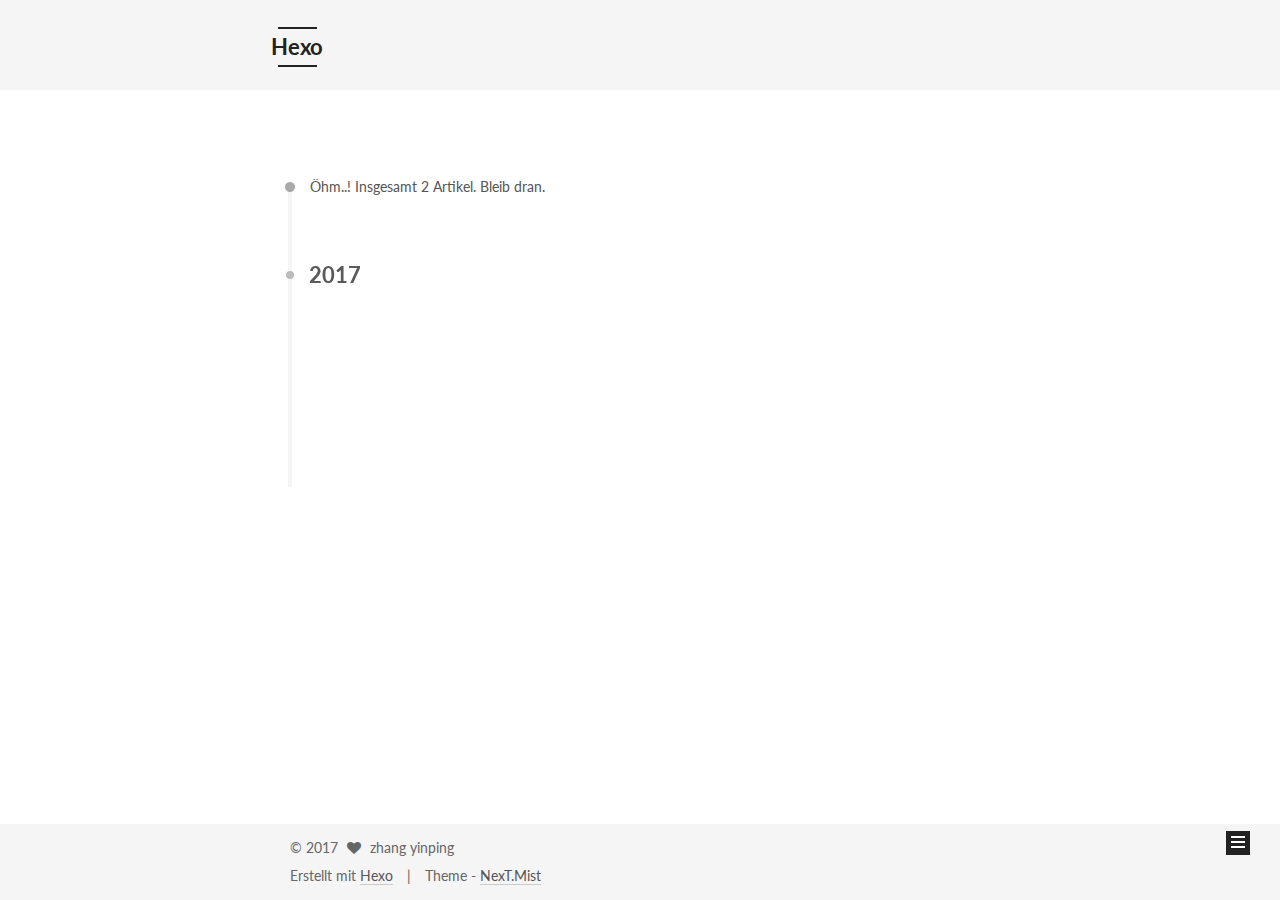
==== commit a0ce1484: "Site updated: 2017-08-02 16:40:33" ====
--- a/archives/index.html
+++ b/archives/index.html
@@ -134,7 +134,7 @@
 
 
 
-  <title>Archive | Hexo</title>
+  <title>Archiv | Hexo</title>
   
 
 
@@ -200,7 +200,7 @@
             
               <i class="menu-item-icon fa fa-fw fa-home"></i> <br />
             
-            Home
+            Startseite
           </a>
         </li>
       
@@ -210,7 +210,7 @@
             
               <i class="menu-item-icon fa fa-fw fa-archive"></i> <br />
             
-            Archives
+            Archiv
           </a>
         </li>
       
@@ -256,7 +256,7 @@
         
           
         
-        Um..! 2 posts in total. Keep on posting.
+        Öhm..! Insgesamt 2 Artikel. Bleib dran.
       </span>
 
       
@@ -379,7 +379,7 @@
       <section class="site-overview sidebar-panel sidebar-panel-active">
         <div class="site-author motion-element" itemprop="author" itemscope itemtype="http://schema.org/Person">
           <img class="site-author-image" itemprop="image"
-               src="/images/avatar.jpg"
+               src="http://ou1x4kx0s.bkt.clouddn.com/jianshu/170802/1bc4K503C6.JPG"
                alt="zhang yinping" />
           <p class="site-author-name" itemprop="name">zhang yinping</p>
            
@@ -392,7 +392,7 @@
             <div class="site-state-item site-state-posts">
               <a href="/archives/">
                 <span class="site-state-item-count">2</span>
-                <span class="site-state-item-name">posts</span>
+                <span class="site-state-item-name">Artikel</span>
               </a>
             </div>
           
@@ -405,7 +405,7 @@
             <div class="site-state-item site-state-tags">
               
                 <span class="site-state-item-count">2</span>
-                <span class="site-state-item-name">tags</span>
+                <span class="site-state-item-name">Tags</span>
               
             </div>
           
@@ -455,7 +455,7 @@
 
 
 <div class="powered-by">
-  Powered by <a class="theme-link" href="https://hexo.io">Hexo</a>
+  Erstellt mit  <a class="theme-link" href="https://hexo.io">Hexo</a>
 </div>
 
 <div class="theme-info">
--- a/css/main.css
+++ b/css/main.css
@@ -1807,7 +1807,7 @@
   width: 4px;
   height: 4px;
   border-radius: 50%;
-  background: #2effff;
+  background: #54ff9f;
 }
 .links-of-blogroll {
   font-size: 13px;
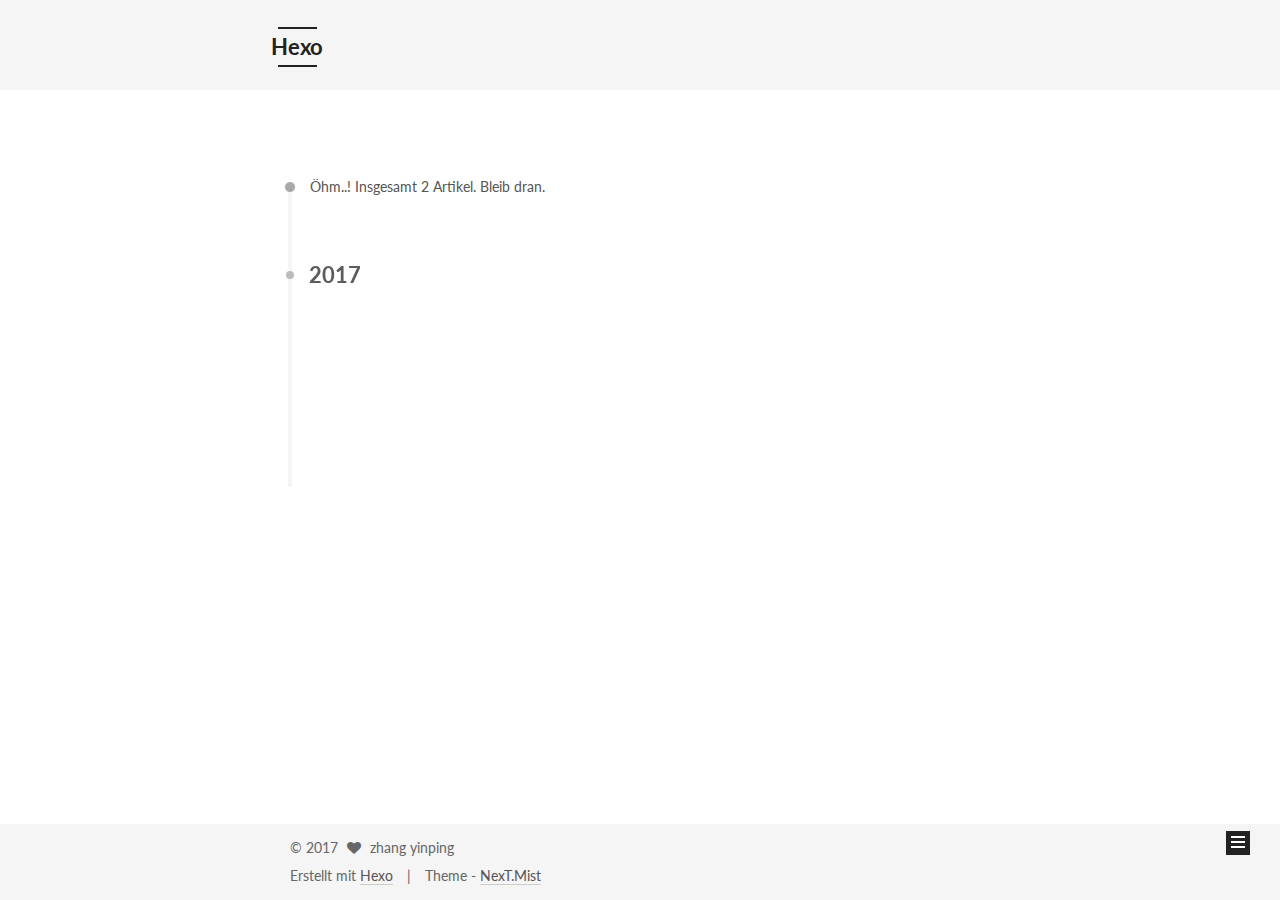
==== commit 4c51e685: "Site updated: 2017-08-02 16:47:26" ====
--- a/archives/index.html
+++ b/archives/index.html
@@ -108,7 +108,7 @@
   var CONFIG = {
     root: '/',
     scheme: 'Mist',
-    sidebar: {"position":"left","display":"post","offset":12,"offset_float":12,"b2t":false,"scrollpercent":false,"onmobile":false},
+    sidebar: {"position":"left","display":"always","offset":12,"offset_float":12,"b2t":false,"scrollpercent":false,"onmobile":false},
     fancybox: true,
     tabs: true,
     motion: true,
--- a/css/main.css
+++ b/css/main.css
@@ -1807,7 +1807,7 @@
   width: 4px;
   height: 4px;
   border-radius: 50%;
-  background: #54ff9f;
+  background: #58ff24;
 }
 .links-of-blogroll {
   font-size: 13px;
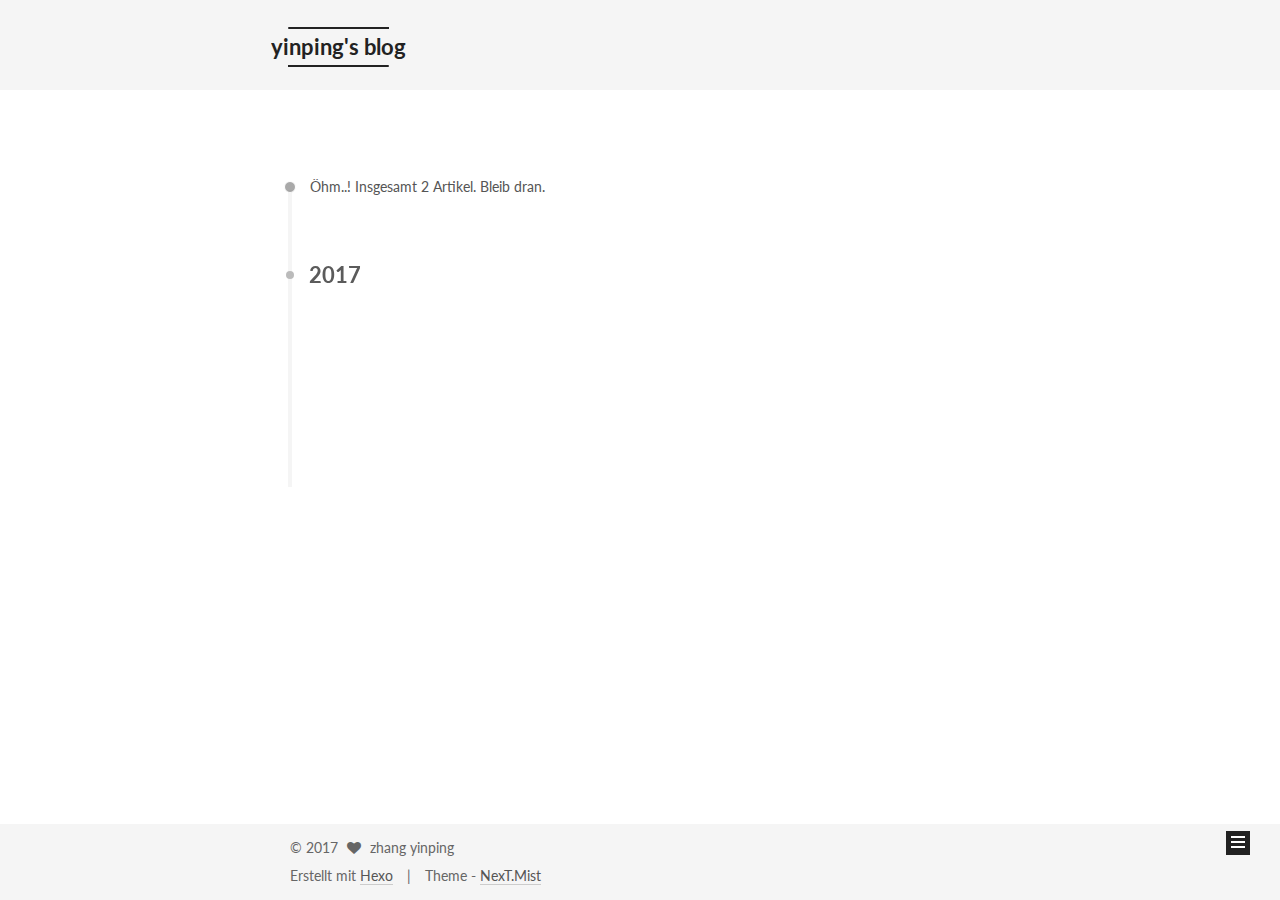
==== commit ee0c8a6c: "Site updated: 2017-08-02 17:03:22" ====
--- a/archives/index.html
+++ b/archives/index.html
@@ -95,11 +95,11 @@
 
 
 <meta property="og:type" content="website">
-<meta property="og:title" content="Hexo">
+<meta property="og:title" content="yinping&#39;s blog">
 <meta property="og:url" content="http://yoursite.com/archives/index.html">
-<meta property="og:site_name" content="Hexo">
+<meta property="og:site_name" content="yinping&#39;s blog">
 <meta name="twitter:card" content="summary">
-<meta name="twitter:title" content="Hexo">
+<meta name="twitter:title" content="yinping&#39;s blog">
 
 
 
@@ -134,7 +134,7 @@
 
 
 
-  <title>Archiv | Hexo</title>
+  <title>Archiv | yinping's blog</title>
   
 
 
@@ -170,12 +170,12 @@
     <div class="custom-logo-site-title">
       <a href="/"  class="brand" rel="start">
         <span class="logo-line-before"><i></i></span>
-        <span class="site-title">Hexo</span>
+        <span class="site-title">yinping's blog</span>
         <span class="logo-line-after"><i></i></span>
       </a>
     </div>
       
-        <p class="site-subtitle"></p>
+        <p class="site-subtitle">长风破浪会有时</p>
       
   </div>
 
--- a/css/main.css
+++ b/css/main.css
@@ -1807,7 +1807,7 @@
   width: 4px;
   height: 4px;
   border-radius: 50%;
-  background: #58ff24;
+  background: #baffe2;
 }
 .links-of-blogroll {
   font-size: 13px;
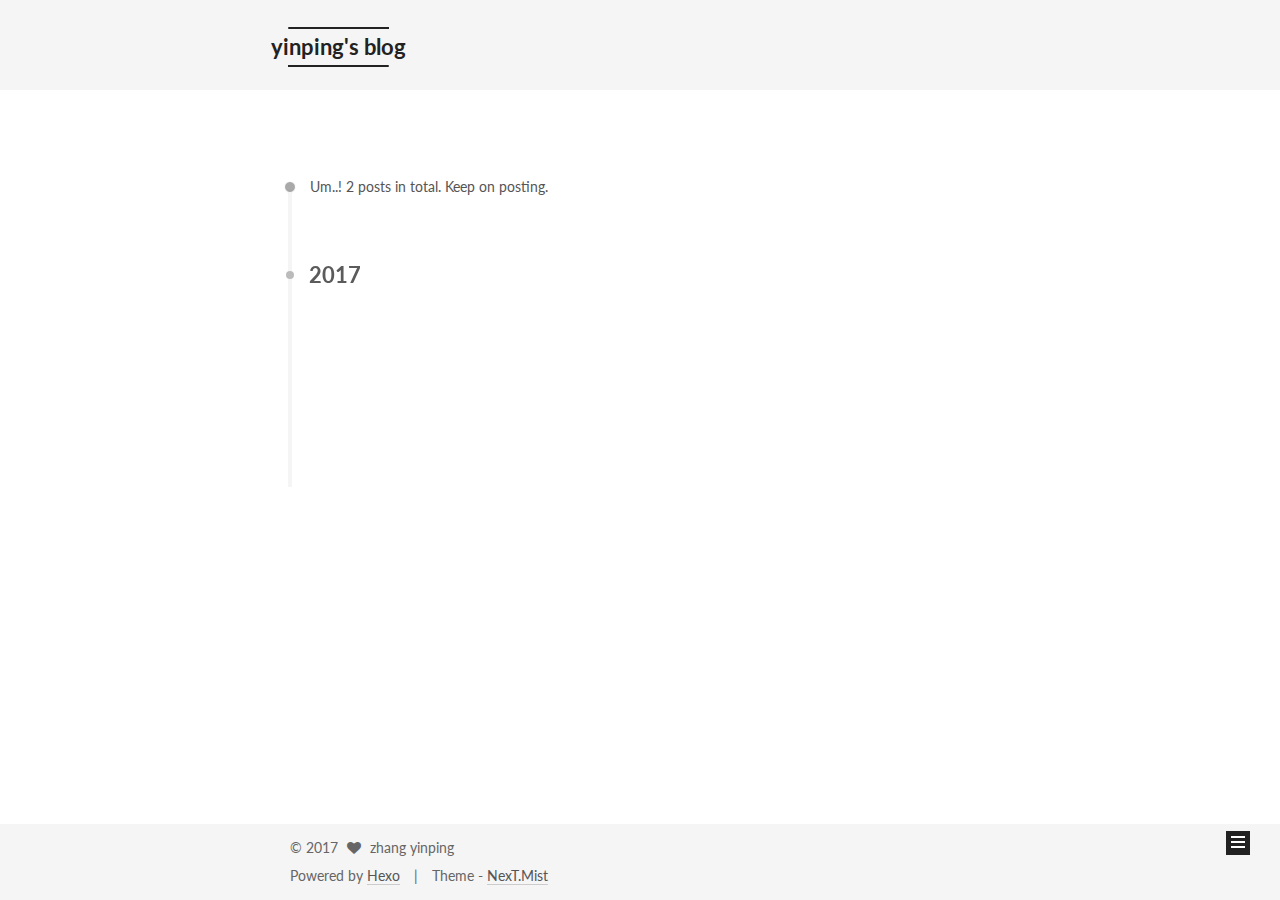
==== commit b547e486: "Site updated: 2017-08-02 19:17:15" ====
--- a/archives/index.html
+++ b/archives/index.html
@@ -134,7 +134,7 @@
 
 
 
-  <title>Archiv | yinping's blog</title>
+  <title>Archive | yinping's blog</title>
   
 
 
@@ -200,7 +200,7 @@
             
               <i class="menu-item-icon fa fa-fw fa-home"></i> <br />
             
-            Startseite
+            Home
           </a>
         </li>
       
@@ -210,7 +210,7 @@
             
               <i class="menu-item-icon fa fa-fw fa-archive"></i> <br />
             
-            Archiv
+            Archives
           </a>
         </li>
       
@@ -256,7 +256,7 @@
         
           
         
-        Öhm..! Insgesamt 2 Artikel. Bleib dran.
+        Um..! 2 posts in total. Keep on posting.
       </span>
 
       
@@ -290,7 +290,7 @@
 
       <div class="post-meta">
         <time class="post-time" itemprop="dateCreated"
-              datetime="2017-08-02T11:46:48+00:00"
+              datetime="2017-08-02T18:44:25+00:00"
               content="2017-08-02" >
           08-02
         </time>
@@ -317,7 +317,7 @@
 
       <h2 class="post-title">
         
-            <a class="post-title-link" href="/2017/08/02/用github和cloud9创建自己的博客/" itemprop="url">
+            <a class="post-title-link" href="/2017/08/02/cloud9/" itemprop="url">
               
                 <span itemprop="name">用github和cloud9创建自己的博客</span>
               
@@ -392,20 +392,29 @@
             <div class="site-state-item site-state-posts">
               <a href="/archives/">
                 <span class="site-state-item-count">2</span>
-                <span class="site-state-item-name">Artikel</span>
+                <span class="site-state-item-name">posts</span>
               </a>
             </div>
           
 
           
+            
+            
+            <div class="site-state-item site-state-categories">
+              
+                <span class="site-state-item-count">1</span>
+                <span class="site-state-item-name">categories</span>
+              
+            </div>
+          
 
           
             
             
             <div class="site-state-item site-state-tags">
               
-                <span class="site-state-item-count">2</span>
-                <span class="site-state-item-name">Tags</span>
+                <span class="site-state-item-count">3</span>
+                <span class="site-state-item-name">tags</span>
               
             </div>
           
@@ -455,7 +464,7 @@
 
 
 <div class="powered-by">
-  Erstellt mit  <a class="theme-link" href="https://hexo.io">Hexo</a>
+  Powered by <a class="theme-link" href="https://hexo.io">Hexo</a>
 </div>
 
 <div class="theme-info">
--- a/css/main.css
+++ b/css/main.css
@@ -1807,7 +1807,7 @@
   width: 4px;
   height: 4px;
   border-radius: 50%;
-  background: #baffe2;
+  background: #06abaa;
 }
 .links-of-blogroll {
   font-size: 13px;
